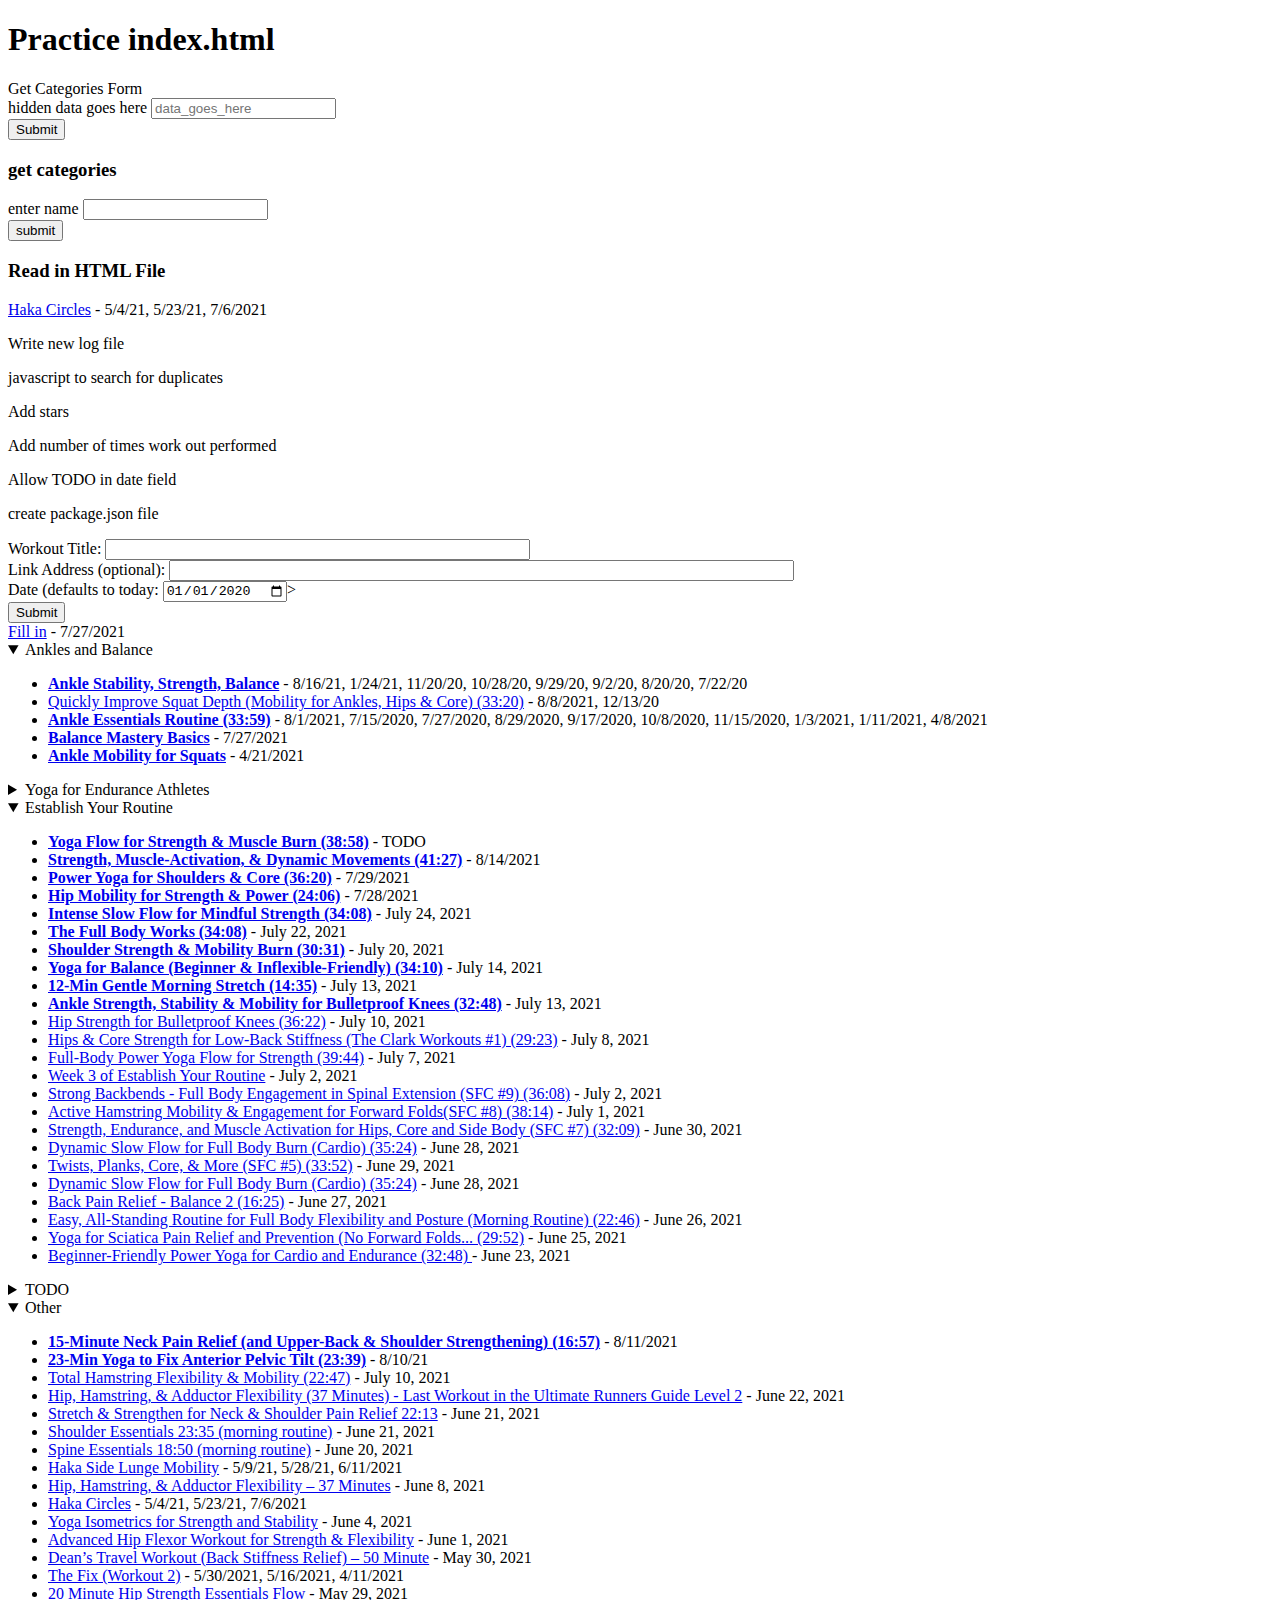
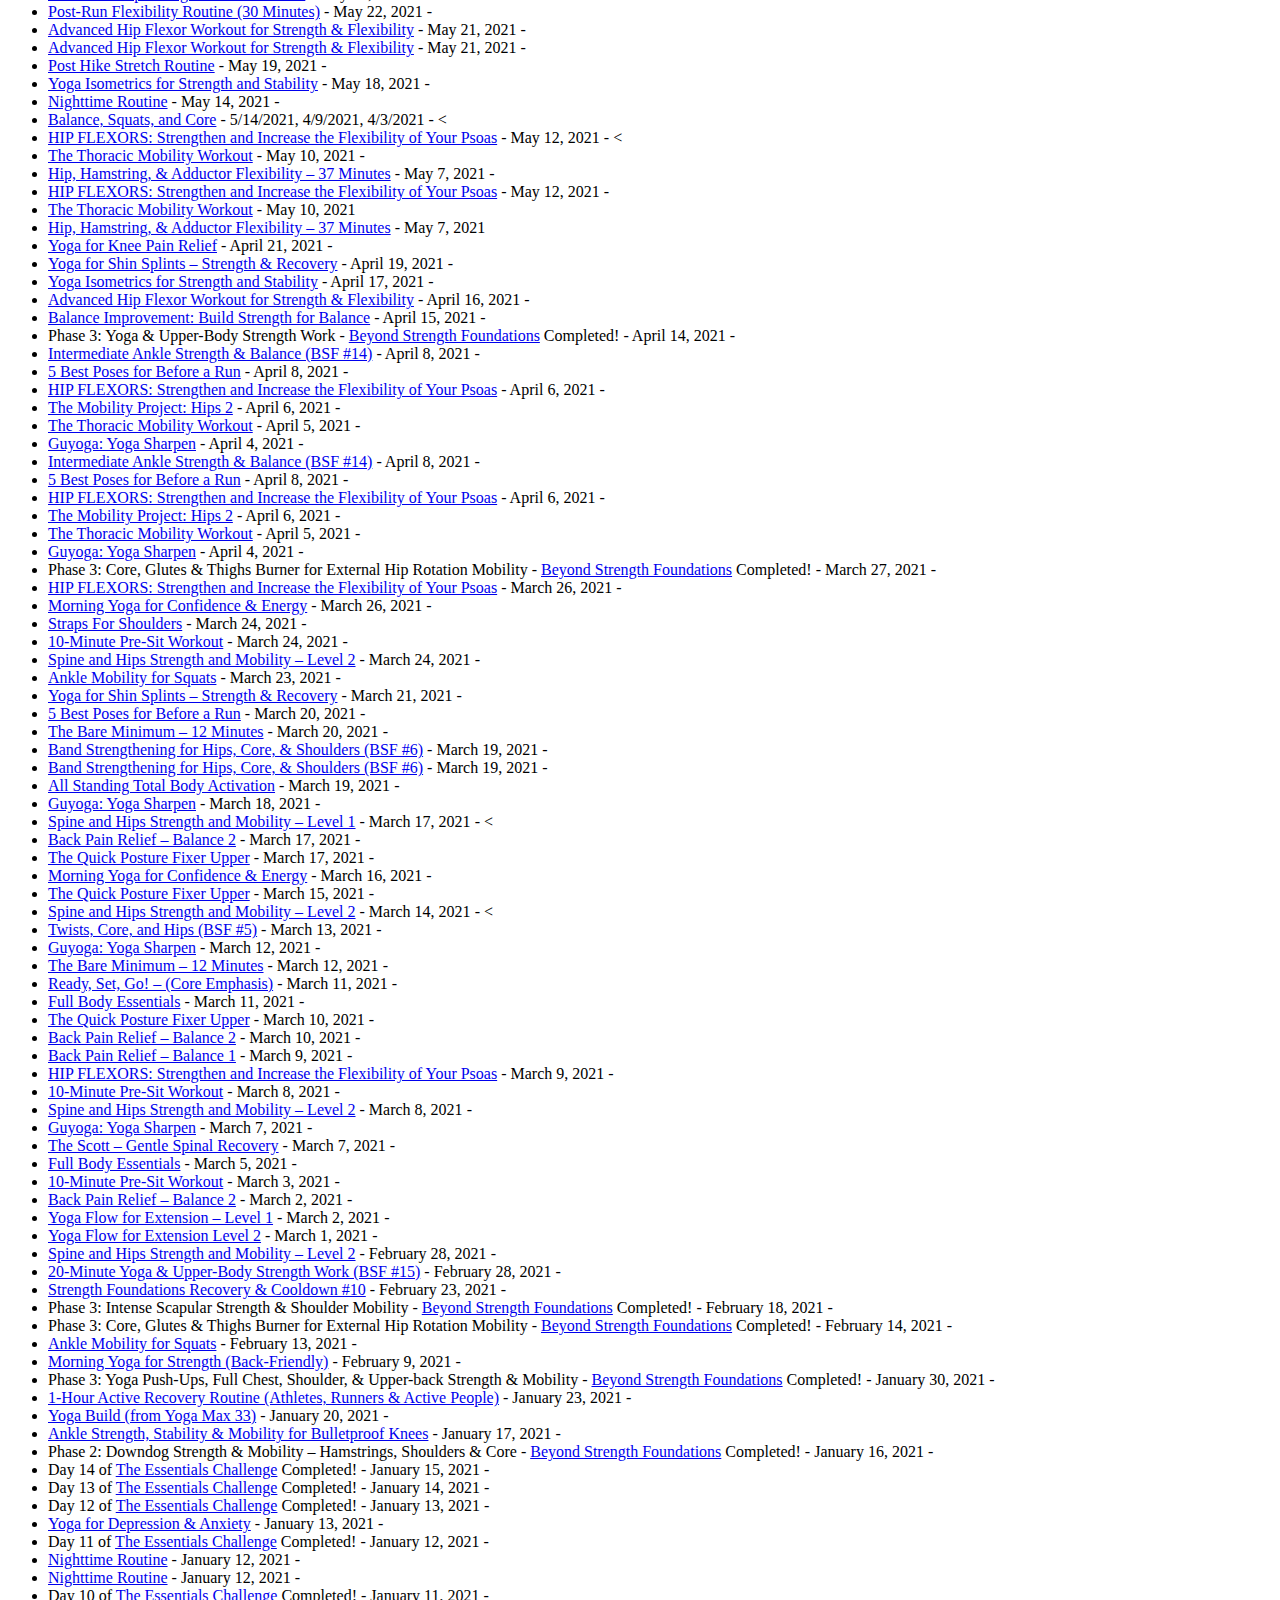
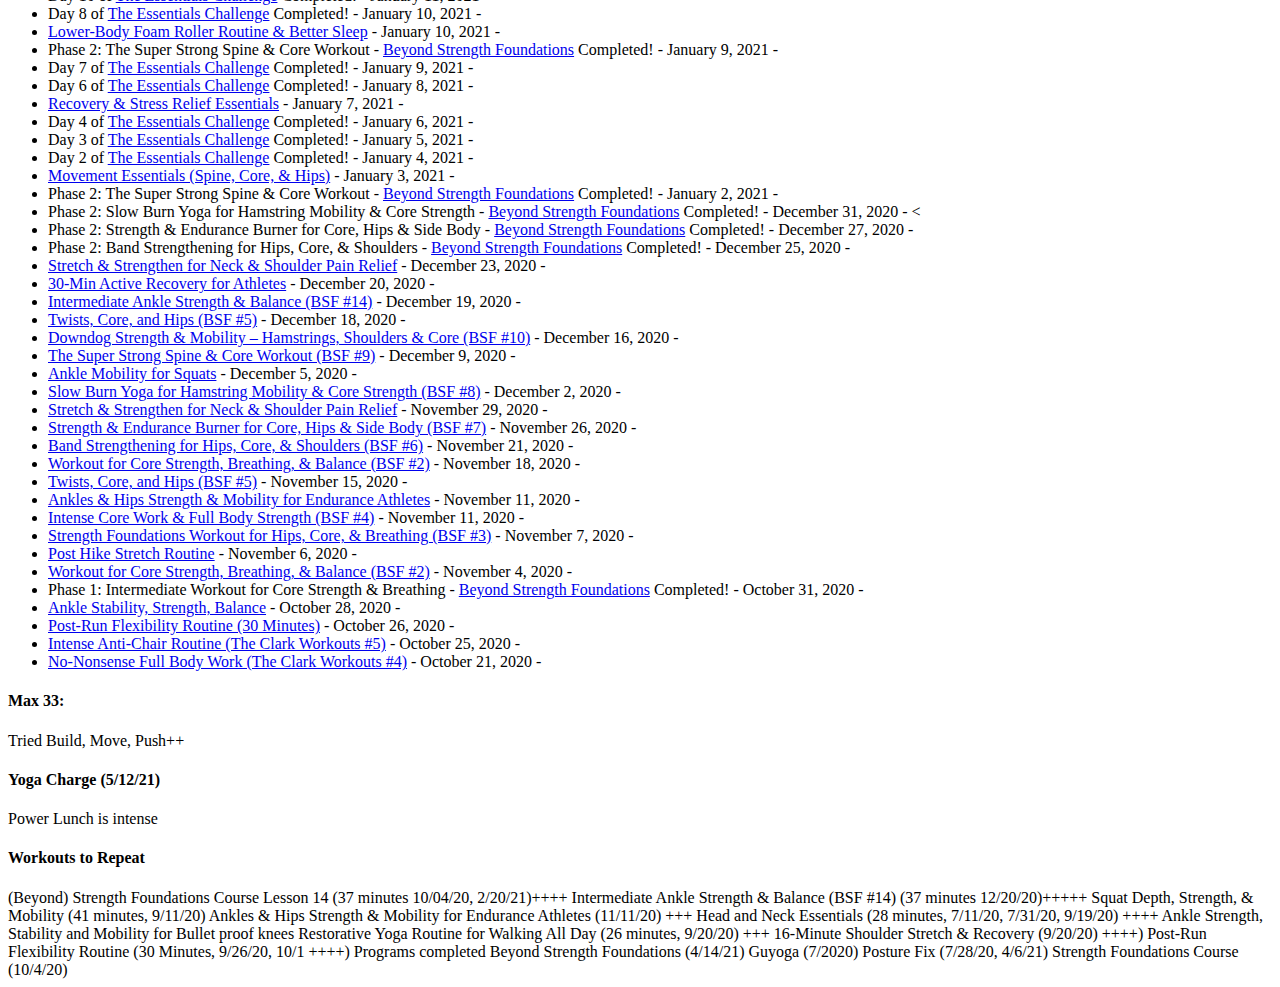
==== index.html @ 3401cc2c "Creates and Populates categories table in sqlite" ====
<!DOCTYPE html>
<html>

<head>
    <meta charset="UTF-8">
    <meta name="viewport" content="width=device-width, initial-scale=1.0">
    <title>Practice</title>
    <link rel="stylesheet" type="text/css" href="./Training_log.css">
    <link  type="text/javascript" href="./Training_log_practice.js">
    <!-- <script type="text/javascript" href="static/Training_log_practice.js"></script> -->
</head>

<body>
    <h1>Practice index.html</h1>
    <!-- from https://www.freecodecamp.org/news/learn-javascript-form-validation-by-making-a-form/ -->
    <div class="container">
        <form action="/get_categories" id="form" method="POST">
            <div class="title">Get Categories Form</div>
            <div>
                <label for="data_field">hidden data goes here</label>
                <input type="text"
                name="transfer_data"
                id="transfer_data"
                placeholder="data_goes_here"
                >
                
            </div>
            <div></div>
            <div></div>
            <button id="btn" type="submit">Submit</button>
            
        </form>

        <form id="form"></form>

    </div>
    <p class="" id="JSONData"></p>
    <form action="/get_categories" method="GET">
        <h3>get categories</h3>
        <div class="form-row">
          <label for="name"> enter name </label>
          <input type="text" name="name" id="name" autocomplete="false" />
        </div>
        <button type="submit" class="block">submit</button>
      </form>
    <!-- // start: from Free Code Camp Course 6:53 https://www.youtube.com/watch?v=Oe421EPjeBE -->
    <form action="/html_to_database" method="GET">
    <h3>Read in HTML File</h3>
    <!-- <a href="/html_to_database">html_to_database</a> doesn't work-->

    </form>
     <!-- // end: from Free Code Camp Course 6:53 https://www.youtube.com/watch?v=Oe421EPjeBE -->

     <!-- // start: from Free Code Camp Course 7:07:15 https://www.youtube.com/watch?v=Oe421EPjeBE -->
    <!-- <form action="submit" method="POST">
    <h3>Javascript Form POST</h3>
    <div class="form-row">
        <label for="name">enter name</label>
        <input type="text" name="name" id="name" class="form-alert" autocomplete="false" /> -->
    <!-- </div>
    <small class="form-alert"></small>
    <button type="submit" class="block">submit</button>
</form> -->
    <!-- paused at 7:08:47 -->
    <!-- // end: from Free Code Camp Course 7:07:15 https://www.youtube.com/watch?v=Oe421EPjeBE -->


    <li class="workout">
        <span class="data"> <a href="https://ma.manflowyoga.com/library-item/haka-circles/" class="link">Haka
                Circles</a> </span><span class="workout-log-date-separator-before">-</span>
        <span class="dates">5/4/21, 5/23/21, 7/6/2021</span>
    </li>
    <div class="TODO">
        <p>Write new log file</p>
        <p>javascript to search for duplicates</p>
        <p>Add stars</p>
        <p>Add number of times work out performed</p>
        <p>Allow TODO in date field </p>
        <p>create package.json file</p>
    </div>
    <div class="input_workout">
        <form action="/submit" method="get">
            <label for="workout_title">Workout Title:</label>
            <input type="text" id="workout_title" size=50 required><br>
            <label for="workout_link">Link Address (optional):</label>
            <input type="url" id="workout_link" size=75><br>
            <label for="workout_date">Date (defaults to today:</label>
            <input type="date" id="workout_date" value="2020-01-01" size=20>><br>
            <input type="submit" value="Submit">
        </form>
    </div>

    <li class="workout">
        <span class="data">
            <a href="https://manflowyoga.tv/programs/collection-establish-your-routine?cid=1883543" class="link">Fill
                in</a> </span>
        <span class="separator">-</span>
        <span class="dates">7/27/2021</span>
    </li>

    <details open>
        <summary>Ankles and Balance</summary>
        <ul class="workouts">

            <li class="workout">
                <span class="data"> <a href='https://manflowyoga.tv/programs/mfyl-ankle-stability-strength-balance'
                        target="_blank" rel="noopener noreferrer" class="link"><strong>Ankle Stability, Strength,
                            Balance</strong></a> </span><span class="workout-log-date-separator-before">-</span>
                <span class="dates">8/16/21, 1/24/21, 11/20/20, 10/28/20, 9/29/20, 9/2/20, 8/20/20, 7/22/20</span>
                </span>
            </li>

            <li class="workout">
                <a href="https://manflowyoga.tv/programs/collection-yoga-for-endurance-athletes-workouts?cid=1768520"
                    target="_blank" rel="noopener noreferrer" class="link">Quickly Improve Squat Depth (Mobility for
                    Ankles, Hips & Core) (33:20)</a> </span>
                <span class="separator">-</span>
                <span class="dates">8/8/2021, 12/13/20</span>
            </li>

            <li class="workout">
                <a href="https://manflowyoga.tv/programs/collection-yoga-for-endurance-athletes-workouts?cid=1768521"
                    target="_blank" rel="noopener noreferrer" class="link"><strong>Ankle Essentials Routine
                        (33:59)</strong></a> </span>
                <span class="separator">-</span>
                <span class="dates">8/1/2021, 7/15/2020, 7/27/2020, 8/29/2020, 9/17/2020, 10/8/2020, 11/15/2020,
                    1/3/2021, 1/11/2021, 4/8/2021</span>
            </li>

            <li class="workout">
                <span class="data">
                    <a href="https://manflowyoga.tv/programs/collection-yoga-for-endurance-athletes-workouts?cid=1768518"
                        target="_blank" rel="noopener noreferrer" class="link"><strong>Balance Mastery
                            Basics</strong></a> </span>
                <span class="separator">-</span>
                <span class="dates">7/27/2021</span>
            </li>

            <li class="workout">
                <span class="data">
                    <a href="https://ma.manflowyoga.com/library-item/ankle-mobility-squats/" target="_blank"
                        rel="noopener noreferrer" class="link"><strong>Ankle Mobility for Squats</strong></a> </span>
                <span class="workout-log-date-separator-before">-</span>
                <span class="dates">4/21/2021</span>
            </li>
        </ul>
    </details>

    <details closed>
        <summary>Yoga for Endurance Athletes</summary>
        <p class="subheading">Used for MSM Race</p>
        <ul class="workouts">

            <li class="workout">
                <span class="data"> <a
                        href='https://manflowyoga.tv/programs/collection-yoga-for-endurance-athletes-workouts?cid=1768526'
                        target="_blank" rel="noopener noreferrer" class="link">
                        <strong>Spinal & Shoulder Mobility for Endurance Athletes (31:58)</strong></a> </span><span class="workout-log-date-separator-before">-</span>
                <span class="dates">8/17/21</span><span class="workout-log-date-separator-after">
                </span>
            </li>

            <li class="workout">
                <span class="data"> <a
                        href='https://manflowyoga.tv/programs/collection-yoga-for-endurance-athletes-workouts?cid=1768507'
                        target="_blank" rel="noopener noreferrer" class="link">30-Min Active Recovery for Athletes
                        (32:42)</a> </span><span class="workout-log-date-separator-before">-</span>
                <span class="dates">8/15/21</span><span class="workout-log-date-separator-after">
                </span>
            </li>

            <li class="workout">
                <span class="data"> <a
                        href='https://manflowyoga.tv/programs/collection-yoga-for-endurance-athletes-workouts?cid=1768507'
                        target="_blank" rel="noopener noreferrer" class="link"><strong>Intense 32-Min Total Strength &
                            Mobility for Endurance Athletes (32:38)</strong></a> </span><span
                    class="workout-log-date-separator-before">-</span>
                <span class="dates">8/13/21</span><span class="workout-log-date-separator-after">
                </span>
            </li>

            <li class="workout">
                <span class="data"> <a
                        href='https://manflowyoga.tv/programs/collection-yoga-for-endurance-athletes-recovery?cid=1768715'
                        target="_blank" rel="noopener noreferrer" class="link"><strong>Total Body Soreness Relief
                            (47:46)</strong></a> </span><span class="workout-log-date-separator-before">-</span>
                <span class="dates">8/10/21, 2/27/2021</span><span class="workout-log-date-separator-after">
                </span>
            </li>

            <li class="workout">
                <span class="data">
                    <a href="https://manflowyoga.tv/programs/collection-yoga-for-endurance-athletes-workouts?cid=1768520"
                        class="link"> Quickly Improve Squat Depth (Mobility for Ankles, Hips & Core) (33:20)</a></span>
                <span class="separator">-</span>
                <span class="data"><i>See Ankles and Balance</i></span>
            </li>

            <li class="workout">
                <span class="data">
                    <a href="https://manflowyoga.tv/programs/collection-yoga-for-endurance-athletes-workouts?cid=1768522"
                        class="link">All-Levels Total Hip Flexibility (54:10)</a> </span>
                <span class="separator">-</span>
                <span class="dates">8/7/2021</span>
            </li>

            <li class="workout">
                <span class="data">
                    <a href="https://manflowyoga.tv/programs/collection-yoga-for-endurance-athletes-workouts?cid=1768521"
                        class="link"><strong>Ankle Essentials Routine</strong> </a> </span>
                <span class="separator">-</span>
                <span class="data"><i>See Ankles and Balance</i></span>
            </li>

            <li class="workout">
                <a href="https://manflowyoga.tv/programs/collection-yoga-for-endurance-athletes-workouts?cid=1768519"
                    class="link"><strong>Dynamic Lunge Burner for Hips & Core (29:33)</strong></a> </span>
                <span class="separator">-</span>
                <span class="dates">7/31/2021</span>
            </li>

            <li class="workout">
                <a href="https://manflowyoga.tv/programs/collection-yoga-for-endurance-athletes-workouts?cid=1768517"
                    class="link">Unleash Your Butt Power: Glute Activation & Strength (26:57)</a> </span>
                <span class="separator">-</span>
                <span class="dates">7/26/2021</span>
            </li>

            <li class="workout">
                <a href="https://manflowyoga.tv/programs/collection-yoga-for-endurance-athletes-workouts?cid=1768516"
                    class="link"><strong>Lower-Body Joint Essentials (No-Impact Strengthening for Knees, Hips, &
                        Ankles) (28:43)</strong></a> </span>
                <span class="separator">-</span>
                <span class="dates">7/25/2021</span>
            </li>

            <li class="workout">
                <a href="https://manflowyoga.tv/programs/collection-yoga-for-endurance-athletes-workouts?cid=1768515"
                    class="link"><strong>Ankles & Hips Strength & Mobility for Endurance Athletes
                        (29:45)</strong></a> </span>
                <span class="separator">-</span>
                <span class="dates">July 21, 2021</span>
            </li>

            <li class="workout">
                <a href="https://manflowyoga.tv/programs/collection-yoga-for-endurance-athletes-workouts?cid=1768509"
                    class="link">Beginner’s Workout for Core Strength & Awareness (29:30)</a> </span>
                <span class="separator">-</span>
                <span class="dates">July 19, 2021</span>
            </li>

            <li class="workout">
                <a href="https://manflowyoga.tv/programs/collection-yoga-for-endurance-athletes-recovery?cid=1768720"
                    class="link"><strong>Engage & Recover - Full Body Active Recovery
                        (45:48)</strong></a></span>
                <span class="separator">-</span>
                <span class="dates">July 18, 2021</span>
            </li>

            <li class="workout">
                <a href="https://manflowyoga.tv/programs/collection-yoga-for-endurance-athletes-recovery?cid=1768718"
                    class="link"><strong>1-Hour Active Recovery Routine (Athletes, Runners & Active People)
                        (62:21)</strong></a> </span>
                <span class="separator">-</span>
                <span class="dates">July 13, 2021</span>
            </li>

            <li class="workout">
                <a href="https://manflowyoga.tv/programs/collection-yoga-for-endurance-athletes-recovery?cid=1768723>"
                    class="link"><strong>Weight Training Warm-up Routine (Quick, Full Body) (14:02)</strong></a>
                </span>
                <span class="separator">-</span>
                <span class="dates">July 12, 2021</span>
            </li>

            <li class="workout">
                <a href="https://manflowyoga.tv/programs/collection-yoga-for-endurance-athletes-workouts?cid=1768508"
                    class="link">Total Body MAX for Athletes (60:27)</a> </span>
                <span class="separator">-</span>
                <span class="dates">July 9, 2021</span>
            </li>

            <li class="workout">
                <a href="https://manflowyoga.tv/programs/collection-yoga-for-endurance-athletes-workouts?cid=1768506"
                    class="link">Yoga Strength for Cyclists: Correcting Muscular Imbalances, Posture & Mobility
                    (28:11)
                </a> </span>
                <span class="separator">-</span>
                <span class="dates">July 5, 2021</span>
            </li>
        </ul>
    </details>

    <details open>
        <summary>Establish Your Routine</summary>

        <ul class="workouts">

            <li class="workout">
                <span class="data">
                    <a href="https://manflowyoga.tv/programs/collection-establish-your-routine?cid=1883551"
                        target="_blank" rel="noopener noreferrer" class="link"><strong>Yoga Flow for Strength & Muscle
                            Burn (38:58)</strong></a> </span>
                <span class="separator">-</span>
                <span class="dates">TODO</span>
            </li>

            <li class="workout">
                <span class="data">
                    <a href="https://manflowyoga.tv/programs/collection-establish-your-routine?cid=1883550"
                        target="_blank" rel="noopener noreferrer" class="link"><strong>Strength, Muscle-Activation, &
                            Dynamic Movements (41:27)</strong></a> </span>
                <span class="separator">-</span>
                <span class="dates">8/14/2021</span>
            </li>

            <li class="workout">
                <span class="data">
                    <a href="https://manflowyoga.tv/programs/collection-establish-your-routine?cid=1883549"
                        class="link"><strong>Power Yoga for Shoulders & Core (36:20)</strong></a> </span>
                <span class="separator">-</span>
                <span class="dates">7/29/2021</span>
            </li>

            <li class="workout">
                <span class="data">
                    <a href="https://manflowyoga.tv/programs/collection-establish-your-routine?cid=1883547"
                        class="link"><strong>Hip Mobility for Strength & Power (24:06)</strong></a> </span>
                <span class="separator">-</span>
                <span class="dates">7/28/2021</span>
            </li>

            <li class="workout">
                <a href="https://manflowyoga.tv/programs/collection-establish-your-routine?cid=1883546"
                    class="link"><strong>Intense Slow Flow for Mindful Strength (34:08)</strong></a> </span>
                <span class="separator">-</span>
                <span class="dates">July 24, 2021</span>
            </li>

            <li class="workout">
                <a href="https://manflowyoga.tv/programs/collection-establish-your-routine?cid=1883545"
                    class="link"><strong>The Full Body Works (34:08)</strong></a> </span>
                <span class="separator">-</span>
                <span class="dates">July 22, 2021</span>
            </li>

            <li class="workout">
                <a href="https://manflowyoga.tv/programs/collection-establish-your-routine?cid=1883544"
                    class="link"><strong>Shoulder Strength & Mobility Burn (30:31)</a></strong></span>
                <span class="separator">-</span>
                <span class="dates">July 20, 2021</span>
            </li>

            <li class="workout">
                <a href="https://manflowyoga.tv/programs/collection-establish-your-routine?cid=1883543"
                    class="link"><strong>Yoga for Balance (Beginner & Inflexible-Friendly) (34:10)</strong></a>
                </span>
                <span class="separator">-</span>
                <span class="dates">July 14, 2021</span>
            </li>

            <li class="workout">
                <a href="https://manflowyoga.tv/programs/collection-establish-your-routine?cid=1883540&offset=2"
                    class="link"><strong>12-Min Gentle Morning Stretch (14:35)</strong></a> </span>
                <span class="separator">-</span>
                <span class="dates">July 13, 2021</span>
            </li>

            <li class="workout">
                <a href="https://manflowyoga.tv/programs/collection-establish-your-routine?cid=1883541"
                    class="link"><strong>Ankle Strength, Stability & Mobility for Bulletproof Knees
                        (32:48)</strong></a> </span>
                <span class="separator">-</span>
                <span class="dates">July 13, 2021</span>

            <li class="workout">
                <a href="https://manflowyoga.tv/programs/collection-establish-your-routine?cid=1883540&offset=2"
                    class="link">Hip Strength for Bulletproof Knees (36:22)</a> </span>
                <span class="separator">-</span>
                <span class="dates">July 10, 2021</span>
            </li>

            <li class="workout">
                <a href="https://manflowyoga.tv/programs/collection-establish-your-routine?cid=1883539"
                    class="link">Hips & Core Strength for Low-Back Stiffness (The Clark Workouts #1) (29:23)</a>
                </span>
                <span class="separator">-</span>
                <span class="dates">July 8, 2021</span>
            </li>

            <li class="workout">
                <a href="https://manflowyoga.tv/programs/collection-establish-your-routine?cid=1883537"
                    class="link">Full-Body Power Yoga Flow for Strength (39:44)</a> </span>
                <span class="separator">-</span>
                <span class="dates">July 7, 2021</span>
            </li>

            <li class="workout">
                <a href="#" class="link">Week 3 of Establish Your Routine</a> </span>
                <span class="separator">-</span>
                <span class="dates">July 2, 2021</span>
            </li>

            <li class="workout">
                <a href="https://manflowyoga.tv/programs/collection-establish-your-routine?cid=1883535"
                    class="link">Strong Backbends - Full Body Engagement in Spinal Extension (SFC #9)
                    (36:08)</a> </span>
                <span class="separator">-</span>
                <span class="dates">July 2, 2021</span>
            </li>

            <li class="workout">
                <a href="https://manflowyoga.tv/programs/collection-establish-your-routine?cid=1883534"
                    class="link">Active Hamstring Mobility & Engagement for Forward Folds(SFC #8) (38:14)</a>
                </span>
                <span class="separator">-</span>
                <span class="dates">July 1, 2021</span>
            </li>

            <li class="workout">
                <a href="https://manflowyoga.tv/programs/collection-establish-your-routine?cid=1883533"
                    class="link">Strength, Endurance, and Muscle Activation for Hips, Core and Side Body (SFC
                    #7) (32:09)</a> </span>
                <span class="separator">-</span>
                <span class="dates">June 30, 2021</span>
            </li>

            <li class="workout">
                <span class="data"> <a
                        href="https://manflowyoga.tv/programs/collection-establish-your-routine?cid=1883528"
                        class="link">Dynamic Slow Flow for Full Body Burn (Cardio) (35:24)</a> </span><span
                    class="workout-log-date-separator-before">-</span>
                <span class="dates">June 28, 2021</span>
            </li>

            <li class="workout">
                <span class="data"> <a
                        href="https://manflowyoga.tv/programs/collection-establish-your-routine?cid=1883528"
                        class="link">Twists, Planks, Core, & More (SFC #5) (33:52)</a> </span><span
                    class="workout-log-date-separator-before">-</span>
                <span class="dates">June 29, 2021</span>
            </li>

            <li class="workout">
                <span class="data"> <a
                        href="https://manflowyoga.tv/programs/collection-establish-your-routine?cid=1883528"
                        class="link">Dynamic Slow Flow for Full Body Burn (Cardio) (35:24)</a> </span><span
                    class="workout-log-date-separator-before">-</span>
                <span class="dates">June 28, 2021</span>
            </li>

            <li class="workout">
                <span class="data"> <a
                        href="https://manflowyoga.tv/programs/collection-establish-your-routine?cid=1883529"
                        class="link">Back Pain Relief - Balance 2 (16:25)</a> </span><span
                    class="workout-log-date-separator-before">-</span>
                <span class="dates">June 27, 2021</span>
            </li>

            <li class="workout">
                <span class="data"> <a
                        href="https://manflowyoga.tv/programs/collection-establish-your-routine?cid=1883528"
                        class="link">Easy, All-Standing Routine for Full Body Flexibility and Posture (Morning
                        Routine) (22:46)</a> </span><span class="workout-log-date-separator-before">-</span>
                <span class="dates">June 26, 2021</span>
            </li>

            <li class="workout">
                <span class="data"> <a
                        href="https://manflowyoga.tv/programs/collection-establish-your-routine?cid=1883527"
                        class="link">Yoga for Sciatica Pain Relief and Prevention (No Forward Folds...
                        (29:52)</a> </span><span class="workout-log-date-separator-before">-</span>
                <span class="dates">June 25, 2021</span>
            </li>

            <li class="workout">
                <span class="data"> <a
                        href="https://manflowyoga.tv/programs/collection-establish-your-routine?cid=1883525"
                        class="link">Beginner-Friendly Power Yoga for Cardio and Endurance (32:48) </a>
                </span><span class="workout-log-date-separator-before">-</span>
                <span class="dates">June 23, 2021</span>
            </li>
        </ul>
    </details>

    <details closed>
        <summary>TODO</summary>
        <ul class="workouts">

            <li class="workout">
                <span class="data">
                    <a href="https://manflowyoga.tv/programs/mfyl-head-neck-essentials" target="_blank"
                        rel="noopener noreferrer" class="link"><strong>Head & Neck Essentials (28:49)</strong></a>
                </span>
                <span class="separator">-</span>
                <span class="dates">8/12/21</span>
            </li>
        </ul>
    </details>

    <details open>
        <summary>Other</summary>

        <ul class="workouts">

            <li class="workout">
                <span class="data">
                    <a href="https://manflowyoga.tv/programs/mfyl-15-minute-neck-pain-relief-and-upper-back-shoulder-strengthening"
                        target="_blank" rel="noopener noreferrer" class="link"><strong>15-Minute Neck Pain Relief (and
                            Upper-Back & Shoulder Strengthening) (16:57)</strong></a> </span>
                <span class="separator">-</span>
                <span class="dates">8/11/2021</span>
            </li>

            <li class="workout">
                <span class="data"> <a
                        href="https://manflowyoga.tv/programs/mfyl-23-min-yoga-to-fix-anterior-pelvic-tilt?categoryId=68275"
                        class="link"><strong>23-Min Yoga to Fix Anterior Pelvic Tilt (23:39)</strong></a> </span><span
                    class="workout-log-date-separator-before">-</span>
                <span class="dates">8/10/21</span>
            </li>

            <li class="workout">
                <a href="https://manflowyoga.tv/programs/mfyl-total-hamstring-flexibility-mobility" class="link">Total
                    Hamstring Flexibility & Mobility (22:47)</a> </span>
                <span class="separator">-</span>
                <span class="dates">July 10, 2021</span>
            </li>

            <li class="workout">
                <span class="data"> <a href="https://manflowyoga.tv/programs/mfyl-hip-hamstring-adductor-37"
                        class="link">Hip,
                        Hamstring, & Adductor Flexibility (37 Minutes) - Last Workout in the Ultimate Runners Guide
                        Level
                        2</a> </span><span class="workout-log-date-separator-before">-</span>
                <span class="dates">June 22, 2021</span>
            </li>

            <li class="workout">
                <span class="data"> <a
                        href="https://manflowyoga.tv/programs/mfyl-stretch-strengthen-for-neck-shoulder-pain-relief"
                        class="link">Stretch & Strengthen for Neck & Shoulder Pain Relief 22:13</a> </span><span
                    class="workout-log-date-separator-before">-</span>
                <span class="dates">June 21, 2021</span>
            </li>

            <li class="workout">
                <span class="data"> <a
                        href="https://manflowyoga.tv/programs/collection-establish-your-routine?cid=1883521"
                        class="link">Shoulder Essentials 23:35 (morning routine)</a> </span><span
                    class="workout-log-date-separator-before">-</span>
                <span class="dates">June 21, 2021</span>
            </li>

            <li class="workout">
                <span class="data"> <a
                        href="https://manflowyoga.tv/programs/collection-establish-your-routine?cid=1883521"
                        class="link">Spine Essentials 18:50 (morning routine)</a> </span><span
                    class="workout-log-date-separator-before">-</span>
                <span class="dates">June 20, 2021</span>
            </li>

            <li class="workout">
                <span class="data"> <a href="https://ma.manflowyoga.com/library-item/haka-side-lunge-mobility/"
                        class="link">Haka Side Lunge Mobility</a> </span><span
                    class="workout-log-date-separator-before">-</span>
                <span class="dates">5/9/21, 5/28/21, 6/11/2021</span>
            </li>

            <li class="workout">
                <span class="data"> <a href="https://ma.manflowyoga.com/library-item/hip-hamstring-adductor-37/"
                        class="link">Hip, Hamstring, &amp; Adductor Flexibility – 37 Minutes</a> </span><span
                    class="workout-log-date-separator-before">-</span>
                <span class="dates">June 8, 2021</span>
            </li>

            <li class="workout">
                <span class="data"> <a href="https://ma.manflowyoga.com/library-item/haka-circles/" class="link">Haka
                        Circles</a> </span><span class="workout-log-date-separator-before">-</span>
                <span class="dates">5/4/21, 5/23/21, 7/6/2021</span>
            </li>

            <li class="workout">
                <span class="data"> <a href="https://ma.manflowyoga.com/library-item/isometrics-strength-stability/"
                        class="link">Yoga Isometrics for Strength and Stability</a> </span><span
                    class="workout-log-date-separator-before">-</span>
                <span class="dates">June 4, 2021</span>
            </li>

            <li class="workout">
                <span class="data"> <a href="https://ma.manflowyoga.com/library-item/advanced-hip-flexor/"
                        class="link">Advanced Hip Flexor Workout for Strength &amp; Flexibility</a> </span><span
                    class="workout-log-date-separator-before">-</span>
                <span class="dates">June 1, 2021</span>
            </li>

            <li class="workout">
                <span class="data"> <a
                        href="https://ma.manflowyoga.com/library-item/deans-travel-workout-back-stiffness-relief-50-minute/"
                        class="link">Dean’s Travel Workout (Back Stiffness Relief) – 50 Minute</a> </span><span
                    class="workout-log-date-separator-before">-</span>
                <span class="dates">May 30, 2021</span>
            </li>

            <li class="workout">
                <span class="data"> <a href="https://ma.manflowyoga.com/library-item/fix-workout-2/" class="link">The
                        Fix
                        (Workout 2)</a> </span><span class="workout-log-date-separator-before">-</span>
                <span class="dates">5/30/2021, 5/16/2021, 4/11/2021</span>
            </li>

            <li class="workout">
                <span class="data"> <a
                        href="https://ma.manflowyoga.com/library-item/20-minute-hip-strength-essentials-flow/"
                        class="link">20 Minute Hip Strength Essentials Flow</a> </span><span
                    class="workout-log-date-separator-before">-</span>
                <span class="dates">May 29, 2021</span>
            </li>

            <li class="workout">
                <span class="data"> <a
                        href="https://ma.manflowyoga.com/library-item/post-run-flexibility-routine-30-minutes/"
                        class="link">Post-Run Flexibility Routine (30 Minutes)</a> </span><span
                    class="workout-log-date-separator-before">-</span>
                <span class="dates">May 22, 2021</span><span class="workout-log-date-separator-after"> -
                </span>
            </li>

            <li class="workout">
                <span class="data"> <a href="https://ma.manflowyoga.com/library-item/advanced-hip-flexor/"
                        class="link">Advanced Hip Flexor Workout for Strength &amp; Flexibility</a> </span><span
                    class="workout-log-date-separator-before">-</span>
                <span class="dates">May 21, 2021</span><span class="workout-log-date-separator-after"> -
                </span>
            </li>

            <li class="workout">
                <span class="data"> <a href="https://ma.manflowyoga.com/library-item/advanced-hip-flexor/"
                        class="link">Advanced Hip Flexor Workout for Strength &amp; Flexibility</a> </span><span
                    class="workout-log-date-separator-before">-</span>
                <span class="dates">May 21, 2021</span><span class="workout-log-date-separator-after"> -
                </span>
            </li>

            <li class="workout">
                <span class="data"> <a href="https://ma.manflowyoga.com/library-item/post-hike-stretch-routine/"
                        class="link">Post Hike Stretch Routine</a> </span><span
                    class="workout-log-date-separator-before">-</span>
                <span class="dates">May 19, 2021</span><span class="workout-log-date-separator-after"> -
                </span>
            </li>

            <li class="workout">
                <span class="data"> <a href="https://ma.manflowyoga.com/library-item/isometrics-strength-stability/"
                        class="link">Yoga Isometrics for Strength and Stability</a> </span><span
                    class="workout-log-date-separator-before">-</span>
                <span class="dates">May 18, 2021</span><span class="workout-log-date-separator-after"> -
                </span>
            </li>

            <li class="workout">
                <span class="data"> <a href="https://ma.manflowyoga.com/library-item/nighttime-routine/"
                        class="link">Nighttime
                        Routine</a> </span><span class="workout-log-date-separator-before">-</span>
                <span class="dates">May 14, 2021</span><span class="workout-log-date-separator-after"> -
                </span>
            </li>

            <li class="workout">
                <span class="data"> <a href="https://ma.manflowyoga.com/library-item/balance-squats-core/"
                        class="link">Balance, Squats, and Core</a> </span><span
                    class="workout-log-date-separator-before">-</span>
                <span class="dates">5/14/2021, 4/9/2021, 4/3/2021</span><span class="workout-log-date-separator-after">
                    -
                </span>

                < </li> <li class="workout">
                    <span class="data"> <a href="https://ma.manflowyoga.com/library-item/psoas-flexibility-strength/"
                            class="link">HIP FLEXORS: Strengthen and Increase the Flexibility of Your Psoas</a>
                    </span><span class="workout-log-date-separator-before">-</span>
                    <span class="dates">May 12, 2021</span><span class="workout-log-date-separator-after"> -
                    </span>

                    < </li> <li class="workout">
                        <span class="data"> <a href="https://ma.manflowyoga.com/library-item/thoracic-mobility-workout/"
                                class="link">The Thoracic Mobility Workout</a> </span><span
                            class="workout-log-date-separator-before">-</span>
                        <span class="dates">May 10, 2021</span><span class="workout-log-date-separator-after"> -
                        </span>
            </li>

            <li class="workout">
                <span class="data"> <a href="https://ma.manflowyoga.com/library-item/hip-hamstring-adductor-37/"
                        class="link">Hip, Hamstring, &amp; Adductor Flexibility – 37 Minutes</a> </span><span
                    class="workout-log-date-separator-before">-</span>
                <span class="dates">May 7, 2021</span><span class="workout-log-date-separator-after"> - </span>
            </li>

            <li class="workout">
                <span class="data"> <a href="https://ma.manflowyoga.com/library-item/psoas-flexibility-strength/"
                        class="link">HIP FLEXORS: Strengthen and Increase the Flexibility of Your Psoas</a>
                </span><span class="workout-log-date-separator-before">-</span>
                <span class="dates">May 12, 2021</span><span class="workout-log-date-separator-after"> -
                </span>
            </li>

            <li class="workout">
                <span class="data"> <a href="https://ma.manflowyoga.com/library-item/thoracic-mobility-workout/"
                        class="link">The Thoracic Mobility Workout</a> </span><span
                    class="workout-log-date-separator-before">-</span>
                <span class="dates">May 10, 2021</span>
            </li>

            <li class="workout">
                <span class="data"> <a href="https://ma.manflowyoga.com/library-item/hip-hamstring-adductor-37/"
                        class="link">Hip, Hamstring, &amp; Adductor Flexibility – 37 Minutes</a> </span><span
                    class="workout-log-date-separator-before">-</span>
                <span class="dates">May 7, 2021</span>
            </li>

            <li class="workout">
                <span class="data"> <a href="https://ma.manflowyoga.com/library-item/yoga-knee-pain-relief/"
                        class="link">Yoga
                        for Knee Pain Relief</a> </span><span class="workout-log-date-separator-before">-</span>
                <span class="dates">April 21, 2021</span><span class="workout-log-date-separator-after"> -
                </span>
            </li>

            <li class="workout">
                <span class="data"> <a
                        href="https://ma.manflowyoga.com/library-item/yoga-for-shin-splints-strength-recovery/"
                        class="link">Yoga for Shin Splints – Strength &amp; Recovery</a> </span><span
                    class="workout-log-date-separator-before">-</span>
                <span class="dates">April 19, 2021</span><span class="workout-log-date-separator-after"> -
                </span>
            </li>

            <li class="workout">
                <span class="data"> <a href="https://ma.manflowyoga.com/library-item/isometrics-strength-stability/"
                        class="link">Yoga Isometrics for Strength and Stability</a> </span><span
                    class="workout-log-date-separator-before">-</span>
                <span class="dates">April 17, 2021</span><span class="workout-log-date-separator-after"> -
                </span>
            </li>

            <li class="workout">
                <span class="data"> <a href="https://ma.manflowyoga.com/library-item/advanced-hip-flexor/"
                        class="link">Advanced Hip Flexor Workout for Strength &amp; Flexibility</a> </span><span
                    class="workout-log-date-separator-before">-</span>
                <span class="dates">April 16, 2021</span><span class="workout-log-date-separator-after"> -
                </span>
            </li>

            <li class="workout">
                <span class="data"> <a
                        href="https://ma.manflowyoga.com/library-item/balance-improvement-build-strength-for-balance/"
                        class="link">Balance Improvement: Build Strength for Balance</a> </span><span
                    class="workout-log-date-separator-before">-</span>
                <span class="dates">April 15, 2021</span><span class="workout-log-date-separator-after"> -
                </span>
            </li>

            <li class="workout">
                <span class="data"><span class="workout-log-prefix">Phase 3: Yoga &amp; Upper-Body Strength
                        Work -</span> <a href="https://ma.manflowyoga.com/programs/beyond-strength-foundations/"
                        class="link">Beyond Strength Foundations</a> <span class="workout-log-suffix">Completed!</span>
                </span><span class="workout-log-date-separator-before">-</span>
                <span class="dates">April 14, 2021</span><span class="workout-log-date-separator-after"> -
                </span>
            </li>

            <li class="workout">
                <span class="data"> <a
                        href="https://ma.manflowyoga.com/library-item/intermediate-ankle-strength-balance-sfws-14/"
                        class="link">Intermediate Ankle Strength &amp; Balance (BSF&nbsp;#14)</a> </span><span
                    class="workout-log-date-separator-before">-</span>
                <span class="dates">April 8, 2021</span><span class="workout-log-date-separator-after"> -
                </span>
            </li>

            <li class="workout">
                <span class="data"> <a href="https://ma.manflowyoga.com/library-item/5-best-poses-for-before-a-run/"
                        class="link">5 Best Poses for Before a Run</a> </span><span
                    class="workout-log-date-separator-before">-</span>
                <span class="dates">April 8, 2021</span><span class="workout-log-date-separator-after"> -
                </span>
            </li>

            <li class="workout">
                <span class="data"> <a href="https://ma.manflowyoga.com/library-item/psoas-flexibility-strength/"
                        class="link">HIP FLEXORS: Strengthen and Increase the Flexibility of Your Psoas</a>
                </span><span class="workout-log-date-separator-before">-</span>
                <span class="dates">April 6, 2021</span><span class="workout-log-date-separator-after"> -
                </span>
            </li>

            <li class="workout">
                <span class="data"> <a href="https://ma.manflowyoga.com/library-item/mobility-project-hips-2/"
                        class="link">The
                        Mobility Project: Hips 2</a> </span><span class="workout-log-date-separator-before">-</span>
                <span class="dates">April 6, 2021</span><span class="workout-log-date-separator-after"> -
                </span>
            </li>

            <li class="workout">
                <span class="data"> <a href="https://ma.manflowyoga.com/library-item/thoracic-mobility-workout/"
                        class="link">The Thoracic Mobility Workout</a> </span><span
                    class="workout-log-date-separator-before">-</span>
                <span class="dates">April 5, 2021</span><span class="workout-log-date-separator-after"> -
                </span>
            </li>

            <li class="workout">
                <span class="data"> <a href="https://ma.manflowyoga.com/library-item/guyoga-yoga-sharpen/"
                        class="link">Guyoga:
                        Yoga Sharpen</a> </span><span class="workout-log-date-separator-before">-</span>
                <span class="dates">April 4, 2021</span><span class="workout-log-date-separator-after"> -
                </span>
            </li>

            <li class="workout">
                <span class="data"> <a
                        href="https://ma.manflowyoga.com/library-item/intermediate-ankle-strength-balance-sfws-14/"
                        class="link">Intermediate Ankle Strength &amp; Balance (BSF&nbsp;#14)</a> </span><span
                    class="workout-log-date-separator-before">-</span>
                <span class="dates">April 8, 2021</span><span class="workout-log-date-separator-after"> -
                </span>
            </li>

            <li class="workout">
                <span class="data"> <a href="https://ma.manflowyoga.com/library-item/5-best-poses-for-before-a-run/"
                        class="link">5 Best Poses for Before a Run</a> </span><span
                    class="workout-log-date-separator-before">-</span>
                <span class="dates">April 8, 2021</span><span class="workout-log-date-separator-after"> -
                </span>
            </li>

            <li class="workout">
                <span class="data"> <a href="https://ma.manflowyoga.com/library-item/psoas-flexibility-strength/"
                        class="link">HIP FLEXORS: Strengthen and Increase the Flexibility of Your Psoas</a>
                </span><span class="workout-log-date-separator-before">-</span>
                <span class="dates">April 6, 2021</span><span class="workout-log-date-separator-after"> -
                </span>
            </li>

            <li class="workout">
                <span class="data"> <a href="https://ma.manflowyoga.com/library-item/mobility-project-hips-2/"
                        class="link">The
                        Mobility Project: Hips 2</a> </span><span class="workout-log-date-separator-before">-</span>
                <span class="dates">April 6, 2021</span><span class="workout-log-date-separator-after"> -
                </span>
            </li>

            <li class="workout">
                <span class="data"> <a href="https://ma.manflowyoga.com/library-item/thoracic-mobility-workout/"
                        class="link">The Thoracic Mobility Workout</a> </span><span
                    class="workout-log-date-separator-before">-</span>
                <span class="dates">April 5, 2021</span><span class="workout-log-date-separator-after"> -
                </span>
            </li>

            <li class="workout">
                <span class="data"> <a href="https://ma.manflowyoga.com/library-item/guyoga-yoga-sharpen/"
                        class="link">Guyoga:
                        Yoga Sharpen</a> </span><span class="workout-log-date-separator-before">-</span>
                <span class="dates">April 4, 2021</span><span class="workout-log-date-separator-after"> -
                </span>
            </li>

            <li class="workout">
                <span class="data"><span class="workout-log-prefix">Phase 3: Core, Glutes &amp; Thighs
                        Burner for External Hip Rotation Mobility -</span> <a
                        href="https://ma.manflowyoga.com/programs/beyond-strength-foundations/" class="link">Beyond
                        Strength Foundations</a> <span class="workout-log-suffix">Completed!</span> </span><span
                    class="workout-log-date-separator-before">-</span>
                <span class="dates">March 27, 2021</span><span class="workout-log-date-separator-after"> -
                </span>
            </li>

            <li class="workout">
                <span class="data"> <a href="https://ma.manflowyoga.com/library-item/psoas-flexibility-strength/"
                        class="link">HIP FLEXORS: Strengthen and Increase the Flexibility of Your Psoas</a>
                </span><span class="workout-log-date-separator-before">-</span>
                <span class="dates">March 26, 2021</span><span class="workout-log-date-separator-after"> -
                </span>
            </li>

            <li class="workout">
                <span class="data"> <a href="https://ma.manflowyoga.com/library-item/morning-yoga-confidence-energy/"
                        class="link">Morning Yoga for Confidence &amp; Energy</a> </span><span
                    class="workout-log-date-separator-before">-</span>
                <span class="dates">March 26, 2021</span><span class="workout-log-date-separator-after"> -
                </span>
            </li>

            <li class="workout">
                <span class="data"> <a href="https://ma.manflowyoga.com/library-item/straps-for-shoulders/"
                        class="link">Straps
                        For Shoulders</a> </span><span class="workout-log-date-separator-before">-</span>
                <span class="dates">March 24, 2021</span><span class="workout-log-date-separator-after"> -
                </span>
            </li>

            <li class="workout">
                <span class="data"> <a href="https://ma.manflowyoga.com/library-item/10-minute-pre-sit-workout/"
                        class="link">10-Minute Pre-Sit Workout</a> </span><span
                    class="workout-log-date-separator-before">-</span>
                <span class="dates">March 24, 2021</span><span class="workout-log-date-separator-after"> -
                </span>
            </li>

            <li class="workout">
                <span class="data"> <a
                        href="https://ma.manflowyoga.com/library-item/spine-hips-strength-mobility-level-2/"
                        class="link">Spine and Hips Strength and Mobility – Level 2</a> </span><span
                    class="workout-log-date-separator-before">-</span>
                <span class="dates">March 24, 2021</span><span class="workout-log-date-separator-after"> -
                </span>
            </li>

            <li class="workout">
                <span class="data"> <a href="https://ma.manflowyoga.com/library-item/ankle-mobility-squats/"
                        class="link">Ankle
                        Mobility for Squats</a> </span><span class="workout-log-date-separator-before">-</span>
                <span class="dates">March 23, 2021</span><span class="workout-log-date-separator-after"> -
                </span>
            </li>

            <li class="workout">
                <span class="data"> <a
                        href="https://ma.manflowyoga.com/library-item/yoga-for-shin-splints-strength-recovery/"
                        class="link">Yoga for Shin Splints – Strength &amp; Recovery</a> </span><span
                    class="workout-log-date-separator-before">-</span>
                <span class="dates">March 21, 2021</span><span class="workout-log-date-separator-after"> -
                </span>
            </li>

            <li class="workout">
                <span class="data"> <a href="https://ma.manflowyoga.com/library-item/5-best-poses-for-before-a-run/"
                        class="link">5 Best Poses for Before a Run</a> </span><span
                    class="workout-log-date-separator-before">-</span>
                <span class="dates">March 20, 2021</span><span class="workout-log-date-separator-after"> -
                </span>
            </li>

            <li class="workout">
                <span class="data"> <a href="https://ma.manflowyoga.com/library-item/the-bare-minimum-12-minutes/"
                        class="link">The Bare Minimum – 12 Minutes</a> </span><span
                    class="workout-log-date-separator-before">-</span>
                <span class="dates">March 20, 2021</span><span class="workout-log-date-separator-after"> -
                </span>
            </li>

            <li class="workout">
                <span class="data"> <a
                        href="https://ma.manflowyoga.com/library-item/band-strengthening-for-hips-core-shoulders-sfws-6/"
                        class="link">Band Strengthening for Hips, Core, &amp; Shoulders (BSF&nbsp;#6)</a>
                </span><span class="workout-log-date-separator-before">-</span>
                <span class="dates">March 19, 2021</span><span class="workout-log-date-separator-after"> -
                </span>
            </li>

            <li class="workout">
                <span class="data"> <a
                        href="https://ma.manflowyoga.com/library-item/band-strengthening-for-hips-core-shoulders-sfws-6/"
                        class="link">Band Strengthening for Hips, Core, &amp; Shoulders (BSF&nbsp;#6)</a>
                </span><span class="workout-log-date-separator-before">-</span>
                <span class="dates">March 19, 2021</span><span class="workout-log-date-separator-after"> -
                </span>
            </li>

            <li class="workout">
                <span class="data"> <a href="https://ma.manflowyoga.com/library-item/standing-total-body-activation/"
                        class="link">All Standing Total Body Activation</a> </span><span
                    class="workout-log-date-separator-before">-</span>
                <span class="dates">March 19, 2021</span><span class="workout-log-date-separator-after"> -
                </span>
            </li>

            <li class="workout">
                <span class="data"> <a href="https://ma.manflowyoga.com/library-item/guyoga-yoga-sharpen/"
                        class="link">Guyoga:
                        Yoga Sharpen</a> </span><span class="workout-log-date-separator-before">-</span>
                <span class="dates">March 18, 2021</span><span class="workout-log-date-separator-after"> -
                </span>
            </li>

            <li class="workout">
                <span class="data"> <a
                        href="https://ma.manflowyoga.com/library-item/spine-hips-strength-mobility-level-1/"
                        class="link">Spine and Hips Strength and Mobility – Level 1</a> </span><span
                    class="workout-log-date-separator-before">-</span>
                <span class="dates">March 17, 2021</span><span class="workout-log-date-separator-after"> -
                </span>

                < </li> <li class="workout">
                    <span class="data"> <a href="https://ma.manflowyoga.com/library-item/back-pain-relief-balance-2/"
                            class="link">Back Pain Relief – Balance 2</a> </span><span
                        class="workout-log-date-separator-before">-</span>
                    <span class="dates">March 17, 2021</span><span class="workout-log-date-separator-after"> -
                    </span>

            <li class="workout">
                <span class="data"> <a href="https://ma.manflowyoga.com/library-item/quick-posture-fixer-upper/"
                        class="link">The Quick Posture Fixer Upper</a> </span><span
                    class="workout-log-date-separator-before">-</span>
                <span class="dates">March 17, 2021</span><span class="workout-log-date-separator-after"> -
                </span>
            </li>

            <li class="workout">
                <span class="data"> <a href="https://ma.manflowyoga.com/library-item/morning-yoga-confidence-energy/"
                        class="link">Morning Yoga for Confidence &amp; Energy</a> </span><span
                    class="workout-log-date-separator-before">-</span>
                <span class="dates">March 16, 2021</span><span class="workout-log-date-separator-after"> -
                </span>
            </li>

            <li class="workout">
                <span class="data"> <a href="https://ma.manflowyoga.com/library-item/quick-posture-fixer-upper/"
                        class="link">The Quick Posture Fixer Upper</a> </span><span
                    class="workout-log-date-separator-before">-</span>
                <span class="dates">March 15, 2021</span><span class="workout-log-date-separator-after"> -
                </span>
            </li>

            <li class="workout">
                <span class="data"> <a
                        href="https://ma.manflowyoga.com/library-item/spine-hips-strength-mobility-level-2/"
                        class="link">Spine and Hips Strength and Mobility – Level 2</a> </span><span
                    class="workout-log-date-separator-before">-</span>
                <span class="dates">March 14, 2021</span><span class="workout-log-date-separator-after"> -
                </span>

                < </li> <li class="workout">
                    <span class="data"> <a href="https://ma.manflowyoga.com/library-item/twists-core-and-hips/"
                            class="link">Twists, Core, and Hips (BSF&nbsp;#5)</a> </span><span
                        class="workout-log-date-separator-before">-</span>
                    <span class="dates">March 13, 2021</span><span class="workout-log-date-separator-after"> -
                    </span>
            </li>

            <li class="workout">
                <span class="data"> <a href="https://ma.manflowyoga.com/library-item/guyoga-yoga-sharpen/"
                        class="link">Guyoga:
                        Yoga Sharpen</a> </span><span class="workout-log-date-separator-before">-</span>
                <span class="dates">March 12, 2021</span><span class="workout-log-date-separator-after"> -
                </span>
            </li>

            <li class="workout">
                <span class="data"> <a href="https://ma.manflowyoga.com/library-item/the-bare-minimum-12-minutes/"
                        class="link">The Bare Minimum – 12 Minutes</a> </span><span
                    class="workout-log-date-separator-before">-</span>
                <span class="dates">March 12, 2021</span><span class="workout-log-date-separator-after"> -
                </span>
            </li>

            <li class="workout">
                <span class="data"> <a href="https://ma.manflowyoga.com/library-item/ready-set-go-core-emphasis/"
                        class="link">Ready, Set, Go! – (Core Emphasis)</a> </span><span
                    class="workout-log-date-separator-before">-</span>
                <span class="dates">March 11, 2021</span><span class="workout-log-date-separator-after"> -
                </span>
            </li>

            <li class="workout">
                <span class="data"> <a href="https://ma.manflowyoga.com/library-item/full-body-essentials/"
                        class="link">Full
                        Body Essentials</a> </span><span class="workout-log-date-separator-before">-</span>
                <span class="dates">March 11, 2021</span><span class="workout-log-date-separator-after"> -
                </span>
            </li>

            <li class="workout">
                <span class="data"> <a href="https://ma.manflowyoga.com/library-item/quick-posture-fixer-upper/"
                        class="link">The Quick Posture Fixer Upper</a> </span><span
                    class="workout-log-date-separator-before">-</span>
                <span class="dates">March 10, 2021</span><span class="workout-log-date-separator-after"> -
                </span>
            </li>

            <li class="workout">
                <span class="data"> <a href="https://ma.manflowyoga.com/library-item/back-pain-relief-balance-2/"
                        class="link">Back Pain Relief – Balance 2</a> </span><span
                    class="workout-log-date-separator-before">-</span>
                <span class="dates">March 10, 2021</span><span class="workout-log-date-separator-after"> -
                </span>
            </li>

            <li class="workout">
                <span class="data"> <a href="https://ma.manflowyoga.com/library-item/back-pain-relief-balance-1/"
                        class="link">Back Pain Relief – Balance 1</a> </span><span
                    class="workout-log-date-separator-before">-</span>
                <span class="dates">March 9, 2021</span><span class="workout-log-date-separator-after"> -
                </span>
            </li>

            <li class="workout">
                <span class="data"> <a href="https://ma.manflowyoga.com/library-item/psoas-flexibility-strength/"
                        class="link">HIP FLEXORS: Strengthen and Increase the Flexibility of Your Psoas</a>
                </span><span class="workout-log-date-separator-before">-</span>
                <span class="dates">March 9, 2021</span><span class="workout-log-date-separator-after"> -
                </span>
            </li>

            <li class="workout">
                <span class="data"> <a href="https://ma.manflowyoga.com/library-item/10-minute-pre-sit-workout/"
                        class="link">10-Minute Pre-Sit Workout</a> </span><span
                    class="workout-log-date-separator-before">-</span>
                <span class="dates">March 8, 2021</span><span class="workout-log-date-separator-after"> -
                </span>
            </li>

            <li class="workout">
                <span class="data"> <a
                        href="https://ma.manflowyoga.com/library-item/spine-hips-strength-mobility-level-2/"
                        class="link">Spine and Hips Strength and Mobility – Level 2</a> </span><span
                    class="workout-log-date-separator-before">-</span>
                <span class="dates">March 8, 2021</span><span class="workout-log-date-separator-after"> -
                </span>
            </li>

            <li class="workout">
                <span class="data"> <a href="https://ma.manflowyoga.com/library-item/guyoga-yoga-sharpen/"
                        class="link">Guyoga:
                        Yoga Sharpen</a> </span><span class="workout-log-date-separator-before">-</span>
                <span class="dates">March 7, 2021</span><span class="workout-log-date-separator-after"> -
                </span>

            <li class="workout">
                <span class="data"> <a href="https://ma.manflowyoga.com/library-item/scott-gentle-spinal-recovery/"
                        class="link">The Scott – Gentle Spinal Recovery</a> </span><span
                    class="workout-log-date-separator-before">-</span>
                <span class="dates">March 7, 2021</span><span class="workout-log-date-separator-after"> -
                </span>
            </li>

            <li class="workout">
                <span class="data"> <a href="https://ma.manflowyoga.com/library-item/full-body-essentials/"
                        class="link">Full
                        Body Essentials</a> </span><span class="workout-log-date-separator-before">-</span>
                <span class="dates">March 5, 2021</span><span class="workout-log-date-separator-after"> -
                </span>
            </li>


            <li class="workout">
                <span class="data"> <a href="https://ma.manflowyoga.com/library-item/10-minute-pre-sit-workout/"
                        class="link">10-Minute Pre-Sit Workout</a> </span><span
                    class="workout-log-date-separator-before">-</span>
                <span class="dates">March 3, 2021</span><span class="workout-log-date-separator-after"> -
                </span>
            </li>

            <li class="workout">
                <span class="data"> <a href="https://ma.manflowyoga.com/library-item/back-pain-relief-balance-2/"
                        class="link">Back Pain Relief – Balance 2</a> </span><span
                    class="workout-log-date-separator-before">-</span>
                <span class="dates">March 2, 2021</span><span class="workout-log-date-separator-after"> -
                </span>
            </li>

            <li class="workout">
                <span class="data"> <a href="https://ma.manflowyoga.com/library-item/yoga-flow-extension-level-1/"
                        class="link">Yoga Flow for Extension – Level 1</a> </span><span
                    class="workout-log-date-separator-before">-</span>
                <span class="dates">March 2, 2021</span><span class="workout-log-date-separator-after"> -
                </span>
            </li>

            <li class="workout">
                <span class="data"> <a href="https://ma.manflowyoga.com/library-item/yoga-flow-extension-level-2/"
                        class="link">Yoga Flow for Extension Level 2</a> </span><span
                    class="workout-log-date-separator-before">-</span>
                <span class="dates">March 1, 2021</span><span class="workout-log-date-separator-after"> -
                </span>
            </li>

            <li class="workout">
                <span class="data"> <a
                        href="https://ma.manflowyoga.com/library-item/spine-hips-strength-mobility-level-2/"
                        class="link">Spine and Hips Strength and Mobility – Level 2</a> </span><span
                    class="workout-log-date-separator-before">-</span>
                <span class="dates">February 28, 2021</span><span class="workout-log-date-separator-after"> -
                </span>
            </li>

            <li class="workout">
                <span class="data"> <a
                        href="https://ma.manflowyoga.com/library-item/20-minute-yoga-upper-body-strength-work-sfws-15/"
                        class="link">20-Minute Yoga &amp; Upper-Body Strength Work (BSF&nbsp;#15)</a>
                </span><span class="workout-log-date-separator-before">-</span>
                <span class="dates">February 28, 2021</span><span class="workout-log-date-separator-after"> -
                </span>
            </li>

            <li class="workout">
                <span class="data"> <a
                        href="https://ma.manflowyoga.com/library-item/strength-foundations-recovery-cooldown-10/"
                        class="link">Strength Foundations Recovery &amp; Cooldown #10</a> </span><span
                    class="workout-log-date-separator-before">-</span>
                <span class="dates">February 23, 2021</span><span class="workout-log-date-separator-after"> -
                </span>
            </li>

            <li class="workout">
                <span class="data"><span class="workout-log-prefix">Phase 3: Intense Scapular Strength &amp;
                        Shoulder Mobility -</span> <a
                        href="https://ma.manflowyoga.com/programs/beyond-strength-foundations/" class="link">Beyond
                        Strength Foundations</a> <span class="workout-log-suffix">Completed!</span> </span><span
                    class="workout-log-date-separator-before">-</span>
                <span class="dates">February 18, 2021</span><span class="workout-log-date-separator-after"> -
                </span>
            </li>

            <li class="workout">
                <span class="data"><span class="workout-log-prefix">Phase 3: Core, Glutes &amp; Thighs
                        Burner for External Hip Rotation Mobility -</span> <a
                        href="https://ma.manflowyoga.com/programs/beyond-strength-foundations/" class="link">Beyond
                        Strength Foundations</a> <span class="workout-log-suffix">Completed!</span> </span><span
                    class="workout-log-date-separator-before">-</span>
                <span class="dates">February 14, 2021</span><span class="workout-log-date-separator-after"> -
                </span>
            </li>

            <li class="workout">
                <span class="data"> <a href="https://ma.manflowyoga.com/library-item/ankle-mobility-squats/"
                        class="link">Ankle
                        Mobility for Squats</a> </span><span class="workout-log-date-separator-before">-</span>
                <span class="dates">February 13, 2021</span><span class="workout-log-date-separator-after"> -
                </span>
            </li>

            <li class="workout">
                <span class="data"> <a
                        href="https://ma.manflowyoga.com/library-item/morning-yoga-for-strength-back-friendly/"
                        class="link">Morning Yoga for Strength (Back-Friendly)</a> </span><span
                    class="workout-log-date-separator-before">-</span>
                <span class="dates">February 9, 2021</span><span class="workout-log-date-separator-after"> -
                </span>
            </li>

            <li class="workout">
                <span class="data"><span class="workout-log-prefix">Phase 3: Yoga Push-Ups, Full Chest,
                        Shoulder, &amp; Upper-back Strength &amp; Mobility -</span> <a
                        href="https://ma.manflowyoga.com/programs/beyond-strength-foundations/" class="link">Beyond
                        Strength Foundations</a> <span class="workout-log-suffix">Completed!</span> </span><span
                    class="workout-log-date-separator-before">-</span>
                <span class="dates">January 30, 2021</span><span class="workout-log-date-separator-after"> -
                </span>
            </li>

            <li class="workout">
                <span class="data"> <a
                        href="https://ma.manflowyoga.com/library-item/1-hour-active-recovery-routine-athletes-runners-active-people/"
                        class="link">1-Hour Active Recovery Routine (Athletes, Runners &amp; Active People)</a>
                </span><span class="workout-log-date-separator-before">-</span>
                <span class="dates">January 23, 2021</span><span class="workout-log-date-separator-after"> -
                </span>
            </li>

            <li class="workout">
                <span class="data"> <a href="https://ma.manflowyoga.com/library-item/yoga-build-from-yoga-max-33/"
                        class="link">Yoga Build (from Yoga Max 33)</a> </span><span
                    class="workout-log-date-separator-before">-</span>
                <span class="dates">January 20, 2021</span><span class="workout-log-date-separator-after"> -
                </span>
            </li>

            <li class="workout">
                <span class="data"> <a
                        href="https://ma.manflowyoga.com/library-item/ankle-strength-stability-mobility-bulletproof-knees/"
                        class="link">Ankle Strength, Stability &amp; Mobility for Bulletproof Knees</a>
                </span><span class="workout-log-date-separator-before">-</span>
                <span class="dates">January 17, 2021</span><span class="workout-log-date-separator-after"> -
                </span>
            </li>

            <li class="workout">
                <span class="data"><span class="workout-log-prefix">Phase 2: Downdog Strength &amp; Mobility
                        – Hamstrings, Shoulders &amp; Core -</span> <a
                        href="https://ma.manflowyoga.com/programs/beyond-strength-foundations/" class="link">Beyond
                        Strength Foundations</a> <span class="workout-log-suffix">Completed!</span> </span><span
                    class="workout-log-date-separator-before">-</span>
                <span class="dates">January 16, 2021</span><span class="workout-log-date-separator-after"> -
                </span>
            </li>

            <li class="workout">
                <span class="data"><span class="workout-log-prefix">Day 14 of</span> <a
                        href="https://ma.manflowyoga.com/programs/the-essentials-challenge/" class="link">The
                        Essentials Challenge</a> <span class="workout-log-suffix">Completed!</span> </span><span
                    class="workout-log-date-separator-before">-</span>
                <span class="dates">January 15, 2021</span><span class="workout-log-date-separator-after"> -
                </span>
            </li>

            <li class="workout">
                <span class="data"><span class="workout-log-prefix">Day 13 of</span> <a
                        href="https://ma.manflowyoga.com/programs/the-essentials-challenge/" class="link">The
                        Essentials Challenge</a> <span class="workout-log-suffix">Completed!</span> </span><span
                    class="workout-log-date-separator-before">-</span>
                <span class="dates">January 14, 2021</span><span class="workout-log-date-separator-after"> -
                </span>
            </li>

            <li class="workout">
                <span class="data"><span class="workout-log-prefix">Day 12 of</span> <a
                        href="https://ma.manflowyoga.com/programs/the-essentials-challenge/" class="link">The
                        Essentials Challenge</a> <span class="workout-log-suffix">Completed!</span> </span><span
                    class="workout-log-date-separator-before">-</span>
                <span class="dates">January 13, 2021</span><span class="workout-log-date-separator-after"> -
                </span>
            </li>

            <li class="workout">
                <span class="data"> <a href="https://ma.manflowyoga.com/library-item/yoga-for-depression-anxiety/"
                        class="link">Yoga for Depression &amp; Anxiety</a> </span><span
                    class="workout-log-date-separator-before">-</span>
                <span class="dates">January 13, 2021</span><span class="workout-log-date-separator-after"> -
                </span>
            </li>

            <li class="workout">
                <span class="data"><span class="workout-log-prefix">Day 11 of</span> <a
                        href="https://ma.manflowyoga.com/programs/the-essentials-challenge/" class="link">The
                        Essentials Challenge</a> <span class="workout-log-suffix">Completed!</span> </span><span
                    class="workout-log-date-separator-before">-</span>
                <span class="dates">January 12, 2021</span><span class="workout-log-date-separator-after"> -
                </span>
            </li>

            <li class="workout">
                <span class="data"> <a href="https://ma.manflowyoga.com/library-item/nighttime-routine/"
                        class="link">Nighttime
                        Routine</a> </span><span class="workout-log-date-separator-before">-</span>
                <span class="dates">January 12, 2021</span><span class="workout-log-date-separator-after"> -
                </span>
            </li>

            <li class="workout">
                <span class="data"> <a href="https://ma.manflowyoga.com/library-item/nighttime-routine/"
                        class="link">Nighttime
                        Routine</a> </span><span class="workout-log-date-separator-before">-</span>
                <span class="dates">January 12, 2021</span><span class="workout-log-date-separator-after"> -
                </span>
            </li>

            <li class="workout">
                <span class="data"><span class="workout-log-prefix">Day 10 of</span> <a
                        href="https://ma.manflowyoga.com/programs/the-essentials-challenge/" class="link">The
                        Essentials Challenge</a> <span class="workout-log-suffix">Completed!</span> </span><span
                    class="workout-log-date-separator-before">-</span>
                <span class="dates">January 11, 2021</span><span class="workout-log-date-separator-after"> -
                </span>
            </li>

            <li class="workout">
                <span class="data"><span class="workout-log-prefix">Day 8 of</span> <a
                        href="https://ma.manflowyoga.com/programs/the-essentials-challenge/" class="link">The
                        Essentials Challenge</a> <span class="workout-log-suffix">Completed!</span> </span><span
                    class="workout-log-date-separator-before">-</span>
                <span class="dates">January 10, 2021</span><span class="workout-log-date-separator-after"> -
                </span>
            </li>

            <li class="workout">
                <span class="data"> <a
                        href="https://ma.manflowyoga.com/library-item/lower-body-foam-roller-routine-better-sleep/"
                        class="link">Lower-Body Foam Roller Routine &amp; Better Sleep</a> </span><span
                    class="workout-log-date-separator-before">-</span>
                <span class="dates">January 10, 2021</span><span class="workout-log-date-separator-after"> -
                </span>
            </li>

            <li class="workout">
                <span class="data"><span class="workout-log-prefix">Phase 2: The Super Strong Spine &amp;
                        Core Workout -</span> <a href="https://ma.manflowyoga.com/programs/beyond-strength-foundations/"
                        class="link">Beyond Strength Foundations</a> <span class="workout-log-suffix">Completed!</span>
                </span><span class="workout-log-date-separator-before">-</span>
                <span class="dates">January 9, 2021</span><span class="workout-log-date-separator-after"> -
                </span>
            </li>

            <li class="workout">
                <span class="data"><span class="workout-log-prefix">Day 7 of</span> <a
                        href="https://ma.manflowyoga.com/programs/the-essentials-challenge/" class="link">The
                        Essentials Challenge</a> <span class="workout-log-suffix">Completed!</span> </span><span
                    class="workout-log-date-separator-before">-</span>
                <span class="dates">January 9, 2021</span><span class="workout-log-date-separator-after"> -
                </span>
            </li>

            <li class="workout">
                <span class="data"><span class="workout-log-prefix">Day 6 of</span> <a
                        href="https://ma.manflowyoga.com/programs/the-essentials-challenge/" class="link">The
                        Essentials Challenge</a> <span class="workout-log-suffix">Completed!</span> </span><span
                    class="workout-log-date-separator-before">-</span>
                <span class="dates">January 8, 2021</span><span class="workout-log-date-separator-after"> -
                </span>
            </li>

            <li class="workout">
                <span class="data"> <a href="https://ma.manflowyoga.com/library-item/recovery-stress-relief-essentials/"
                        class="link">Recovery &amp; Stress Relief Essentials</a> </span><span
                    class="workout-log-date-separator-before">-</span>
                <span class="dates">January 7, 2021</span><span class="workout-log-date-separator-after"> -
                </span>
            </li>

            <li class="workout">
                <span class="data"><span class="workout-log-prefix">Day 4 of</span> <a
                        href="https://ma.manflowyoga.com/programs/the-essentials-challenge/" class="link">The
                        Essentials Challenge</a> <span class="workout-log-suffix">Completed!</span> </span><span
                    class="workout-log-date-separator-before">-</span>
                <span class="dates">January 6, 2021</span><span class="workout-log-date-separator-after"> -
                </span>
            </li>

            <li class="workout">
                <span class="data"><span class="workout-log-prefix">Day 3 of</span> <a
                        href="https://ma.manflowyoga.com/programs/the-essentials-challenge/" class="link">The
                        Essentials Challenge</a> <span class="workout-log-suffix">Completed!</span> </span><span
                    class="workout-log-date-separator-before">-</span>
                <span class="dates">January 5, 2021</span><span class="workout-log-date-separator-after"> -
                </span>
            </li>

            <li class="workout">
                <span class="data"><span class="workout-log-prefix">Day 2 of</span> <a
                        href="https://ma.manflowyoga.com/programs/the-essentials-challenge/" class="link">The
                        Essentials Challenge</a> <span class="workout-log-suffix">Completed!</span> </span><span
                    class="workout-log-date-separator-before">-</span>
                <span class="dates">January 4, 2021</span><span class="workout-log-date-separator-after"> -
                </span>
            </li>

            <li class="workout">
                <span class="data"> <a
                        href="https://ma.manflowyoga.com/library-item/movement-essentials-spine-core-hips/"
                        class="link">Movement Essentials (Spine, Core, &amp; Hips)</a> </span><span
                    class="workout-log-date-separator-before">-</span>
                <span class="dates">January 3, 2021</span><span class="workout-log-date-separator-after"> -
                </span>
            </li>

            <li class="workout">
                <span class="data"><span class="workout-log-prefix">Phase 2: The Super Strong Spine &amp;
                        Core Workout -</span> <a href="https://ma.manflowyoga.com/programs/beyond-strength-foundations/"
                        class="link">Beyond Strength Foundations</a> <span class="workout-log-suffix">Completed!</span>
                </span><span class="workout-log-date-separator-before">-</span>
                <span class="dates">January 2, 2021</span><span class="workout-log-date-separator-after"> -
                </span>
            </li>

            <li class="workout">
                <span class="data"><span class="workout-log-prefix">Phase 2: Slow Burn Yoga for Hamstring
                        Mobility &amp; Core Strength -</span> <a
                        href="https://ma.manflowyoga.com/programs/beyond-strength-foundations/" class="link">Beyond
                        Strength Foundations</a> <span class="workout-log-suffix">Completed!</span> </span><span
                    class="workout-log-date-separator-before">-</span>
                <span class="dates">December 31, 2020</span><span class="workout-log-date-separator-after"> -
                </span>

                < </li> <li class="workout">
                    <span class="data"><span class="workout-log-prefix">Phase 2: Strength &amp; Endurance
                            Burner
                            for Core, Hips &amp; Side Body -</span> <a
                            href="https://ma.manflowyoga.com/programs/beyond-strength-foundations/" class="link">Beyond
                            Strength Foundations</a> <span class="workout-log-suffix">Completed!</span> </span><span
                        class="workout-log-date-separator-before">-</span>
                    <span class="dates">December 27, 2020</span><span class="workout-log-date-separator-after"> -
                    </span>
            </li>

            <li class="workout">
                <span class="data"><span class="workout-log-prefix">Phase 2: Band Strengthening for Hips,
                        Core, &amp; Shoulders -</span> <a
                        href="https://ma.manflowyoga.com/programs/beyond-strength-foundations/" class="link">Beyond
                        Strength Foundations</a> <span class="workout-log-suffix">Completed!</span> </span><span
                    class="workout-log-date-separator-before">-</span>
                <span class="dates">December 25, 2020</span><span class="workout-log-date-separator-after"> -
                </span>
            </li>

            <li class="workout">
                <span class="data"> <a
                        href="https://ma.manflowyoga.com/library-item/stretch-strengthen-for-neck-shoulder-pain-relief/"
                        class="link">Stretch &amp; Strengthen for Neck &amp; Shoulder Pain Relief</a>
                </span><span class="workout-log-date-separator-before">-</span>
                <span class="dates">December 23, 2020</span><span class="workout-log-date-separator-after"> -
                </span>
            </li>

            <li class="workout">
                <span class="data"> <a
                        href="https://ma.manflowyoga.com/library-item/30-min-active-recovery-for-athletes/"
                        class="link">30-Min Active Recovery for Athletes</a> </span><span
                    class="workout-log-date-separator-before">-</span>
                <span class="dates">December 20, 2020</span><span class="workout-log-date-separator-after"> -
                </span>
            </li>

            <li class="workout">
                <span class="data"> <a
                        href="https://ma.manflowyoga.com/library-item/intermediate-ankle-strength-balance-sfws-14/"
                        class="link">Intermediate Ankle Strength &amp; Balance (BSF&nbsp;#14)</a> </span><span
                    class="workout-log-date-separator-before">-</span>
                <span class="dates">December 19, 2020</span><span class="workout-log-date-separator-after"> -
                </span>
            </li>

            <li class="workout">
                <span class="data"> <a href="https://ma.manflowyoga.com/library-item/twists-core-and-hips/"
                        class="link">Twists, Core, and Hips (BSF&nbsp;#5)</a> </span><span
                    class="workout-log-date-separator-before">-</span>
                <span class="dates">December 18, 2020</span><span class="workout-log-date-separator-after"> -
                </span>
            </li>

            <li class="workout">
                <span class="data"> <a
                        href="https://ma.manflowyoga.com/library-item/downdog-strength-mobility-hamstrings-shoulders-core-sfws-10/"
                        class="link">Downdog Strength &amp; Mobility – Hamstrings, Shoulders &amp; Core
                        (BSF&nbsp;#10)</a> </span><span class="workout-log-date-separator-before">-</span>
                <span class="dates">December 16, 2020</span><span class="workout-log-date-separator-after"> -
                </span>
            </li>

            <li class="workout">
                <span class="data"> <a
                        href="https://ma.manflowyoga.com/library-item/super-strong-spine-core-workout-sfws-9/"
                        class="link">The Super Strong Spine &amp; Core Workout (BSF&nbsp;#9)</a> </span><span
                    class="workout-log-date-separator-before">-</span>
                <span class="dates">December 9, 2020</span><span class="workout-log-date-separator-after"> -
                </span>
            </li>

            <li class="workout">
                <span class="data"> <a href="https://ma.manflowyoga.com/library-item/ankle-mobility-squats/"
                        class="link">Ankle
                        Mobility for Squats</a> </span><span class="workout-log-date-separator-before">-</span>
                <span class="dates">December 5, 2020</span><span class="workout-log-date-separator-after"> -
                </span>
            </li>

            <li class="workout">
                <span class="data"> <a
                        href="https://ma.manflowyoga.com/library-item/slow-burn-yoga-for-hamstring-mobility-core-strength-sfws-8/"
                        class="link">Slow Burn Yoga for Hamstring Mobility &amp; Core Strength (BSF&nbsp;#8)</a>
                </span><span class="workout-log-date-separator-before">-</span>
                <span class="dates">December 2, 2020</span><span class="workout-log-date-separator-after"> -
                </span>
            </li>

            <li class="workout">
                <span class="data"> <a
                        href="https://ma.manflowyoga.com/library-item/stretch-strengthen-for-neck-shoulder-pain-relief/"
                        class="link">Stretch &amp; Strengthen for Neck &amp; Shoulder Pain Relief</a>
                </span><span class="workout-log-date-separator-before">-</span>
                <span class="dates">November 29, 2020</span><span class="workout-log-date-separator-after"> -
                </span>
            </li>

            <li class="workout">
                <span class="data"> <a
                        href="https://ma.manflowyoga.com/library-item/strength-endurance-burner-for-core-hips-side-body-sfws-7/"
                        class="link">Strength &amp; Endurance Burner for Core, Hips &amp; Side Body
                        (BSF&nbsp;#7)</a> </span><span class="workout-log-date-separator-before">-</span>
                <span class="dates">November 26, 2020</span><span class="workout-log-date-separator-after"> -
                </span>
            </li>

            <li class="workout">
                <span class="data"> <a
                        href="https://ma.manflowyoga.com/library-item/band-strengthening-for-hips-core-shoulders-sfws-6/"
                        class="link">Band Strengthening for Hips, Core, &amp; Shoulders (BSF&nbsp;#6)</a>
                </span><span class="workout-log-date-separator-before">-</span>
                <span class="dates">November 21, 2020</span><span class="workout-log-date-separator-after"> -
                </span>
            </li>

            <li class="workout">
                <span class="data"> <a
                        href="https://ma.manflowyoga.com/library-item/workout-for-core-strength-breathing-balance/"
                        class="link">Workout for Core Strength, Breathing, &amp; Balance (BSF&nbsp;#2)</a>
                </span><span class="workout-log-date-separator-before">-</span>
                <span class="dates">November 18, 2020</span><span class="workout-log-date-separator-after"> -
                </span>
            </li>

            <li class="workout">
                <span class="data"> <a href="https://ma.manflowyoga.com/library-item/twists-core-and-hips/"
                        class="link">Twists, Core, and Hips (BSF&nbsp;#5)</a> </span><span
                    class="workout-log-date-separator-before">-</span>
                <span class="dates">November 15, 2020</span><span class="workout-log-date-separator-after"> -
                </span>
            </li>

            <li class="workout">
                <span class="data"> <a
                        href="https://ma.manflowyoga.com/library-item/ankles-hips-strength-mobility-for-endurance-athletes/"
                        class="link">Ankles &amp; Hips Strength &amp; Mobility for Endurance Athletes</a>
                </span><span class="workout-log-date-separator-before">-</span>
                <span class="dates">November 11, 2020</span><span class="workout-log-date-separator-after"> -
                </span>
            </li>

            <li class="workout">
                <span class="data"> <a
                        href="https://ma.manflowyoga.com/library-item/intense-core-work-full-body-strength/"
                        class="link">Intense Core Work &amp; Full Body Strength (BSF&nbsp;#4)</a> </span><span
                    class="workout-log-date-separator-before">-</span>
                <span class="dates">November 11, 2020</span><span class="workout-log-date-separator-after"> -
                </span>
            </li>

            <li class="workout">
                <span class="data"> <a
                        href="https://ma.manflowyoga.com/library-item/strength-foundations-workout-for-hips-core-breathing/"
                        class="link">Strength Foundations Workout for Hips, Core, &amp; Breathing
                        (BSF&nbsp;#3)</a> </span><span class="workout-log-date-separator-before">-</span>
                <span class="dates">November 7, 2020</span><span class="workout-log-date-separator-after"> -
                </span>
            </li>

            <li class="workout">
                <span class="data"> <a href="https://ma.manflowyoga.com/library-item/post-hike-stretch-routine/"
                        class="link">Post Hike Stretch Routine</a> </span><span
                    class="workout-log-date-separator-before">-</span>
                <span class="dates">November 6, 2020</span><span class="workout-log-date-separator-after"> -
                </span>
            </li>

            <li class="workout">
                <span class="data"> <a
                        href="https://ma.manflowyoga.com/library-item/workout-for-core-strength-breathing-balance/"
                        class="link">Workout for Core Strength, Breathing, &amp; Balance (BSF&nbsp;#2)</a>
                </span><span class="workout-log-date-separator-before">-</span>
                <span class="dates">November 4, 2020</span><span class="workout-log-date-separator-after"> -
                </span>
            </li>

            <li class="workout">
                <span class="data"><span class="workout-log-prefix">Phase 1: Intermediate Workout for Core
                        Strength &amp; Breathing -</span> <a
                        href="https://ma.manflowyoga.com/programs/beyond-strength-foundations/" class="link">Beyond
                        Strength Foundations</a> <span class="workout-log-suffix">Completed!</span> </span><span
                    class="workout-log-date-separator-before">-</span>
                <span class="dates">October 31, 2020</span><span class="workout-log-date-separator-after"> -
                </span>
            </li>

            <li class="workout">
                <span class="data"> <a href="https://ma.manflowyoga.com/library-item/ankle-stability-strength-balance/"
                        class="link">Ankle Stability, Strength, Balance</a> </span><span
                    class="workout-log-date-separator-before">-</span>
                <span class="dates">October 28, 2020</span><span class="workout-log-date-separator-after"> -
                </span>
            </li>

            <li class="workout">
                <span class="data"> <a
                        href="https://ma.manflowyoga.com/library-item/post-run-flexibility-routine-30-minutes/"
                        class="link">Post-Run Flexibility Routine (30 Minutes)</a> </span><span
                    class="workout-log-date-separator-before">-</span>
                <span class="dates">October 26, 2020</span><span class="workout-log-date-separator-after"> -
                </span>
            </li>

            <li class="workout">
                <span class="data"> <a href="https://ma.manflowyoga.com/library-item/the-clark-workouts-part-5/"
                        class="link">Intense Anti-Chair Routine (The Clark Workouts #5)</a> </span><span
                    class="workout-log-date-separator-before">-</span>
                <span class="dates">October 25, 2020</span><span class="workout-log-date-separator-after"> -
                </span>
            </li>

            <li class="workout">
                <span class="data"> <a href="https://ma.manflowyoga.com/library-item/the-clark-workouts-part-4/"
                        class="link">No-Nonsense Full Body Work (The Clark Workouts #4)</a> </span><span
                    class="workout-log-date-separator-before">-</span>
                <span class="dates">October 21, 2020</span><span class="workout-log-date-separator-after"> -

            </li>
        </ul>
    </details>

    <div class="Old Workouts">
        <div>
            <h4>Max 33:</h4>
            <p>Tried Build, Move, Push++</p>
        </div>
        <div>
            <h4>Yoga Charge (5/12/21)</h4>
            <p>Power Lunch is intense</p>
        </div>
        <div>
            <h4>Workouts to Repeat</h4>
            <p>
                <Ankle mobility for squats (37 minutes, 6/18/20, 9/24, 10/23, 12/5, 2/13/21, see training log) +++++</p>
                    <p>
            </p>
            <p></p>
            <p></p>
            <p></p>
            <p></p>
            <p></p>
            <p></p>
            <p></p>
        </div>
        <p></p>
        <p></p>
        <p></p>
        <p></p>
        <p></p>
        <p></p>
        <p></p>
        <p></p>
    </div>

    (Beyond) Strength Foundations Course Lesson 14 (37 minutes 10/04/20, 2/20/21)++++
    Intermediate Ankle Strength & Balance (BSF #14) (37 minutes 12/20/20)+++++
    Squat Depth, Strength, & Mobility (41 minutes, 9/11/20)
    Ankles & Hips Strength & Mobility for Endurance Athletes (11/11/20) +++
    Head and Neck Essentials (28 minutes, 7/11/20, 7/31/20, 9/19/20) ++++
    Ankle Strength, Stability and Mobility for Bullet proof knees
    Restorative
    Yoga Routine for Walking All Day (26 minutes, 9/20/20) +++
    16-Minute Shoulder Stretch & Recovery (9/20/20) ++++)
    Post-Run Flexibility Routine (30 Minutes, 9/26/20, 10/1 ++++)

    Programs completed
    Beyond Strength Foundations (4/14/21)
    Guyoga (7/2020)
    Posture Fix (7/28/20, 4/6/21)
    Strength Foundations Course (10/4/20)
    </body>

    <script src="./Training_log.js"></script>
    <!-- <script src="./Training_log_utilities.js"></script> -->
    <script src="./html_to_database.js"></script>
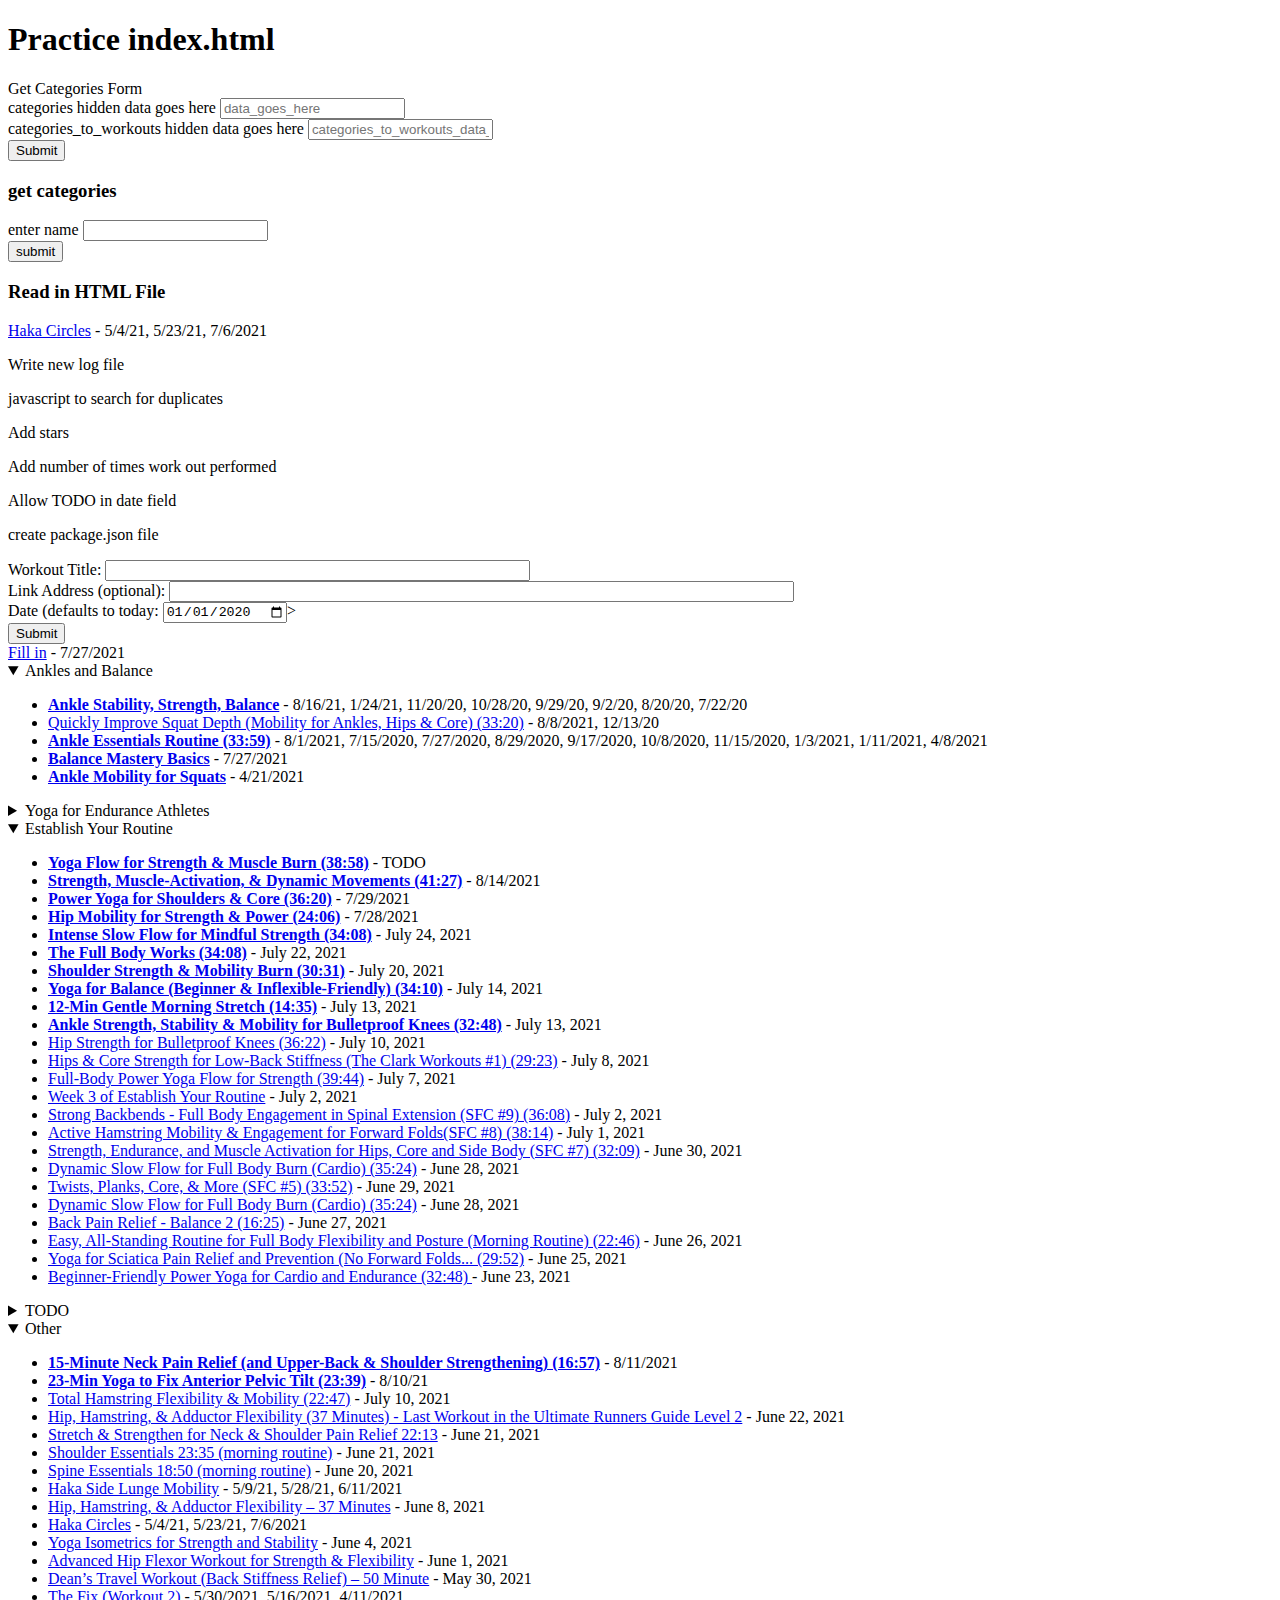
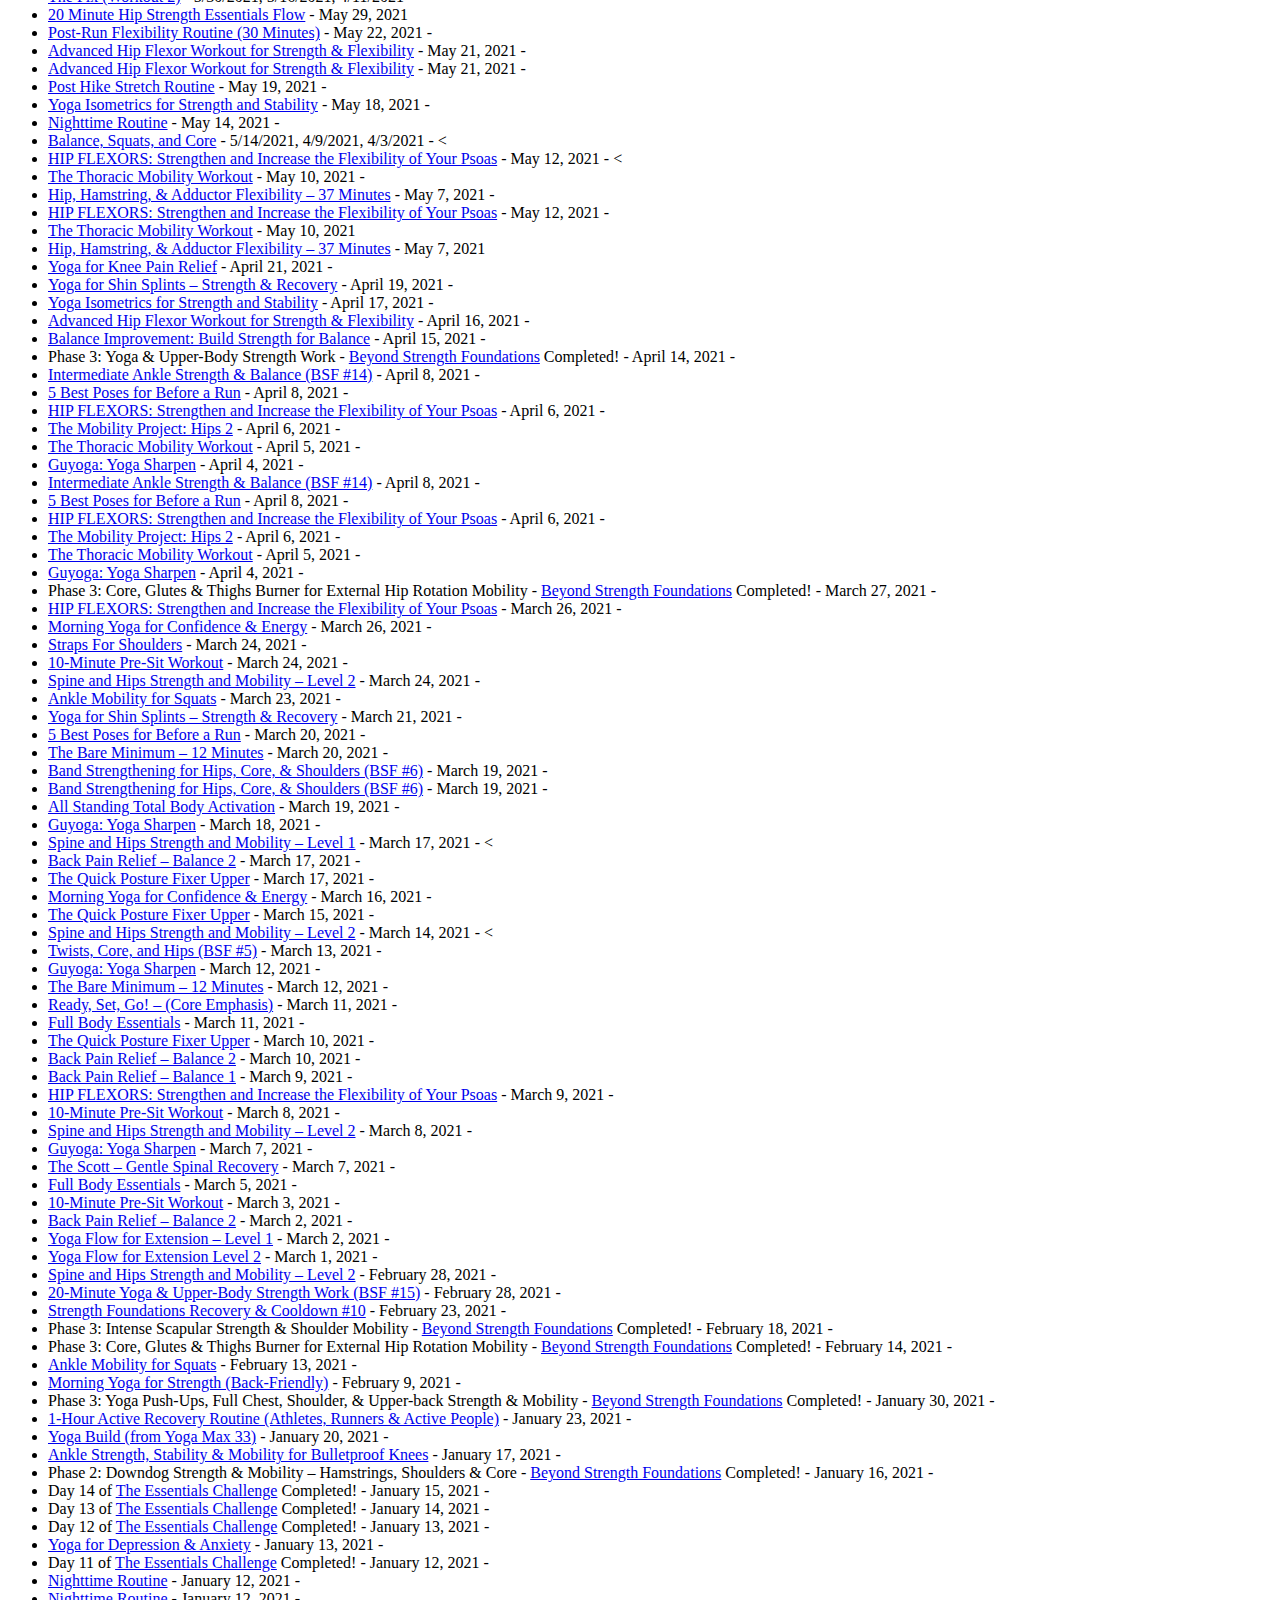
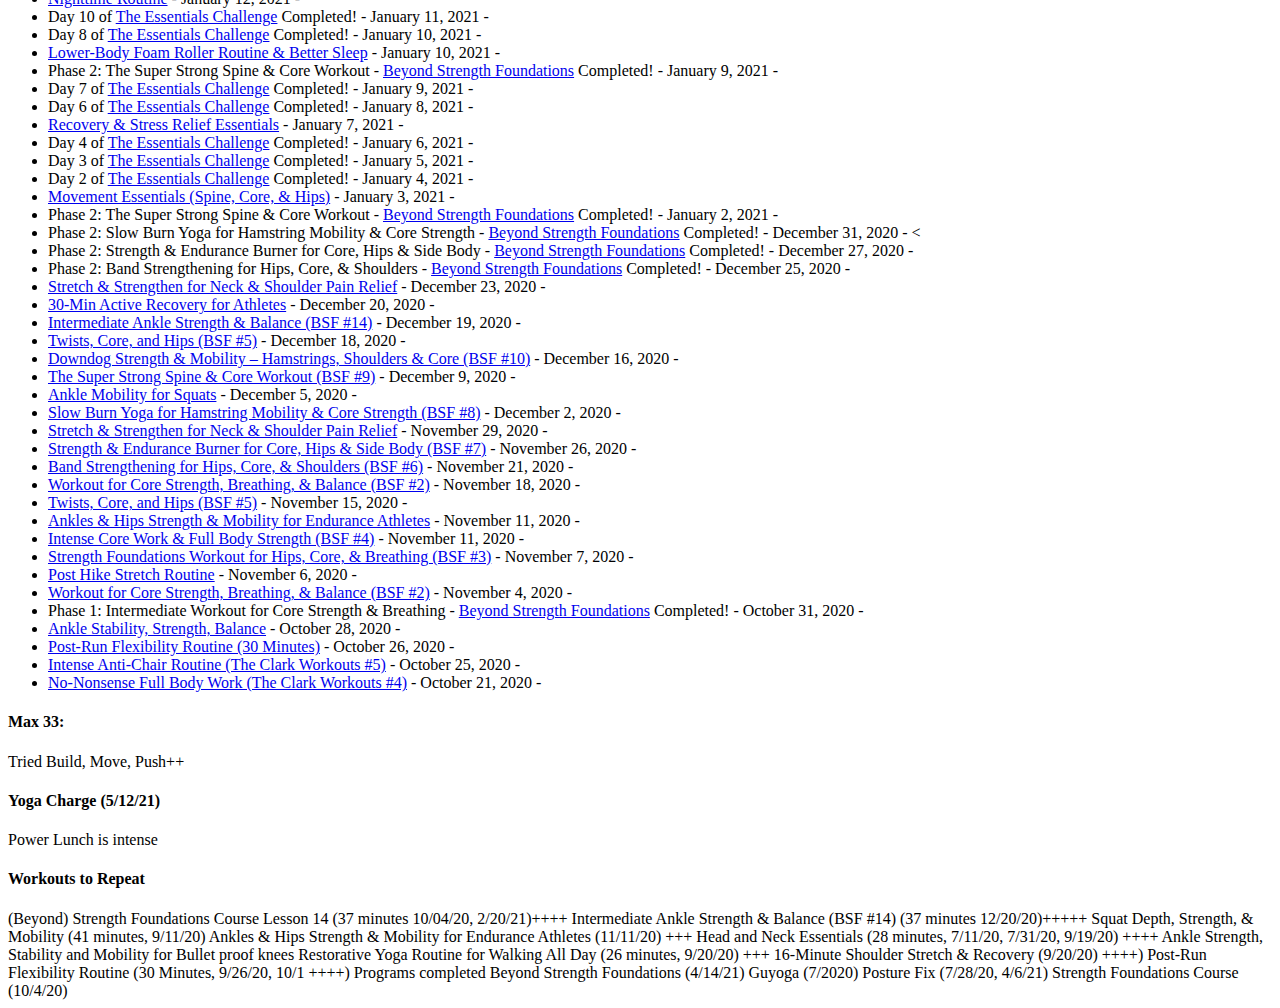
==== commit 59bc57e2: "Fixed async sequence in categories table" ====
--- a/index.html
+++ b/index.html
@@ -17,15 +17,19 @@
         <form action="/get_categories" id="form" method="POST">
             <div class="title">Get Categories Form</div>
             <div>
-                <label for="data_field">hidden data goes here</label>
+                <label for="data_field">categories hidden data goes here</label>
                 <input type="text"
-                name="transfer_data"
-                id="transfer_data"
-                placeholder="data_goes_here"
-                >
-                
+                name="categories_data"
+                id="categories_data"
+                placeholder="data_goes_here">        
             </div>
-            <div></div>
+            <div>
+                <label for="data_field">categories_to_workouts hidden data goes here</label>
+                <input type="text" 
+                name="categories_to_workouts_data" 
+                id="categories_to_workouts_data" 
+                placeholder="categories_to_workouts_data_goes_here">
+            </div>
             <div></div>
             <button id="btn" type="submit">Submit</button>
             
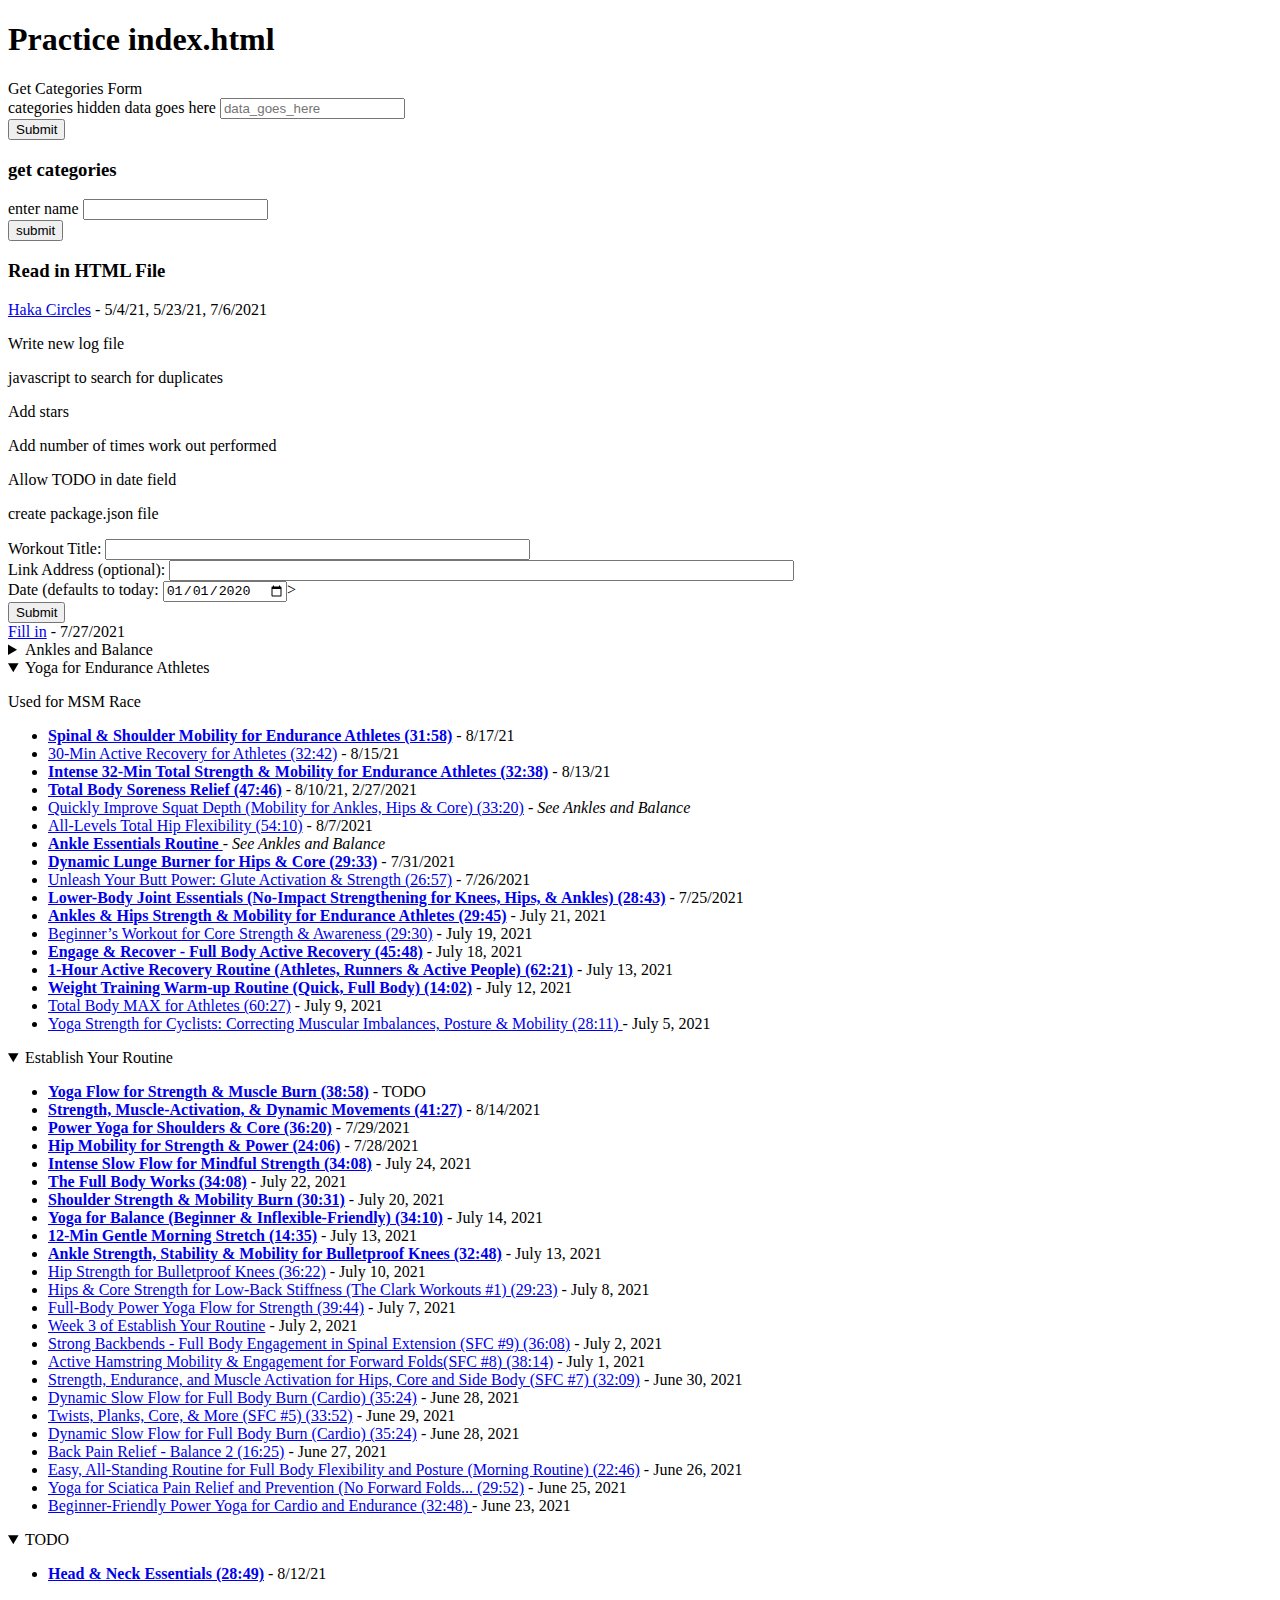
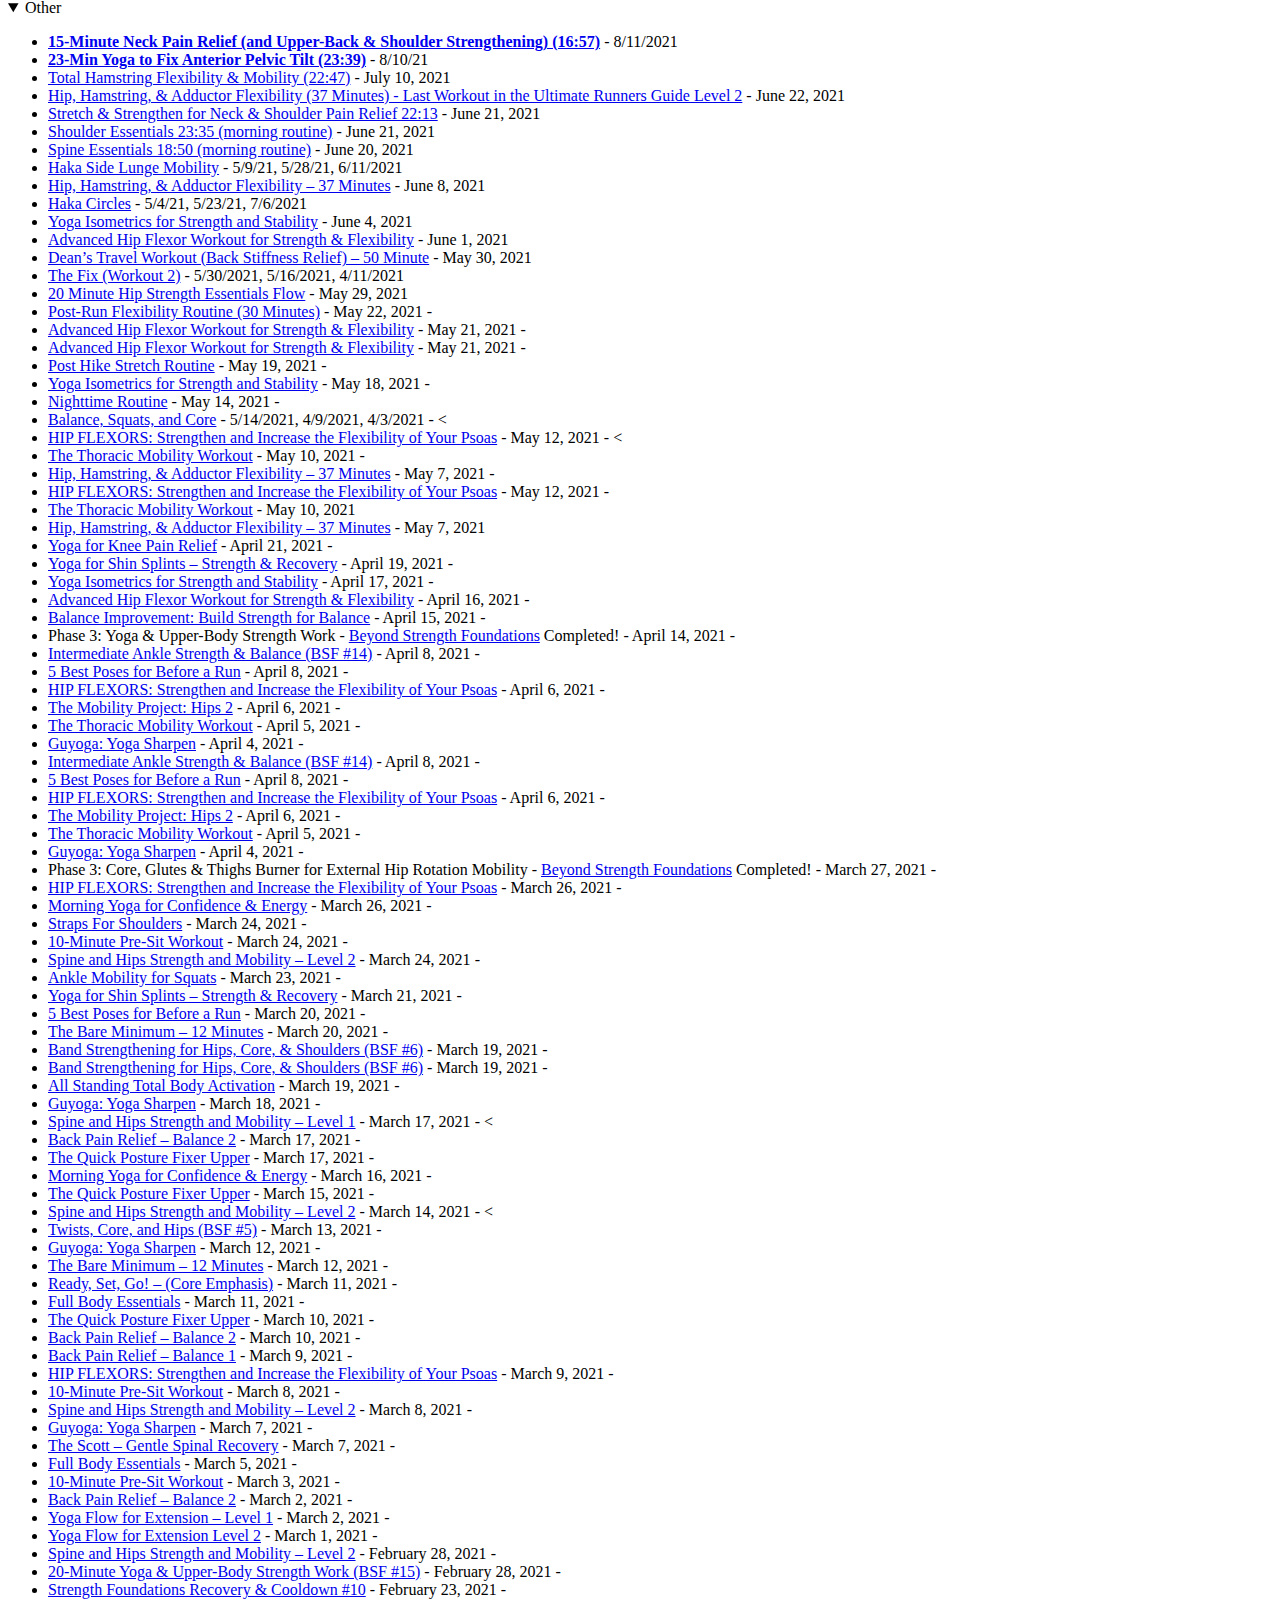
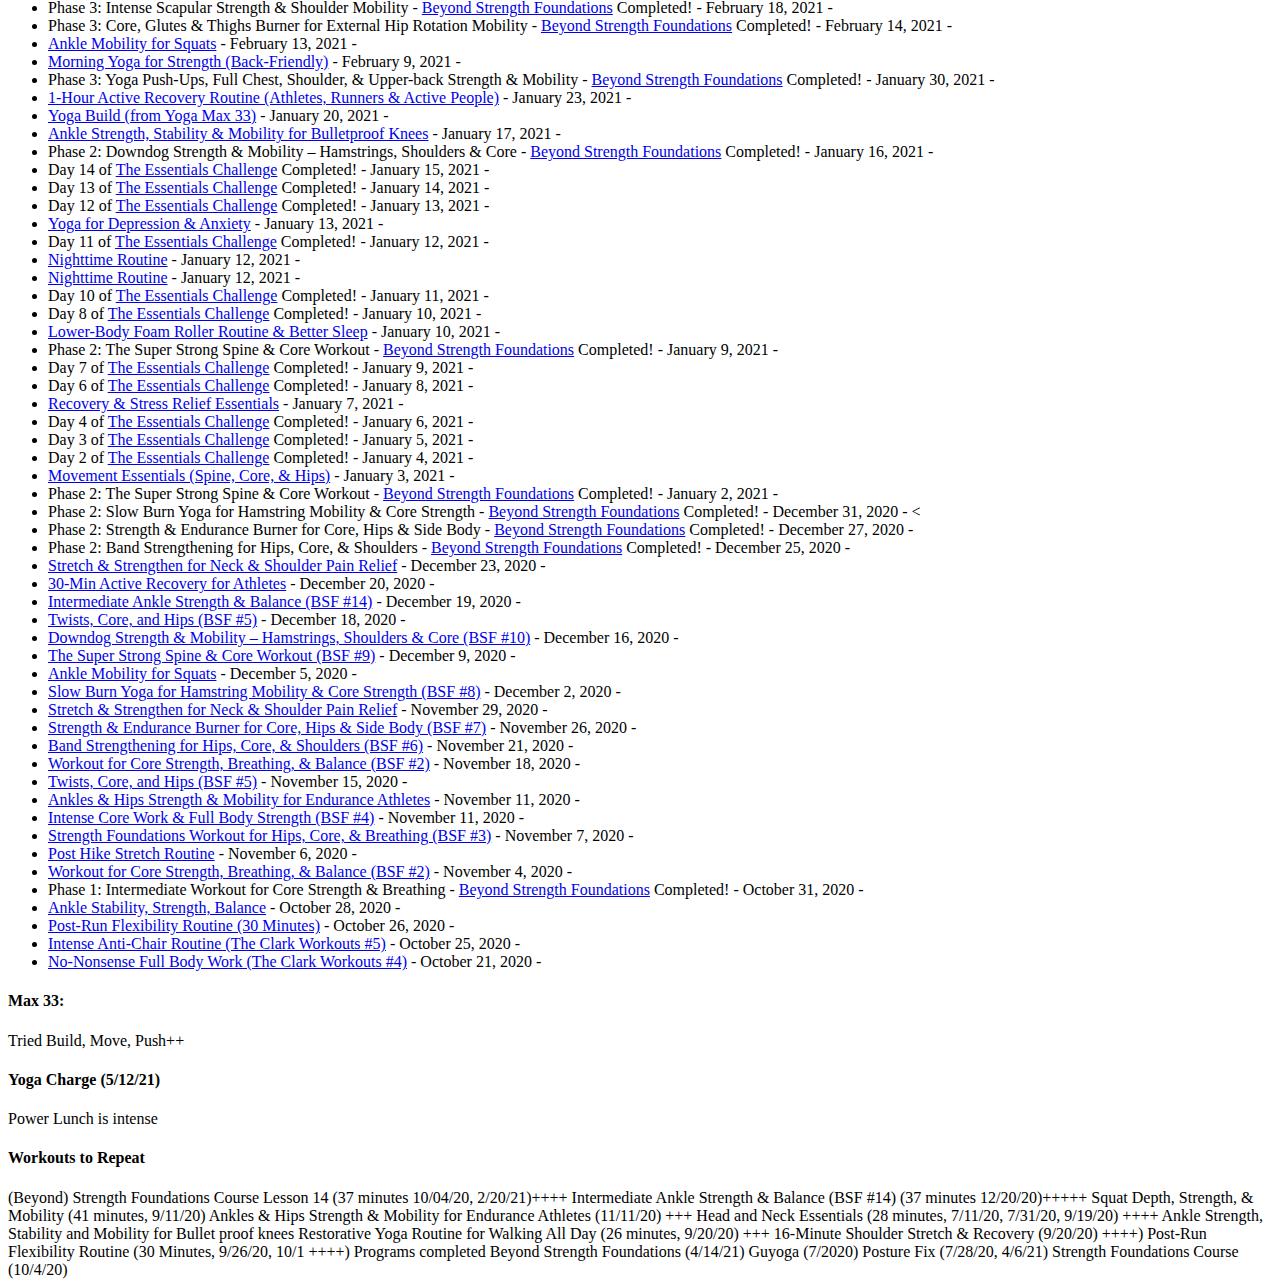
==== commit 13f4a08b: "stuck on async method" ====
--- a/index.html
+++ b/index.html
@@ -23,14 +23,6 @@
                 id="categories_data"
                 placeholder="data_goes_here">        
             </div>
-            <div>
-                <label for="data_field">categories_to_workouts hidden data goes here</label>
-                <input type="text" 
-                name="categories_to_workouts_data" 
-                id="categories_to_workouts_data" 
-                placeholder="categories_to_workouts_data_goes_here">
-            </div>
-            <div></div>
             <button id="btn" type="submit">Submit</button>
             
         </form>
@@ -102,7 +94,7 @@
         <span class="dates">7/27/2021</span>
     </li>
 
-    <details open>
+    <details closed>
         <summary>Ankles and Balance</summary>
         <ul class="workouts">
 
@@ -150,7 +142,7 @@
         </ul>
     </details>
 
-    <details closed>
+    <details open>
         <summary>Yoga for Endurance Athletes</summary>
         <p class="subheading">Used for MSM Race</p>
         <ul class="workouts">
@@ -487,7 +479,7 @@
         </ul>
     </details>
 
-    <details closed>
+    <details open>
         <summary>TODO</summary>
         <ul class="workouts">
 
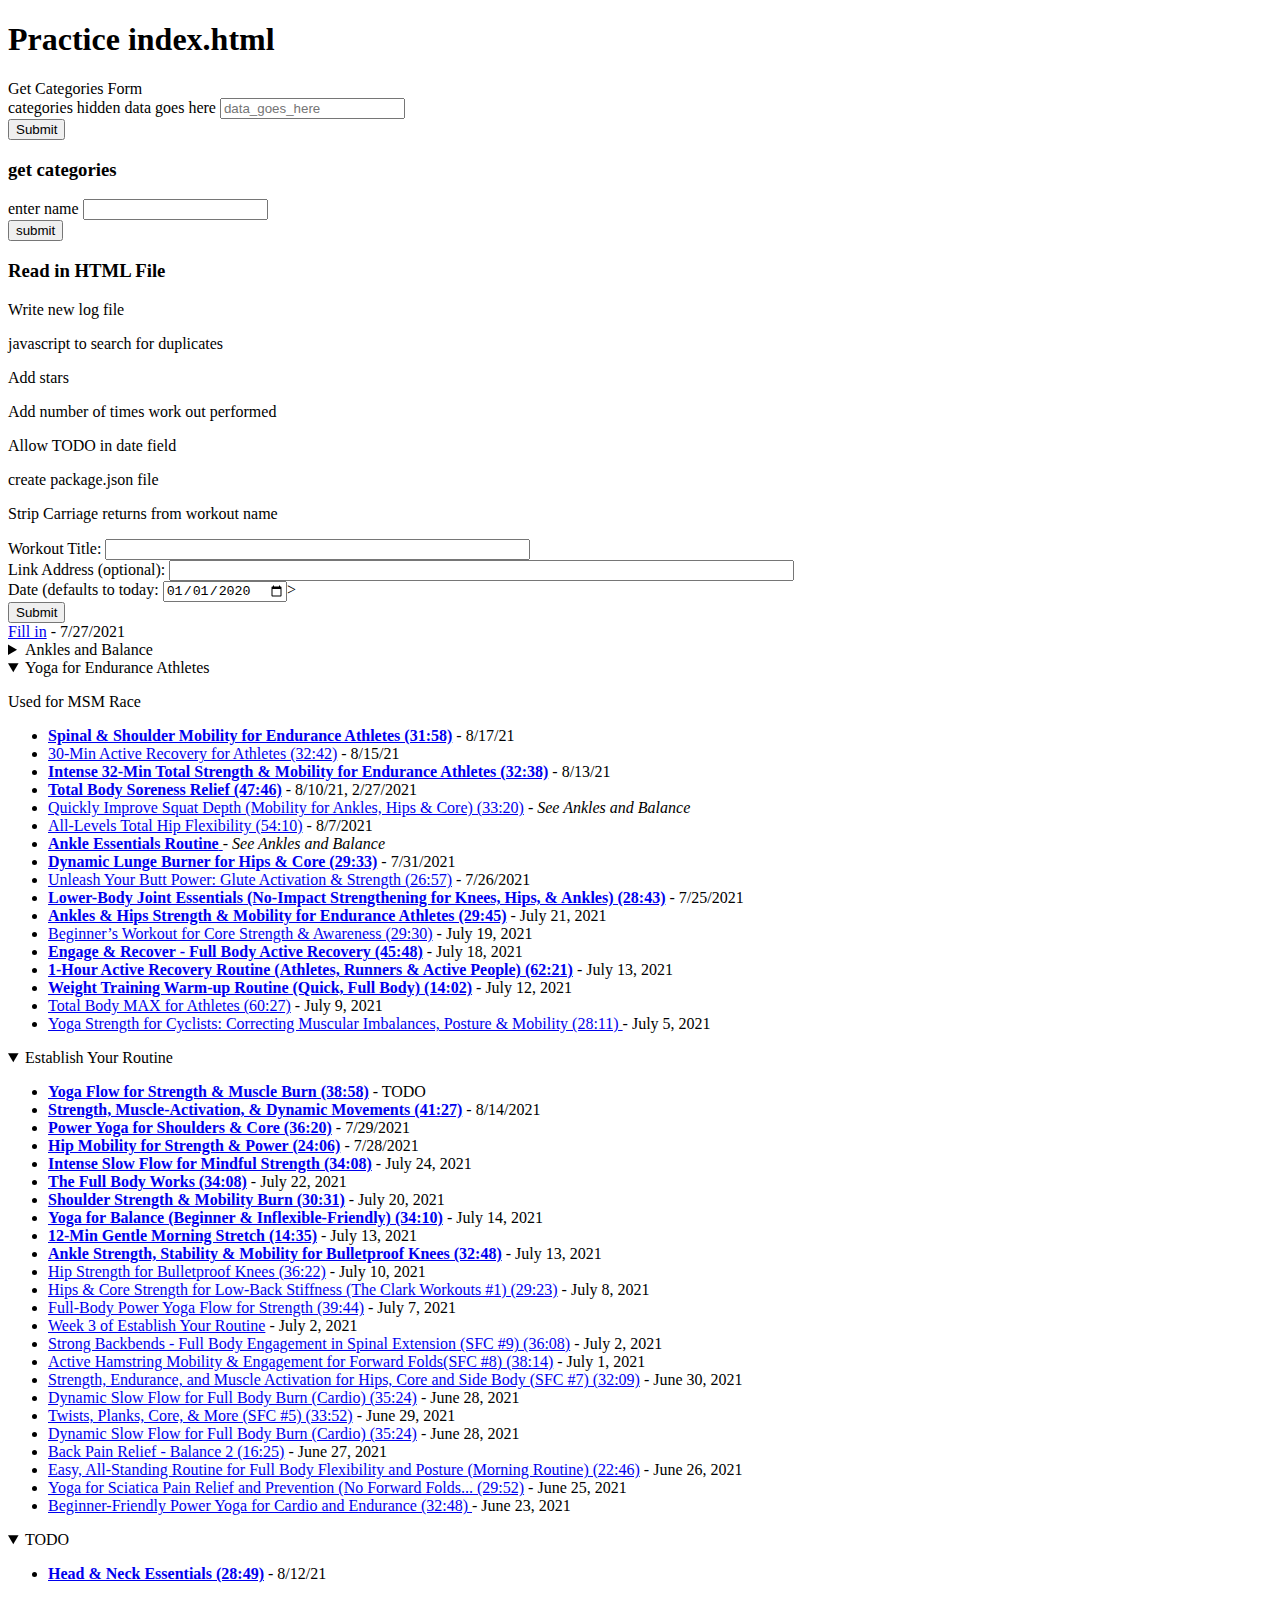
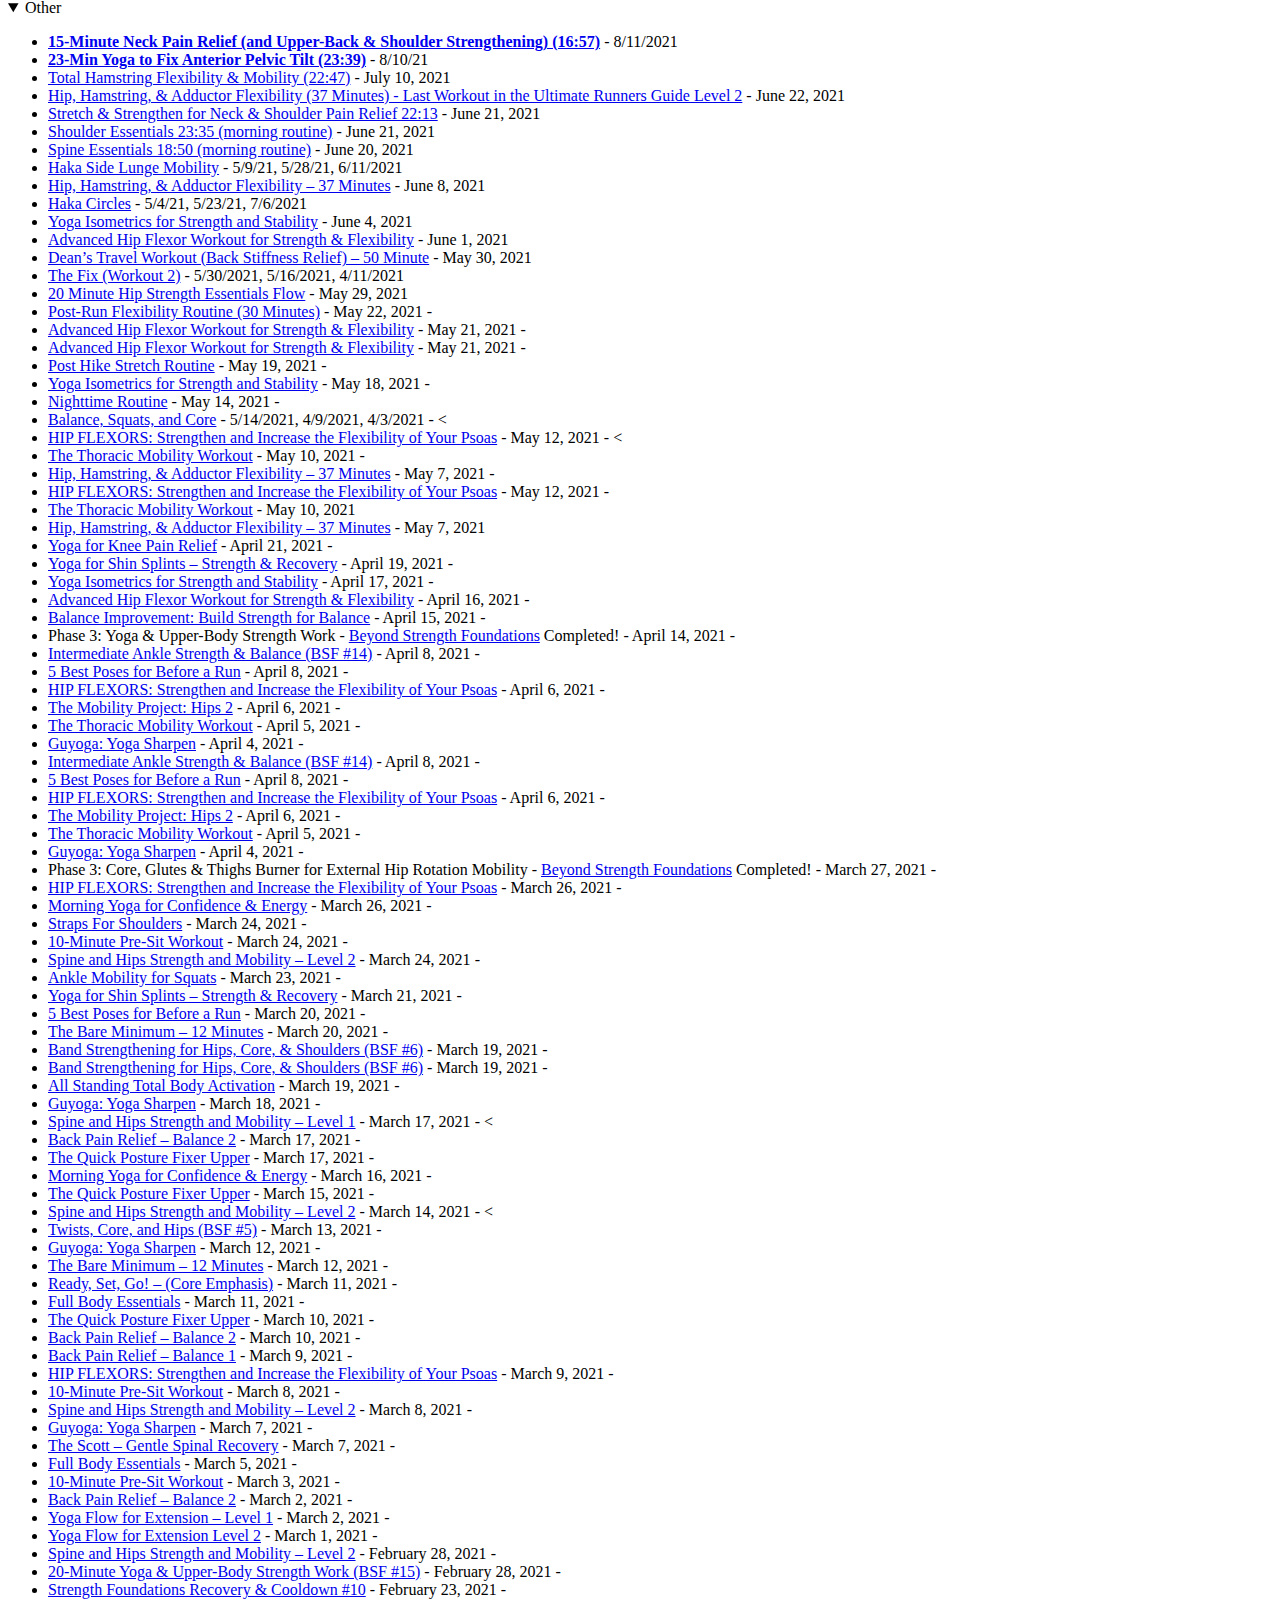
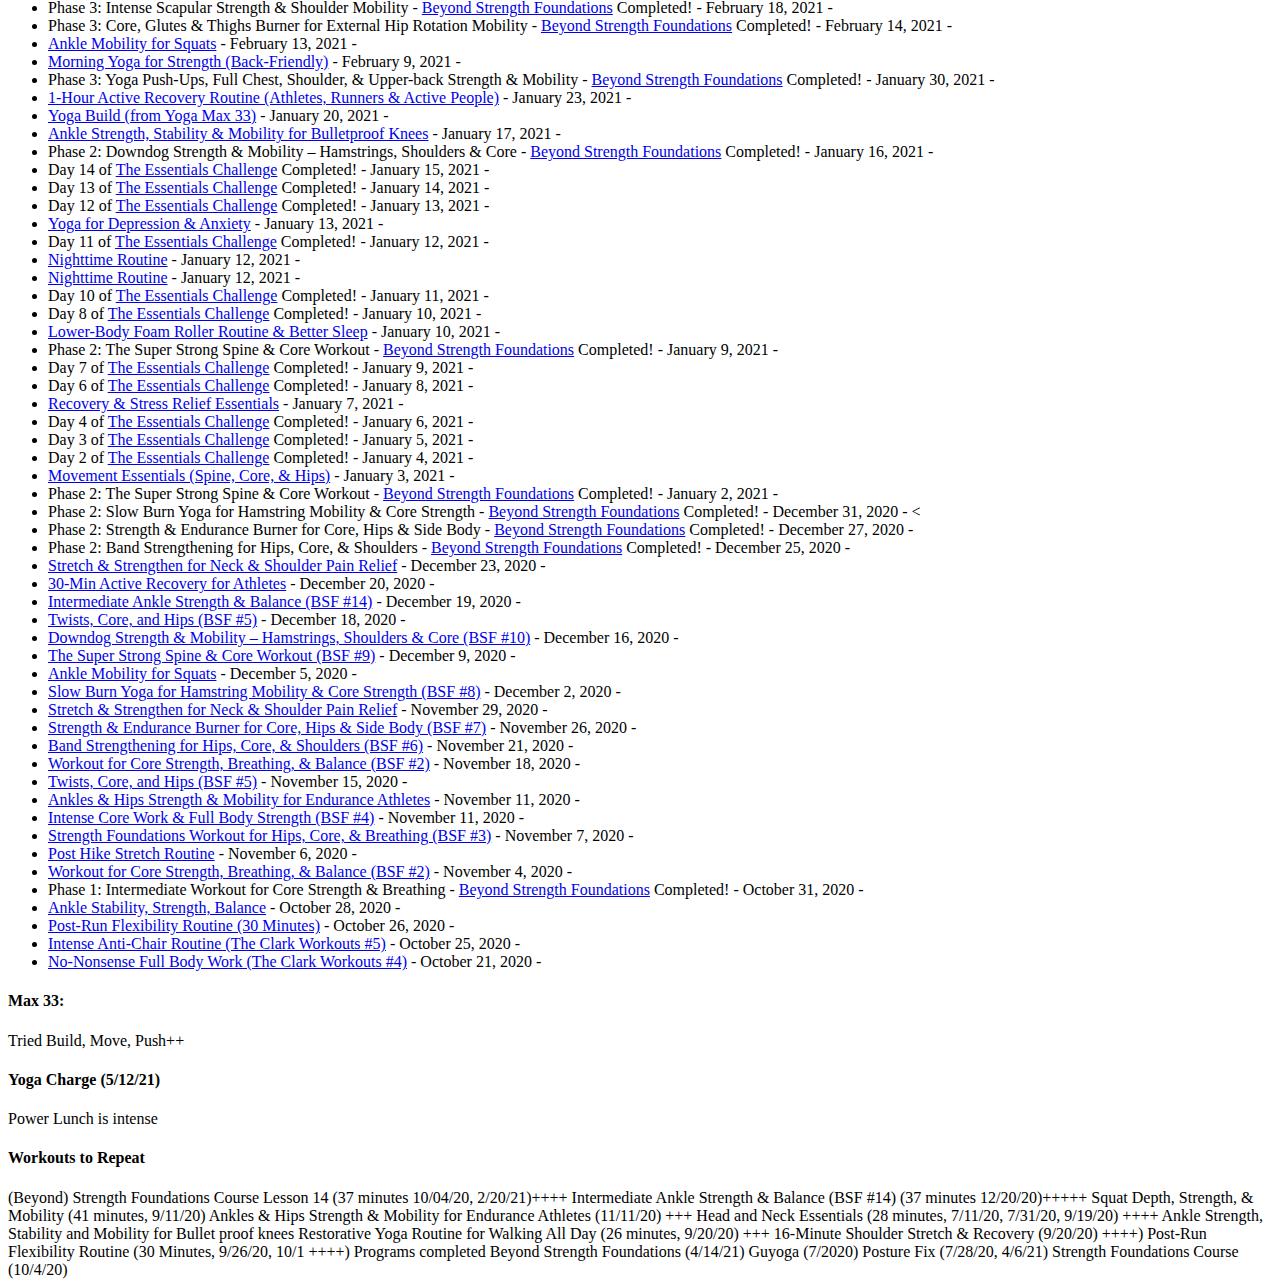
==== commit efbcd38e: "First cut at retrieving workout data from index.html" ====
--- a/index.html
+++ b/index.html
@@ -60,12 +60,6 @@
     <!-- paused at 7:08:47 -->
     <!-- // end: from Free Code Camp Course 7:07:15 https://www.youtube.com/watch?v=Oe421EPjeBE -->
 
-
-    <li class="workout">
-        <span class="data"> <a href="https://ma.manflowyoga.com/library-item/haka-circles/" class="link">Haka
-                Circles</a> </span><span class="workout-log-date-separator-before">-</span>
-        <span class="dates">5/4/21, 5/23/21, 7/6/2021</span>
-    </li>
     <div class="TODO">
         <p>Write new log file</p>
         <p>javascript to search for duplicates</p>
@@ -73,6 +67,7 @@
         <p>Add number of times work out performed</p>
         <p>Allow TODO in date field </p>
         <p>create package.json file</p>
+        <p>Strip Carriage returns from workout name</p>
     </div>
     <div class="input_workout">
         <form action="/submit" method="get">
@@ -97,12 +92,12 @@
     <details closed>
         <summary>Ankles and Balance</summary>
         <ul class="workouts">
-
             <li class="workout">
                 <span class="data"> <a href='https://manflowyoga.tv/programs/mfyl-ankle-stability-strength-balance'
                         target="_blank" rel="noopener noreferrer" class="link"><strong>Ankle Stability, Strength,
                             Balance</strong></a> </span><span class="workout-log-date-separator-before">-</span>
                 <span class="dates">8/16/21, 1/24/21, 11/20/20, 10/28/20, 9/29/20, 9/2/20, 8/20/20, 7/22/20</span>
+                <span class="comment">comment inserted for testing purpose</span>
                 </span>
             </li>
 
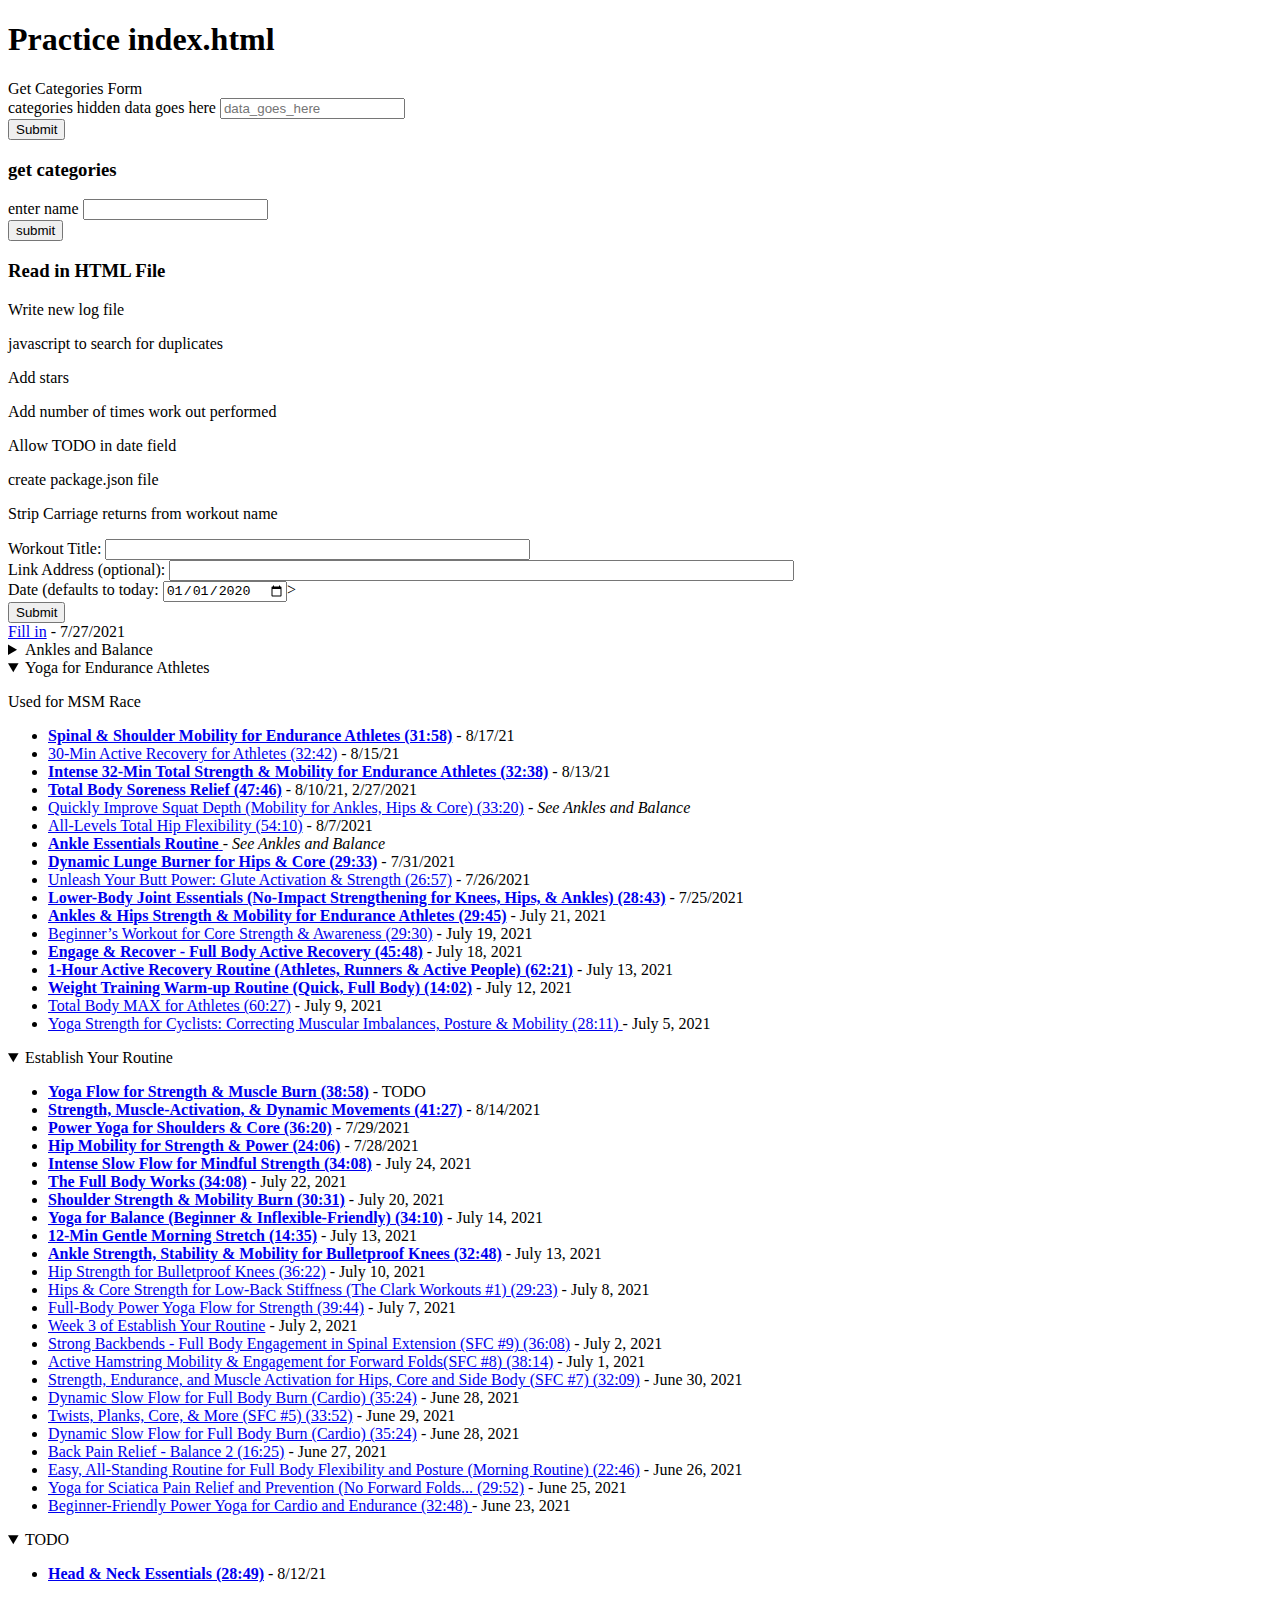
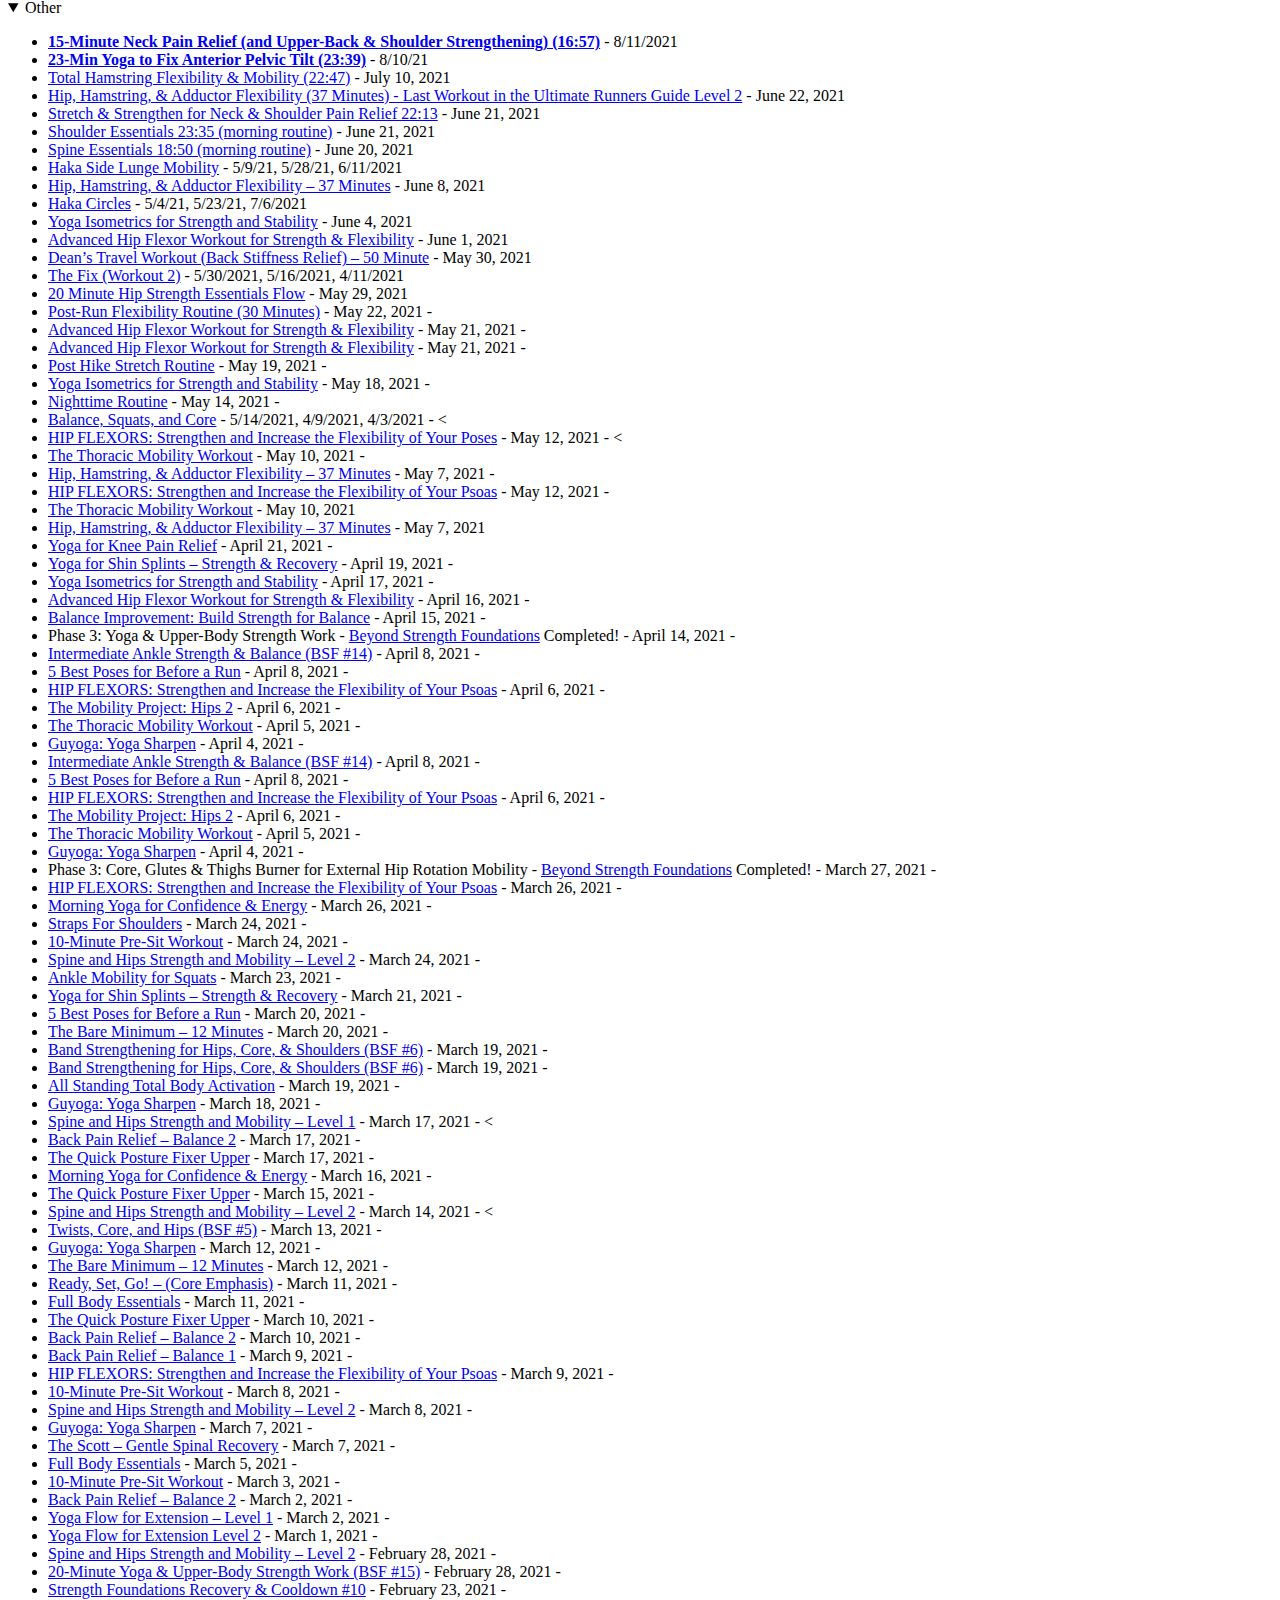
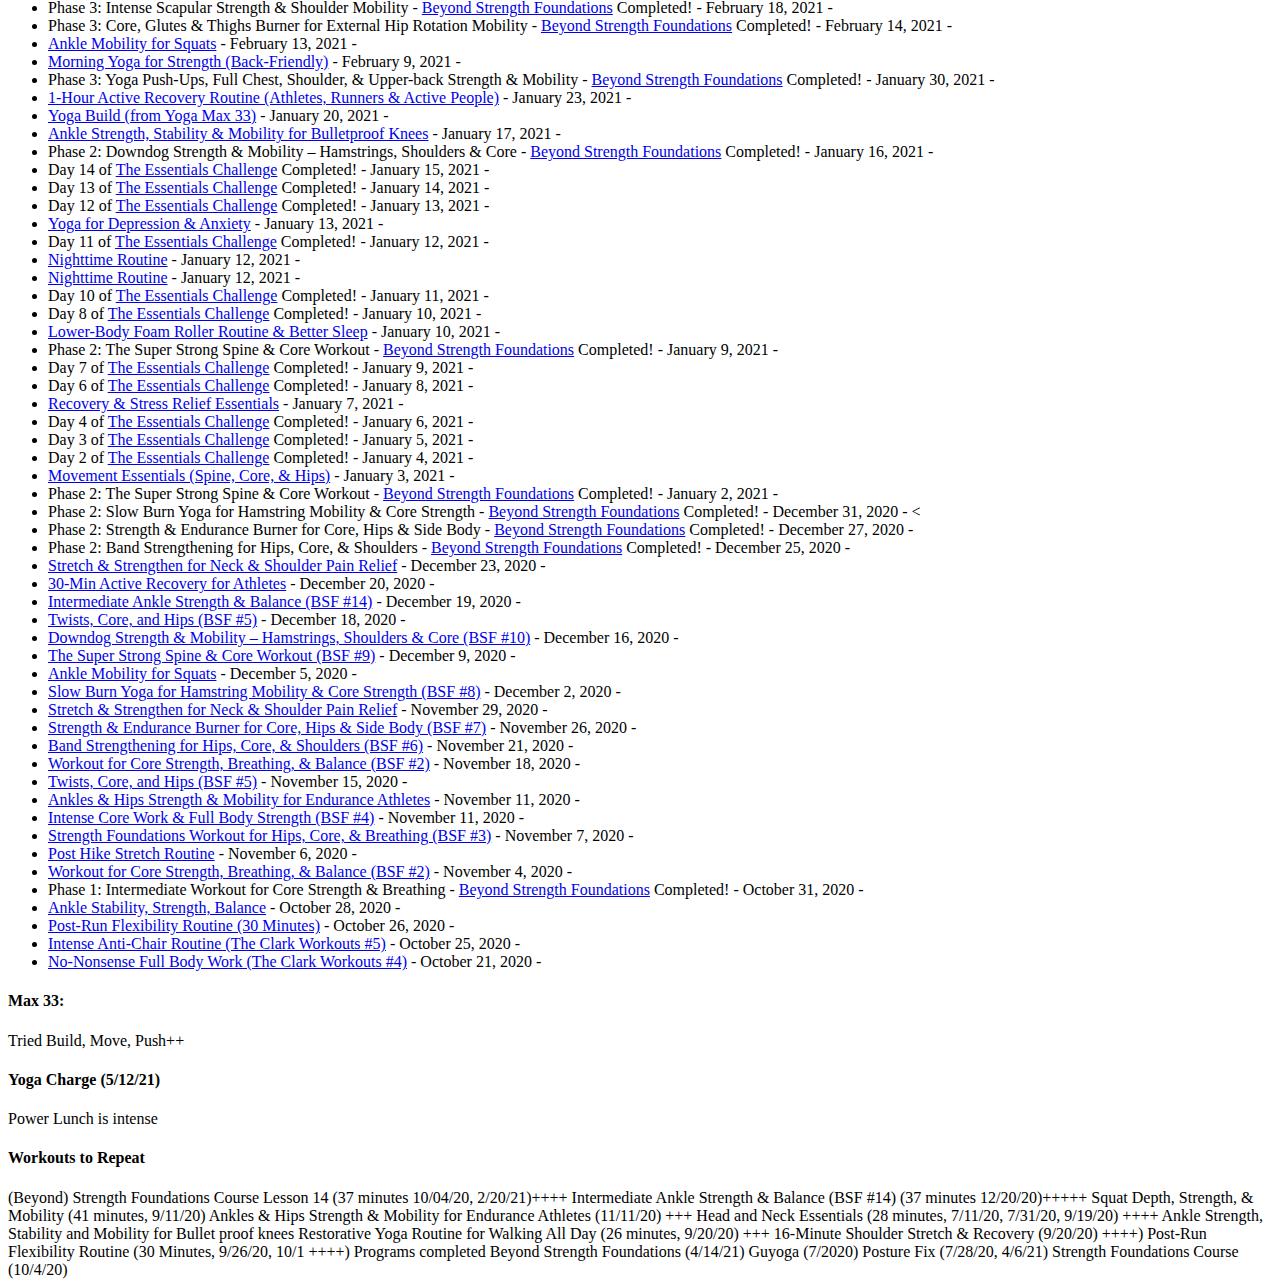
==== commit acb3ccb8: "Version U0" ====
--- a/index.html
+++ b/index.html
@@ -24,21 +24,16 @@
                 placeholder="data_goes_here">        
             </div>
             <button id="btn" type="submit">Submit</button>
-            
-        </form>
-
-        <form id="form"></form>
-
     </div>
     <p class="" id="JSONData"></p>
     <form action="/get_categories" method="GET">
         <h3>get categories</h3>
         <div class="form-row">
-          <label for="name"> enter name </label>
-          <input type="text" name="name" id="name" autocomplete="false" />
+        <label for="name"> enter name </label>
+        <input type="text" name="name" id="name" autocomplete="false" />
         </div>
         <button type="submit" class="block">submit</button>
-      </form>
+    </form>
     <!-- // start: from Free Code Camp Course 6:53 https://www.youtube.com/watch?v=Oe421EPjeBE -->
     <form action="/html_to_database" method="GET">
     <h3>Read in HTML File</h3>
@@ -116,6 +111,7 @@
                 <span class="separator">-</span>
                 <span class="dates">8/1/2021, 7/15/2020, 7/27/2020, 8/29/2020, 9/17/2020, 10/8/2020, 11/15/2020,
                     1/3/2021, 1/11/2021, 4/8/2021</span>
+                <span class="comment">comment 2 inserted for testing purpose</span>
             </li>
 
             <li class="workout">
@@ -667,7 +663,7 @@
 
                 < </li> <li class="workout">
                     <span class="data"> <a href="https://ma.manflowyoga.com/library-item/psoas-flexibility-strength/"
-                            class="link">HIP FLEXORS: Strengthen and Increase the Flexibility of Your Psoas</a>
+                            class="link">HIP FLEXORS: Strengthen and Increase the Flexibility of Your Poses</a>
                     </span><span class="workout-log-date-separator-before">-</span>
                     <span class="dates">May 12, 2021</span><span class="workout-log-date-separator-after"> -
                     </span>
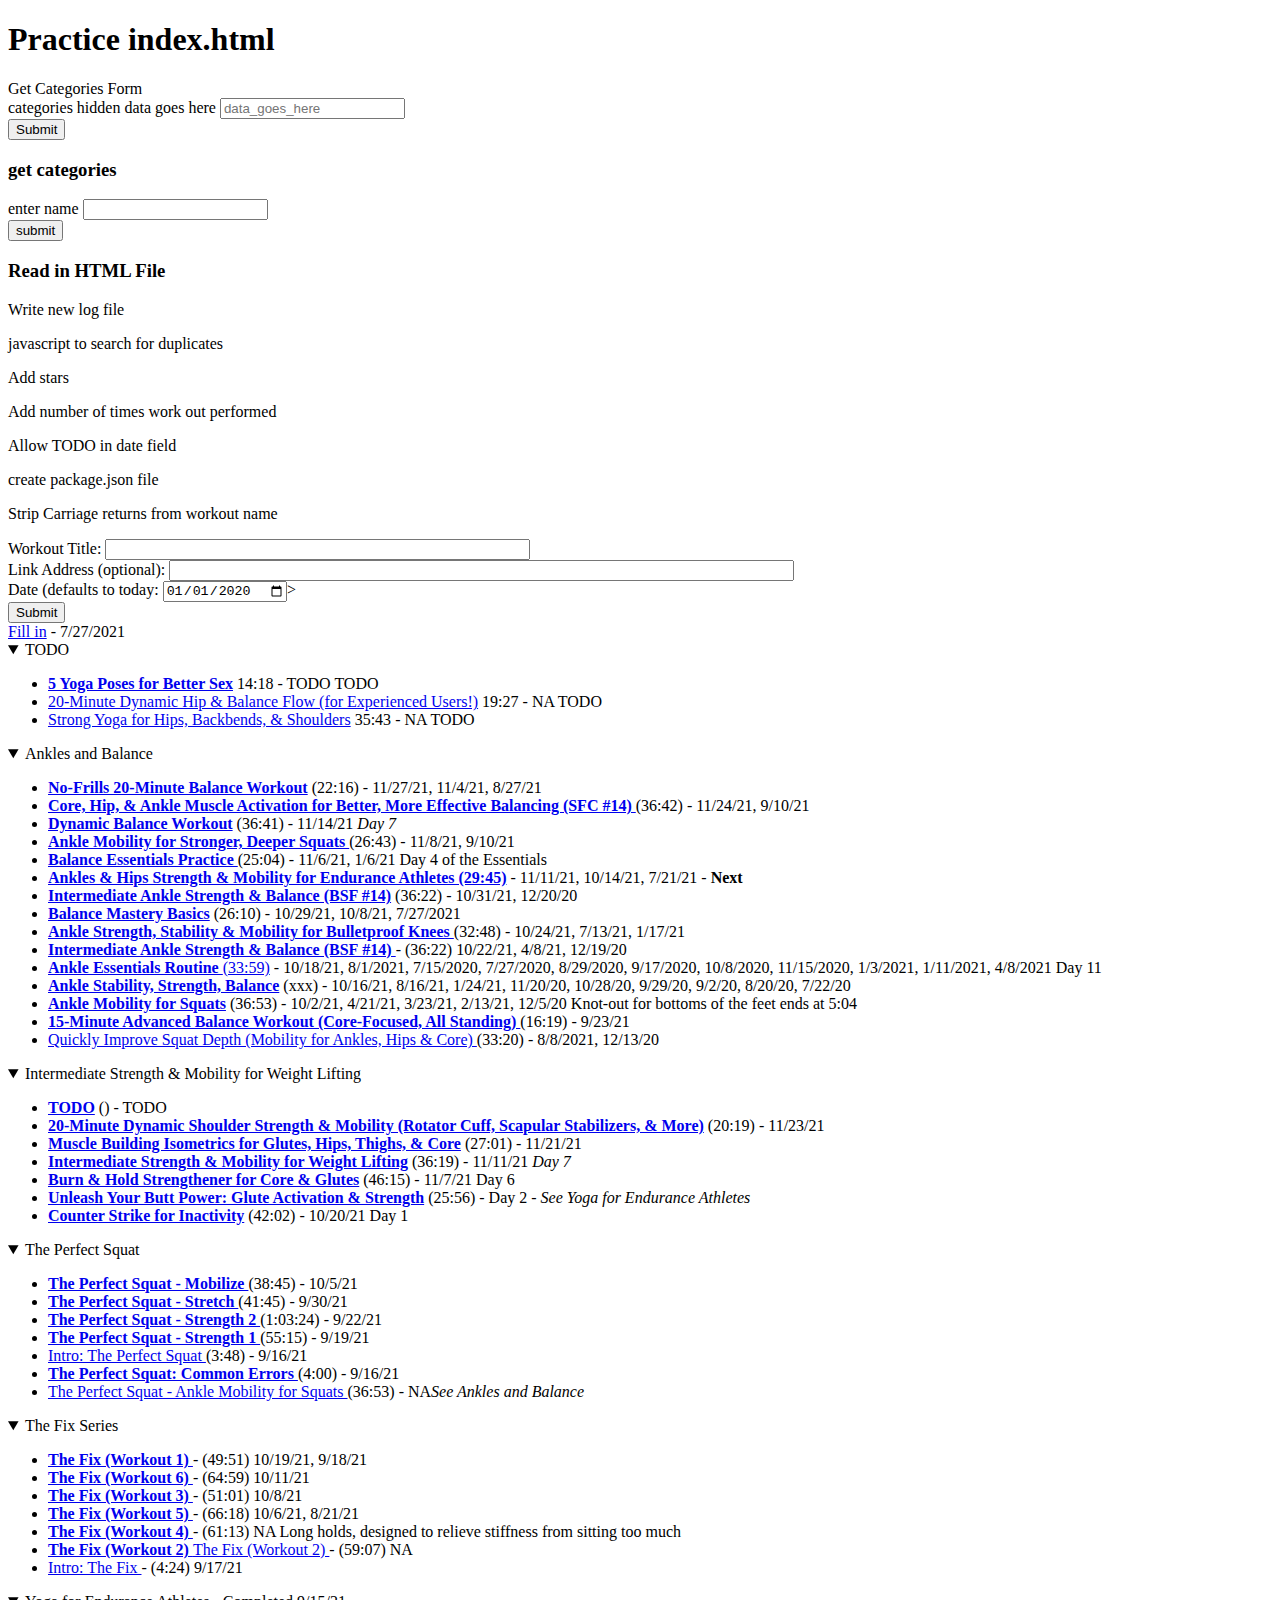
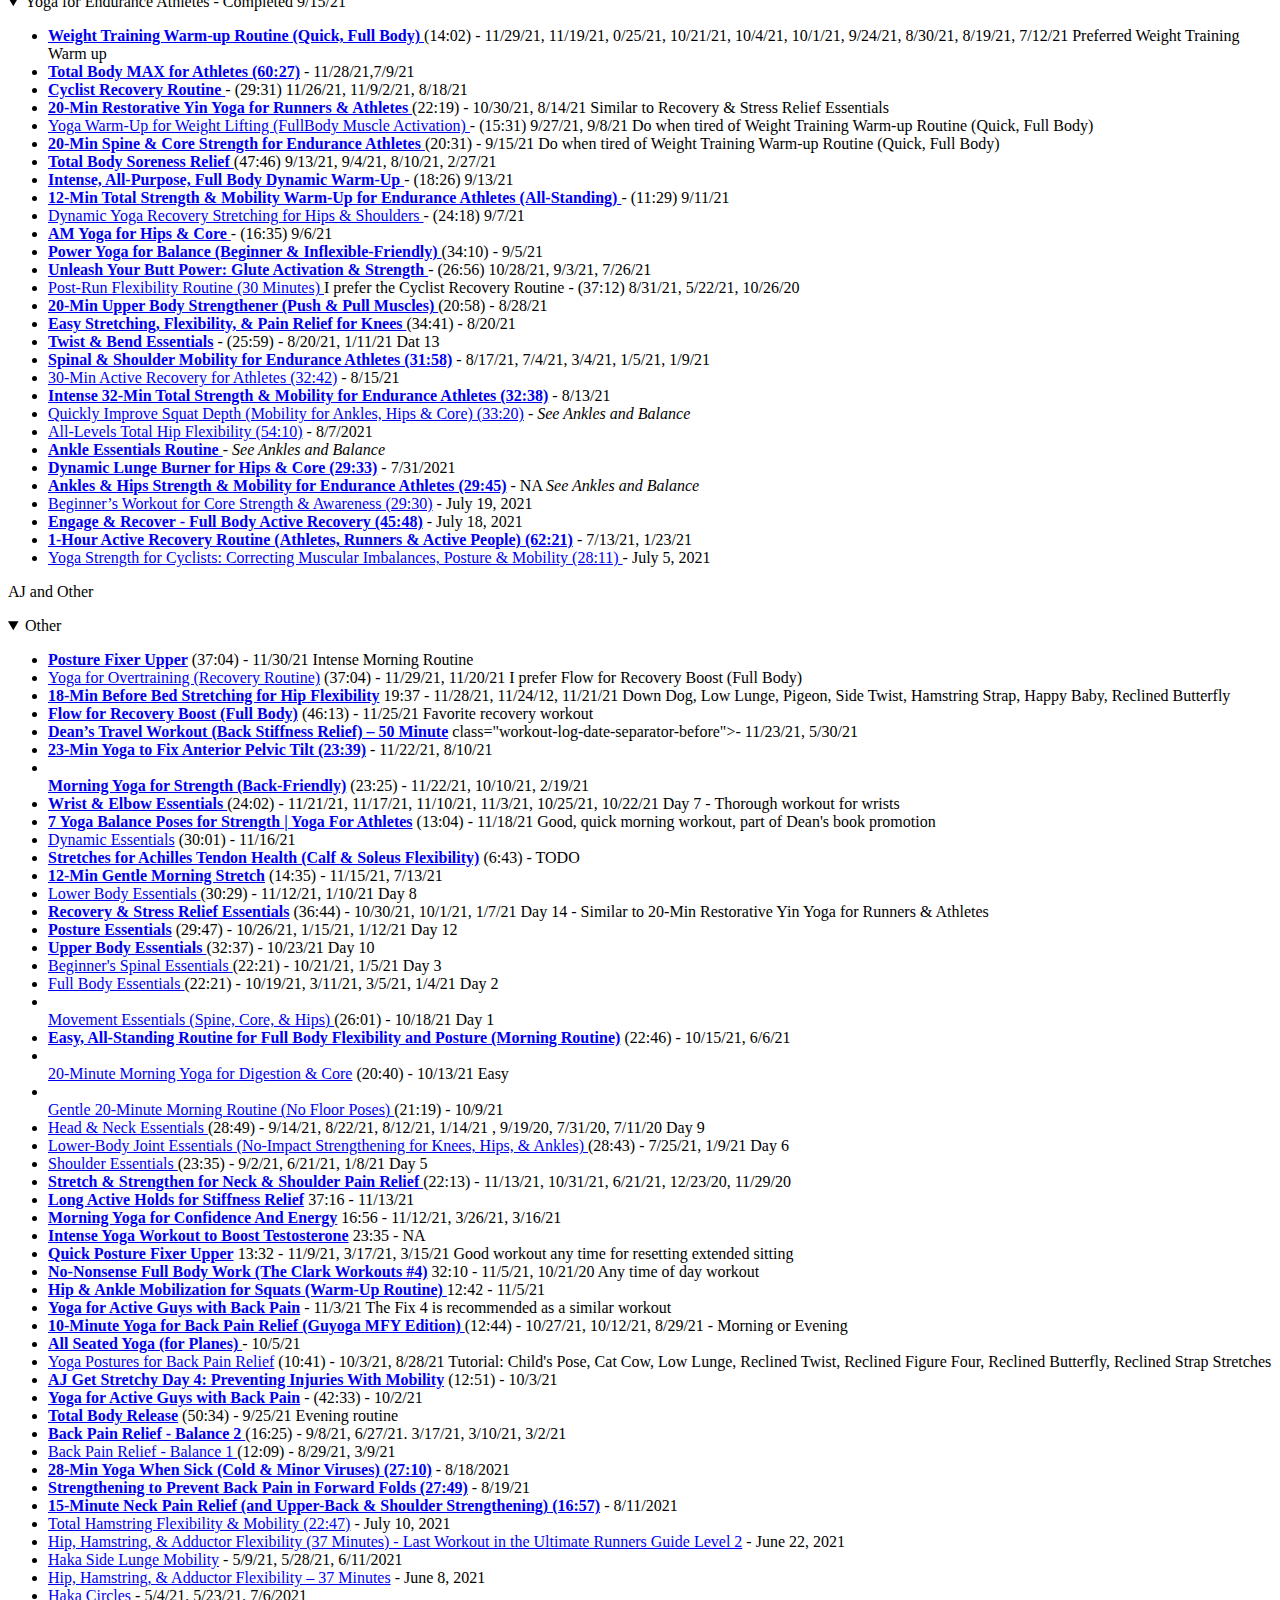
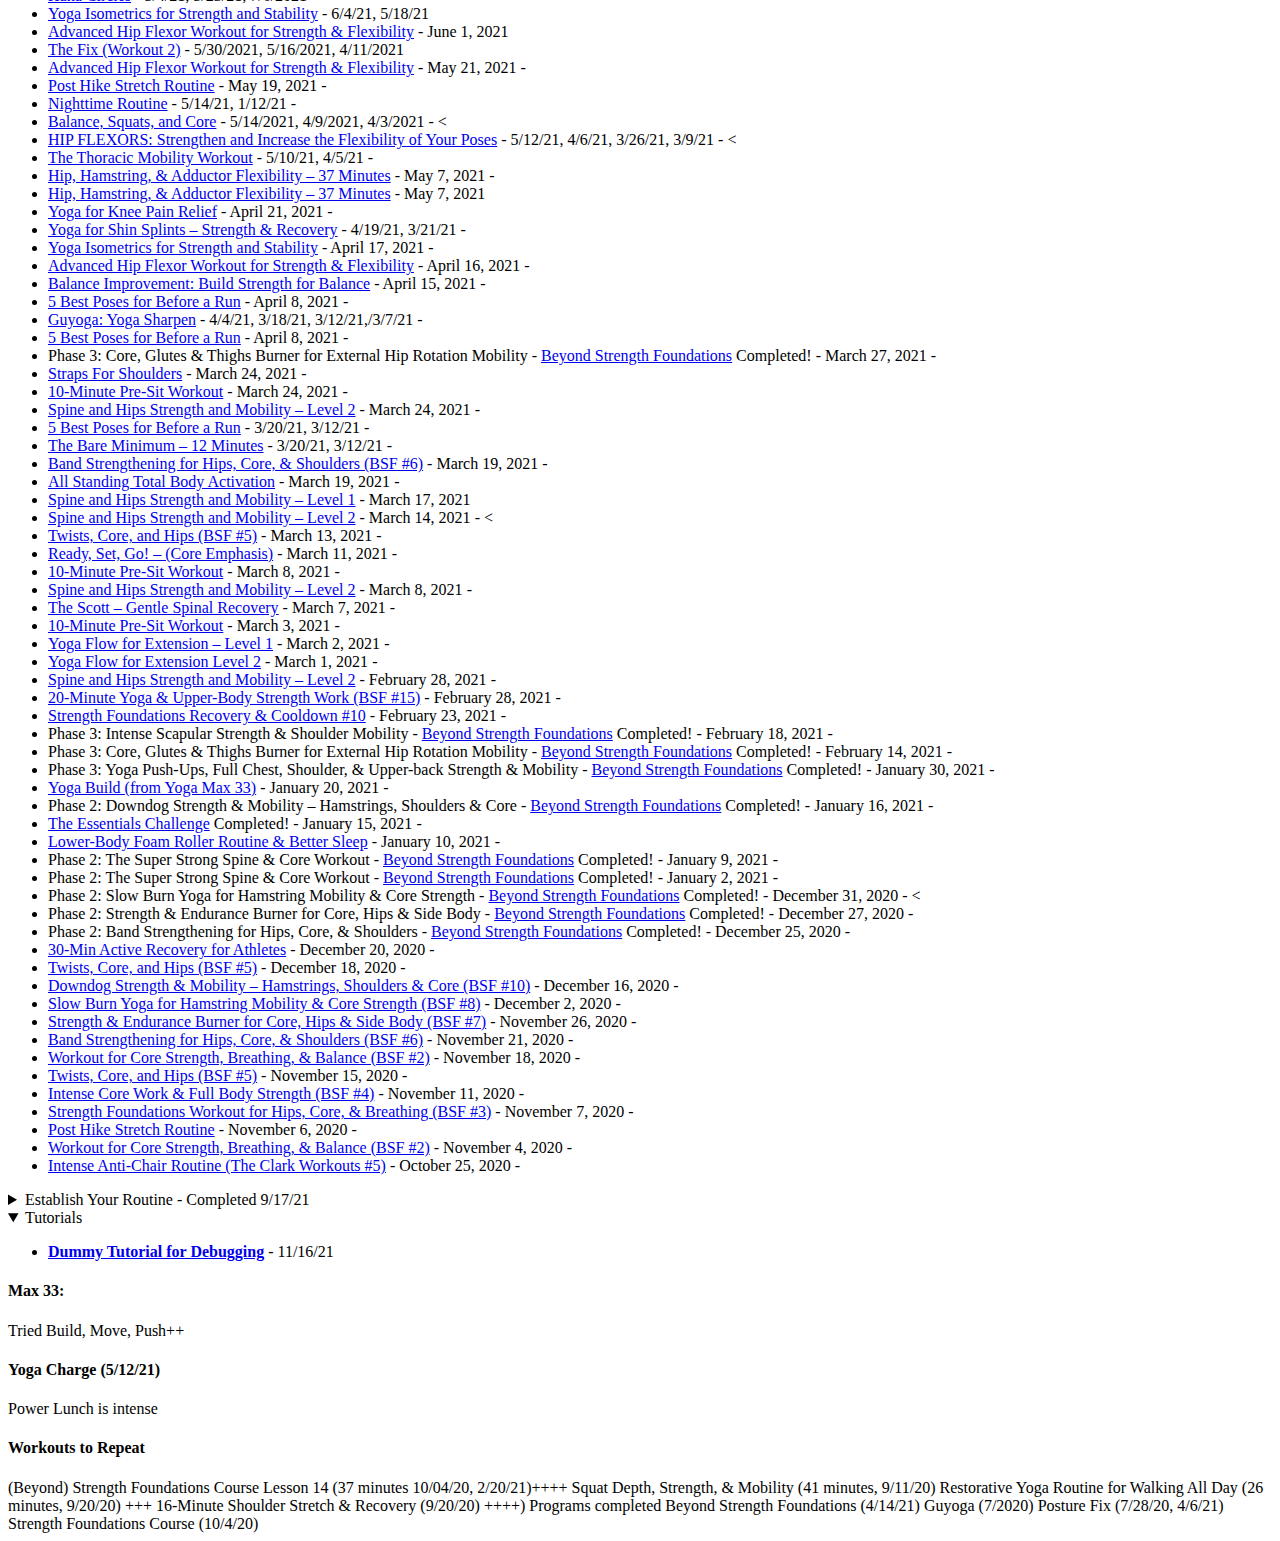
==== commit 6cf5d373: "Added console.log commands to debug index.html" ====
--- a/index.html
+++ b/index.html
@@ -84,74 +84,611 @@
         <span class="dates">7/27/2021</span>
     </li>
 
-    <details closed>
+    <details open>
+        <summary>TODO</summary>
+        <ul class="workouts">
+            <li class="workout">
+                <a href="https://manflowyoga.tv/programs/mfyl-yoga-for-better-sex"
+                    target="_blank" rel="noopener noreferrer" class="link">
+                    <strong>5 Yoga Poses for Better Sex</strong></a>
+                </span>
+                <span class="length">14:18</span>
+                <span class="separator">-</span>
+                <span class="dates">TODO</span>
+                <span class="comments">TODO </span>
+            </li>
+
+            <li class="workout">
+                <a href="https://manflowyoga.tv/programs/mfyl-20-minute-dynamic-hip-balance-flow-for-experienced-users?categoryId=68275"
+                    target="_blank" rel="noopener noreferrer" class="link">20-Minute Dynamic Hip & Balance Flow (for Experienced Users!)</a>
+                </span>
+                <span class="length">19:27</span>
+                <span class="separator">-</span>
+                <span class="dates">NA</span>
+                <span class="comments">TODO </span>
+            </li>
+
+            <li class="workout">
+                <a href="https://manflowyoga.tv/programs/mfyl-strong-yoga-for-hips-backbends-shoulders?categoryId=68275"
+                    target="_blank" rel="noopener noreferrer" class="link">Strong Yoga for Hips, Backbends, &
+                    Shoulders</a>
+                </span>
+                <span class="length">35:43</span>
+                <span class="separator">-</span>
+                <span class="dates">NA</span>
+                <span class="comments">TODO </span>
+            </li>
+ 
+        </ul>
+    </details>
+
+    <details open>
         <summary>Ankles and Balance</summary>
         <ul class="workouts">
             <li class="workout">
+                <a href="https://manflowyoga.tv/programs/collection-yoga-for-endurance-athletes-workouts?cid=1768513&permalink=mfyl-no-frills-20-minute-balance-workout"
+                    target="_blank" rel="noopener noreferrer" class="link"><strong>No-Frills 20-Minute Balance
+                        Workout</strong></a></span>
+                <span class="length">(22:16)</span>
+                <span class="separator">-</span>
+                <span class="dates">11/27/21, 11/4/21, 8/27/21</span>
+            </li>
+
+            <li class="workout">
+                <a href="https://manflowyoga.tv/programs/collection-establish-your-routine?cid=1883553" target="_blank"
+                    rel="noopener noreferrer" class="link"><strong>Core, Hip, & Ankle Muscle Activation for
+                        Better, More Effective Balancing (SFC #14) </strong></a>
+                </span>
+                <span class="length">(36:42)</span>
+                <span class="separator">-</span>
+                <span class="dates">11/24/21, 9/10/21</span>
+            </li>
+
+            <li class="workout">
+                <a href="https://manflowyoga.tv/programs/collection-intermediate-strength-mobility-for-weight-training?cid=2015987&permalink=mfyl-dynamic-balance-workout"
+                    target="_blank" rel="noopener noreferrer" class="link">
+                    <strong>Dynamic Balance Workout</strong></a>
+                </span>
+                <span class="length">(36:41)</span>
+                <span class="separator">-</span>
+                <span class="dates">11/14/21 </span>
+                <span class="comments"><i>Day 7</i></span>
+            </li>
+
+            <li class="workout">
+                <a href="https://manflowyoga.tv/programs/mfyl-ankle-mobility-for-stronger-deeper-squats" target="_blank"
+                    rel="noopener noreferrer" class="link"><strong>Ankle Mobility for Stronger, Deeper Squats
+                    </strong></a>
+                </span>
+                <span class="length">(26:43)</span>
+                <span class="separator">-</span>
+                <span class="dates">11/8/21, 9/10/21</span>
+            </li>
+
+            <li class="workout">
+                <a href="https://manflowyoga.tv/programs/collection-the-essentials?cid=16711167"
+                    target="_blank" rel="noopener noreferrer" class="link">
+                    <strong>Balance Essentials Practice </strong></a>
+                </span>
+                <span class="length">(25:04)</span>
+                <span class="separator">-</span>
+                <span class="dates">11/6/21, 1/6/21</span>
+                <span class="comments"> Day 4 of the Essentials</span>
+            </li>
+
+            <li class="workout">
+                <a href="https://manflowyoga.tv/programs/collection-yoga-for-endurance-athletes-workouts?cid=1768515"
+                    class="link"><strong>Ankles & Hips Strength & Mobility for Endurance Athletes
+                        (29:45)</strong></a> </span>
+                <span class="separator">-</span>
+                <span class="dates">11/11/21, 10/14/21, 7/21/21</span>
+                <span class="separator">-</span>
+                <span class="comments"><strong>Next</strong></span>
+            
+            <li class="workout">
+                <a href="https://manflowyoga.tv/programs/mfyl-intermediate-ankle-strength-balance-sfws-14"
+                    target="_blank" rel="noopener noreferrer" class="link">
+                    <strong>Intermediate Ankle Strength & Balance (BSF #14)</strong></a>
+                <span class="length">(36:22)
+                    <span class="separator">-</span>
+                    <span class="dates">10/31/21, 12/20/20 </span>
+            </li>
+
+            <li class="workout">
+                <a href="https://manflowyoga.tv/programs/collection-yoga-for-endurance-athletes-workouts?cid=1768518&permalink=mfyl-balance-mastery-basics"
+                    target="_blank" rel="noopener noreferrer" class="link"><strong>Balance Mastery Basics</strong></a>
+                <span class="length">(26:10)
+                    <span class="separator">-</span>
+                    <span class="dates">10/29/21, 10/8/21, 7/27/2021</span>
+            </li>
+            
+            <li class="workout">
+                <span class="data"> <a
+                    href="https://manflowyoga.tv/programs/mfyl-ankle-strength-stability-mobility-bulletproof-knees"
+                    class="link"><strong>Ankle Strength, Stability &amp; Mobility for Bulletproof Knees </strong></a>
+                    </span>
+                <span class="length">(32:48)</span>
+                <span class="separator">-</span>
+                <span class="dates">10/24/21, 7/13/21, 1/17/21</span>
+            </li>
+
+            <li class="workout">
+                <span class="data"> <a href="https://ma.manflowyoga.com/library-item/intermediate-ankle-strength-balance-sfws-14/"
+                    class="link"><strong>Intermediate Ankle Strength &amp; Balance (BSF&nbsp;#14) </strong></a>
+                    </span>
+                <span class="workout-log-date-separator-before">-</span>
+                <span class="length">(36:22)</span>
+                <span class="dates">10/22/21, 4/8/21, 12/19/20 </span>
+            </li>
+
+            <li class="workout">
+                <a href="https://manflowyoga.tv/programs/collection-yoga-for-endurance-athletes-workouts?cid=1768521"
+                    target="_blank" rel="noopener noreferrer" class="link"><strong>Ankle Essentials Routine </strong>
+                    (33:59)</a> </span>
+                <span class="separator">-</span>
+                <span class="dates">10/18/21, 8/1/2021, 7/15/2020, 7/27/2020, 8/29/2020, 9/17/2020, 10/8/2020,
+                    11/15/2020, 1/3/2021, 1/11/2021, 4/8/2021</span>
+                <span class="comment">Day 11</span>
+            </li>
+
+            <li class="workout">
                 <span class="data"> <a href='https://manflowyoga.tv/programs/mfyl-ankle-stability-strength-balance'
                         target="_blank" rel="noopener noreferrer" class="link"><strong>Ankle Stability, Strength,
-                            Balance</strong></a> </span><span class="workout-log-date-separator-before">-</span>
-                <span class="dates">8/16/21, 1/24/21, 11/20/20, 10/28/20, 9/29/20, 9/2/20, 8/20/20, 7/22/20</span>
-                <span class="comment">comment inserted for testing purpose</span>
-                </span>
+                            Balance</strong></a> </span>
+                <span class="length">(xxx)</span>
+                <span class="separator">-</span>
+                <span class="dates">10/16/21, 8/16/21, 1/24/21, 11/20/20, 10/28/20, 9/29/20, 9/2/20, 8/20/20,
+                    7/22/20</span>
+                </span>
+            </li>
+
+            <li class="workout">
+                <span class="data">
+                    <a href="https://manflowyoga.tv/programs/mfyl-ankle-mobility-for-squats" target="_blank"
+                        rel="noopener noreferrer" class="link"><strong>Ankle Mobility for Squats</strong></a> </span>
+                <span class="length">(36:53)</span>
+                <span class="workout-log-date-separator-before">-</span>
+                <span class="dates">10/2/21, 4/21/21, 3/23/21, 2/13/21, 12/5/20</span>
+                <span class="comments">Knot-out for bottoms of the feet ends at 5:04</span>
+
+            </li>
+
+            <li class="workout">
+                <a href="https://manflowyoga.tv/programs/mfyl-15-minute-advanced-balance-workout-core-focused-all-standing" target="_blank"
+                    rel="noopener noreferrer" class="link"><strong>15-Minute Advanced Balance Workout (Core-Focused, All Standing) </strong></a>
+                </span>
+                <span class="length">(16:19)</span>
+                <span class="separator">-</span>
+                <span class="dates">9/23/21</span>
             </li>
 
             <li class="workout">
                 <a href="https://manflowyoga.tv/programs/collection-yoga-for-endurance-athletes-workouts?cid=1768520"
                     target="_blank" rel="noopener noreferrer" class="link">Quickly Improve Squat Depth (Mobility for
-                    Ankles, Hips & Core) (33:20)</a> </span>
+                    Ankles, Hips & Core) </a> </span>
+                <span class="length">(33:20)</span>
                 <span class="separator">-</span>
                 <span class="dates">8/8/2021, 12/13/20</span>
-            </li>
-
-            <li class="workout">
-                <a href="https://manflowyoga.tv/programs/collection-yoga-for-endurance-athletes-workouts?cid=1768521"
-                    target="_blank" rel="noopener noreferrer" class="link"><strong>Ankle Essentials Routine
-                        (33:59)</strong></a> </span>
-                <span class="separator">-</span>
-                <span class="dates">8/1/2021, 7/15/2020, 7/27/2020, 8/29/2020, 9/17/2020, 10/8/2020, 11/15/2020,
-                    1/3/2021, 1/11/2021, 4/8/2021</span>
-                <span class="comment">comment 2 inserted for testing purpose</span>
-            </li>
-
-            <li class="workout">
-                <span class="data">
-                    <a href="https://manflowyoga.tv/programs/collection-yoga-for-endurance-athletes-workouts?cid=1768518"
-                        target="_blank" rel="noopener noreferrer" class="link"><strong>Balance Mastery
-                            Basics</strong></a> </span>
-                <span class="separator">-</span>
-                <span class="dates">7/27/2021</span>
-            </li>
-
-            <li class="workout">
-                <span class="data">
-                    <a href="https://ma.manflowyoga.com/library-item/ankle-mobility-squats/" target="_blank"
-                        rel="noopener noreferrer" class="link"><strong>Ankle Mobility for Squats</strong></a> </span>
-                <span class="workout-log-date-separator-before">-</span>
-                <span class="dates">4/21/2021</span>
             </li>
         </ul>
     </details>
 
     <details open>
-        <summary>Yoga for Endurance Athletes</summary>
-        <p class="subheading">Used for MSM Race</p>
+        <summary>Intermediate Strength & Mobility for Weight Lifting</summary>
         <ul class="workouts">
+            <li class="workout">
+                <a href="https://manflowyoga.tv/programs/collection-intermediate-strength-mobility-for-weight-training?cid=2015992&permalink=mfyl-dynamic-shoulder-strength-mobility"
+                    target="_blank" rel="noopener noreferrer" class="link">
+                    <strong>TODO</strong></a>
+                </span>
+                <span class="length">()</span>
+                <span class="separator">-</span>
+                <span class="dates">TODO </span>
+                <span class="comments"></span>
+            </li>
+
+            <li class="workout">
+                <a href="https://manflowyoga.tv/programs/collection-intermediate-strength-mobility-for-weight-training?cid=2015992&permalink=mfyl-dynamic-shoulder-strength-mobility"
+                    target="_blank" rel="noopener noreferrer" class="link">
+                    <strong>20-Minute Dynamic Shoulder Strength & Mobility (Rotator Cuff, Scapular Stabilizers, & More)</strong></a>
+                </span>
+                <span class="length">(20:19)</span>
+                <span class="separator">-</span>
+                <span class="dates">11/23/21</span>
+                <span class="comments"></span>
+            </li>
+
+            <li class="workout">
+                <a href="https://manflowyoga.tv/programs/collection-intermediate-strength-mobility-for-weight-training?cid=2015991&permalink=mfyl-muscle-building-isometrics-for-glutes-hips-thighs-core"
+                    target="_blank" rel="noopener noreferrer" class="link">
+                    <strong>Muscle Building Isometrics for Glutes, Hips, Thighs, & Core</strong></a>
+                </span>
+                <span class="length">(27:01)</span>
+                <span class="separator">-</span>
+                <span class="dates">11/21/21 </span>
+                <span class="comments"></span>
+            </li>
+
+            <li class="workout">
+                <a href="https://manflowyoga.tv/programs/collection-intermediate-strength-mobility-for-weight-training?cid=2015985&permalink=mfyl-power-yoga-for-shoulders-core"
+                    target="_blank" rel="noopener noreferrer" class="link">
+                    <strong>Intermediate Strength & Mobility for Weight Lifting</strong></a>
+                </span>
+                <span class="length">(36:19)</span>
+                <span class="separator">-</span>
+                <span class="dates">11/11/21 </span>
+                <span class="comments"><i>Day 7</i></span>
+            </li>
+
+            <li class="workout">
+                <a href="https://manflowyoga.tv/programs/collection-intermediate-strength-mobility-for-weight-training?cid=2015984&permalink=mfyl-50-minute-burn-hold-strengthener-for-core-glutes"
+                    target="_blank" rel="noopener noreferrer" class="link">
+                    <strong>Burn & Hold Strengthener for Core & Glutes</strong></a>
+                </span>
+                <span class="length">(46:15)</span>
+                <span class="separator">-</span>
+                <span class="dates">11/7/21 </span>
+                <span class="comments">Day 6</span>
+            </li>
+
+            <li class="workout">
+                <a href="https://manflowyoga.tv/programs/collection-intermediate-strength-mobility-for-weight-training?cid=2015979&permalink=mfyl-unleash-your-butt-power-glute-activation-strength"
+                    target="_blank" rel="noopener noreferrer" class="link">
+                    <strong>Unleash Your Butt Power: Glute Activation & Strength</strong></a>
+                </span>
+                <span class="length">(25:56)</span>
+                <span class="separator">-</span>
+                <span class="dates"> </span>
+                <span class="comments">Day 2 - <i>See Yoga for Endurance Athletes</i></span>
+            </li>
+
+            <li class="workout">
+                <a href="https://manflowyoga.tv/programs/collection-intermediate-strength-mobility-for-weight-training?cid=2015978"
+                    target="_blank" rel="noopener noreferrer" class="link">
+                    <strong>Counter Strike for Inactivity</strong></a>
+                </span>
+                <span class="length">(42:02)</span>
+                <span class="separator">-</span>
+                <span class="dates">10/20/21 </span>
+                <span class="comments"> Day 1</span>
+            </li>
+        </ul>
+    </details>
+
+    <details open>
+        <summary>The Perfect Squat</summary>
+        <ul class="workouts">
+            <li class="workout">
+                <a href="https://manflowyoga.tv/programs/collection-the-perfect-squat?cid=1646173" target="_blank"
+                    rel="noopener noreferrer" class="link"><strong>The Perfect Squat - Mobilize </strong></a>
+                </span>
+                <span class="length">(38:45)</span>
+                <span class="separator">-</span>
+                <span class="dates">10/5/21</span>
+            </li>
+
+            <li class="workout">
+                <a href="https://manflowyoga.tv/programs/collection-the-perfect-squat?cid=1646172" target="_blank"
+                    rel="noopener noreferrer" class="link"><strong>The Perfect Squat - Stretch </strong></a>
+                </span>
+                <span class="length">(41:45)</span>
+                <span class="separator">-</span>
+                <span class="dates"> 9/30/21</span>
+            </li>
+
+            <li class="workout">
+                <a href="https://manflowyoga.tv/programs/collection-the-perfect-squat?cid=1646174"
+                target="_blank" rel="noopener noreferrer" class="link"><strong>The Perfect Squat - Strength 2 </strong></a>
+                </span>
+                <span class="length">(1:03:24)</span>
+                <span class="separator">-</span>
+                <span class="dates">9/22/21</span>
+            </li>
+
+            <li class="workout">
+                <a href="https://manflowyoga.tv/programs/collection-the-perfect-squat?cid=1646171"
+                target="_blank" rel="noopener noreferrer" class="link">
+                <strong>The Perfect Squat - Strength 1 </strong></a>
+                </span>
+                <span class="length">(55:15)</span>
+                <span class="separator">-</span>
+                <span class="dates">9/19/21</span>
+            </li>
+
+            <li class="workout">
+                <a href="https://manflowyoga.tv/programs/mfyl-intro-the-perfect-squat"
+                target="_blank" rel="noopener noreferrer" class="link">Intro: The Perfect Squat </a>
+                </span>
+                <span class="length">(3:48)</span>
+                <span class="separator">-</span>
+                <span class="dates">9/16/21</span>
+            </li>
+
+            <li class="workout">
+                <a href="https://manflowyoga.tv/programs/collection-the-perfect-squat?cid=1646169"
+                target="_blank" rel="noopener noreferrer" class="link"><strong>The Perfect Squat: Common Errors </strong></a>
+                </span>
+                <span class="length">(4:00)</span>
+                <span class="separator">-</span>
+                <span class="dates">9/16/21</span>
+            </li>
+
+            <li class="workout">
+                <a href="https://manflowyoga.tv/programs/collection-the-perfect-squat?cid=1646175"
+                target="_blank" rel="noopener noreferrer" class="link">The Perfect Squat - Ankle Mobility for Squats </a>
+                </span>
+                <span class="length">(36:53)</span>
+                <span class="separator">-</span>
+                <span class="dates">NA<i>See Ankles and Balance</i></span>
+            </li>
+        </ul>
+        
+
+    </details>
+
+    <details open>
+        <summary>The Fix Series</summary>
+            <ul class="workouts">
+                <li class="workout">
+                    <span class="data">
+                        <a href="https://manflowyoga.tv/programs/collection-the-fix?cid=1683258" target="_blank"
+                            rel="noopener noreferrer" class="link"><strong>The Fix (Workout 1) </strong></a>
+                    </span>
+                    <span class="separator">-</span>
+                    <span class="length">(49:51) </span>
+                    <span class="dates">10/19/21, 9/18/21</span>
+                    <span class="comments"></span>
+                </li>
+
+                <li class="workout">
+                    <span class="data">
+                        <a href="https://manflowyoga.tv/programs/collection-the-fix?cid=1683263" target="_blank"
+                            rel="noopener noreferrer" class="link"><strong>The Fix (Workout 6) </strong></a></span>
+                    <span class="separator">-</span>
+                    <span class="length">(64:59) </span>
+                    <span class="dates">10/11/21 </span>
+                    <span class="comments"></span>
+                </li>
+
+                <li class="workout">
+                    <span class="data">
+                        <a href="#" target="_blank" rel="noopener noreferrer" class="link"><strong>The Fix (Workout 3)
+                            </strong></a>
+                    </span>
+                    <span class="separator">-</span>
+                    <span class="length">(51:01) </span>
+                    <span class="dates">10/8/21 </span>
+                    <span class="comments"></span>
+                </li>
+
+                <li class="workout">
+                    <span class="data">
+                        <a href="#" target="_blank"
+                            rel="noopener noreferrer" class="link"><strong>The Fix (Workout 5) </strong></a>
+                    </span>
+                    <span class="separator">-</span>
+                    <span class="length">(66:18) </span>
+                    <span class="dates">10/6/21, 8/21/21</span>
+                    <span class="comments"></span>
+                </li>
+
+                <li class="workout">
+                    <span class="data">
+                        <a href="https://manflowyoga.tv/programs/collection-the-fix?cid=1683261" target="_blank"
+                            rel="noopener noreferrer" class="link"><strong>The Fix (Workout 4) </strong></a></span>
+                    <span class="separator">-</span>
+                    <span class="length">(61:13) </span>
+                    <span class="dates">NA</span>
+                    <span class="comments">Long holds, designed to relieve stiffness from sitting too much</span>
+                </li>
+
+                <li class="workout">
+                    <span class="data">
+                        <a href="https://manflowyoga.tv/programs/collection-the-fix?cid=1683259" target="_blank"
+                            rel="noopener noreferrer" class="link"><strong>The Fix (Workout 2) </strong>The Fix (Workout 2) </a>
+                    </span>
+                    <span class="separator">-</span>
+                    <span class="length">(59:07) </span>
+                    <span class="dates">NA</span>
+                    <span class="comments"></span>
+                </li>
+
+                <li class="workout">
+                    <span class="data">
+                        <a href="https://manflowyoga.tv/programs/collection-the-fix?categoryId=66093" target="_blank"
+                            rel="noopener noreferrer" class="link">Intro: The Fix </a>
+                    </span>
+                    <span class="separator">-</span>
+                    <span class="length">(4:24) </span>
+                    <span class="dates">9/17/21</span>
+                    <span class="comments"></span>
+                </li>
+            </ul>
+    </details>
+
+    <details open>
+     <summary>Yoga for Endurance Athletes - Completed 9/15/21</summary>
+        <ul class="workouts">
+            <li class="workout">
+                <a href="https://manflowyoga.tv/programs/mfyl-weight-training-warm-up-routine" target="_blank"
+                    rel="noopener noreferrer" class="link"><strong>Weight Training Warm-up Routine (Quick, Full Body)
+                    </strong></a>
+                </span>
+                <span class="length">(14:02)</span>
+                <span class="separator">-</span>
+                <span class="dates">11/29/21, 11/19/21, 0/25/21, 10/21/21, 10/4/21, 10/1/21, 9/24/21, 8/30/21, 8/19/21, 7/12/21</span>
+                <span class="comments">Preferred Weight Training Warm up</span>
+            </li>
+
+            <li class="workout">
+                <a href="https://manflowyoga.tv/programs/collection-yoga-for-endurance-athletes-workouts?cid=1768508"
+                    target="_blank" rel="noopener noreferrer" class="link"><strong>Total Body MAX for Athletes
+                        (60:27)</strong></a>
+                </span>
+                <span class="separator">-</span>
+                <span class="dates">11/28/21,7/9/21</span>
+            </li>
+
+            <li class="workout">
+                <span class="data">
+                    <a href="https://manflowyoga.tv/programs/collection-yoga-for-endurance-athletes-recovery?cid=1768713"
+                        target="_blank" rel="noopener noreferrer" class="link">
+                        <strong>Cyclist Recovery Routine </strong></a> </span>
+                <span class="separator">-</span>
+                <span class="length">(29:31)</span>
+                <span class="dates">11/26/21, 11/9/2/21, 8/18/21</span>
+            </li>
+
+            <li class="workout">
+                <a href="https://manflowyoga.tv/programs/mfyl-20-min-restorative-yin-yoga-for-runners-athletes?categoryId=66094"
+                    target="_blank" rel="noopener noreferrer" class="link">
+                    <strong>20-Min Restorative Yin Yoga for Runners & Athletes </strong></a>
+                </span>
+                <span class="length">(22:19)</span>
+                <span class="separator">-</span>
+                <span class="dates">10/30/21, 8/14/21</span>
+                <span class="comments">Similar to Recovery & Stress Relief Essentials </span>
+            </li>
+
+            <li class="workout">
+                <a href="https://manflowyoga.tv/programs/collection-yoga-for-endurance-athletes-recovery?cid=1768724"
+                    target="_blank" rel="noopener noreferrer" class="link">
+                    Yoga Warm-Up for Weight Lifting (FullBody Muscle Activation) </a> </span>
+                <span class="separator">-</span>
+                <span class="length">(15:31)</span>
+                <span class="dates">9/27/21, 9/8/21</span>
+                <span class="comments">Do when tired of Weight Training Warm-up Routine (Quick, Full Body)</span>
+            </li>
+            
+            <li class="workout">
+                <a href="https://manflowyoga.tv/programs/collection-yoga-for-endurance-athletes-workouts?cid=1768514"
+                    target="_blank" rel="noopener noreferrer" class="link"><strong>20-Min Spine & Core Strength for
+                        Endurance Athletes </strong></a>
+                </span>
+                <span class="length">(20:31)</span>
+                <span class="separator">-</span>
+                <span class="dates">9/15/21</span>
+                <span class="comments">Do when tired of Weight Training Warm-up Routine (Quick, Full Body)</span>
+            </li>
+
+            <li class="workout">
+                <span class="data"> <a
+                        href='https://manflowyoga.tv/programs/collection-yoga-for-endurance-athletes-recovery?cid=1768715'
+                        target="_blank" rel="noopener noreferrer" class="link"><strong>Total Body Soreness Relief </strong></a> </span>
+                        <span class="length">(47:46)</span>
+                        <span class="dates">9/13/21, 9/4/21, 8/10/21, 2/27/21</span>
+            </li>
+
+        <li class="workout">
+            <a href="https://manflowyoga.tv/programs/collection-yoga-for-endurance-athletes-recovery?cid=1768725"
+            target="_blank" rel="noopener noreferrer" class="link"><strong>Intense, All-Purpose, Full Body Dynamic Warm-Up </strong></a> </span>
+            <span class="separator">-</span>
+            <span class="length">(18:26)</span>
+            <span class="dates">9/13/21</span>
+        </li>
+
+        <li class="workout">
+            <a href="https://manflowyoga.tv/programs/collection-yoga-for-endurance-athletes-recovery?cid=1768722"
+            target="_blank" rel="noopener noreferrer" class="link"><strong>12-Min Total Strength & Mobility Warm-Up for Endurance Athletes (All-Standing) </strong></a></span>
+            <span class="separator">-</span>
+            <span class="length">(11:29)</span>
+            <span class="dates">9/11/21</span>
+        </li>
+
+        <li class="workout">
+            <a href="https://manflowyoga.tv/programs/collection-yoga-for-endurance-athletes-recovery?cid=1768719"
+            target="_blank" rel="noopener noreferrer" class="link">Dynamic Yoga Recovery Stretching for Hips & Shoulders </a> </span>
+            <span class="separator">-</span>
+            <span class="length">(24:18)</span>
+            <span class="dates">9/7/21</span>
+        </li>
+
+            <li class="workout">
+                <a href="https://manflowyoga.tv/programs/mfyl-am-yoga-for-hips-core
+                target="_blank" rel="noopener noreferrer" class="link"><strong>AM Yoga for Hips & Core </strong></a> </span>
+                <span class="separator">-</span>
+                <span class="length">(16:35)</span>
+                <span class="dates">9/6/21</span>
+            </li>
+    
+            <li class="workout">
+                <a href="https://manflowyoga.tv/programs/collection-establish-your-routine?cid=1883543"
+                    target="_blank" rel="noopener noreferrer" class="link"><strong>Power Yoga for Balance
+                        (Beginner & Inflexible-Friendly) </strong></a>
+                </span>
+                <span class="length">(34:10)</span>
+                <span class="separator">-</span>
+                <span class="dates">9/5/21</span>
+            </li>
+
+            <li class="workout">
+                <a href="https://manflowyoga.tv/programs/collection-yoga-for-endurance-athletes-workouts?cid=1768517"
+                target="_blank" rel="noopener noreferrer" class="link">
+                    <strong>Unleash Your Butt Power: Glute Activation & Strength </strong></a> </span> 
+                <span class="separator">-</span>
+                <span class="length">(26:56)</span>
+                <span class="dates">10/28/21, 9/3/21, 7/26/21</span>
+            </li>
+
+            <li class="workout">
+                <span class="data"> <a
+                        href="https://manflowyoga.tv/programs/mfyl-post-run-flexibility-routine-30-minutes?categoryId=66094"
+                        target="_blank" rel="noopener noreferrer" class="link">Post-Run Flexibility Routine (30 Minutes)
+                    </a> </span>
+                <span>I prefer the Cyclist Recovery Routine</span>
+                <span class="workout-log-date-separator-before">-</span>
+                <span class="length">(37:12)</span>
+                <span class="dates">8/31/21, 5/22/21, 10/26/20</span>
+            </li>
+
+            <li class="workout">
+                <a href="https://manflowyoga.tv/programs/collection-yoga-for-endurance-athletes-workouts?cid=1768525"
+                    target="_blank" rel="noopener noreferrer" class="link"><strong>20-Min Upper Body Strengthener (Push
+                        & Pull Muscles) </strong></a>
+                </span>
+                <span class="length">(20:58)</span>
+                <span class="separator">-</span>
+                <span class="dates">8/28/21</span>
+            </li>
+
+            <li class="workout">
+                <a href="https://manflowyoga.tv/programs/collection-yoga-for-endurance-athletes-recovery?cid=1768714"
+                    target="_blank" rel="noopener noreferrer" class="link"><strong>Easy Stretching, Flexibility, & Pain
+                        Relief for Knees </strong></a>
+                </span>
+                <span class="length">(34:41)</span>
+                <span class="separator">-</span>
+                <span class="dates">8/20/21</span>
+            </li>
+
+            <li class="workout">
+                <a href="https://manflowyoga.tv/programs/collection-yoga-for-endurance-athletes-workouts?cid=1768510"
+                    target="_blank" rel="noopener noreferrer" class="link"><strong>Twist & Bend Essentials</strong></a>
+                </span>
+                <span class="separator">-</span>
+                <span class="length">(25:59)</span>
+                <span class="separator">-</span>
+                <span class="dates">8/20/21, 1/11/21</span>
+                <span class="comment">Dat 13</span>
+            </li>
 
             <li class="workout">
                 <span class="data"> <a
                         href='https://manflowyoga.tv/programs/collection-yoga-for-endurance-athletes-workouts?cid=1768526'
                         target="_blank" rel="noopener noreferrer" class="link">
-                        <strong>Spinal & Shoulder Mobility for Endurance Athletes (31:58)</strong></a> </span><span class="workout-log-date-separator-before">-</span>
-                <span class="dates">8/17/21</span><span class="workout-log-date-separator-after">
+                        <strong>Spinal & Shoulder Mobility for Endurance Athletes (31:58)</strong></a> </span>
+                <span class="workout-log-date-separator-before">-</span>
+                <span class="dates">8/17/21, 7/4/21, 3/4/21, 1/5/21, 1/9/21 </span><span
+                    class="workout-log-date-separator-after">
                 </span>
             </li>
 
             <li class="workout">
                 <span class="data"> <a
                         href='https://manflowyoga.tv/programs/collection-yoga-for-endurance-athletes-workouts?cid=1768507'
-                        target="_blank" rel="noopener noreferrer" class="link">30-Min Active Recovery for Athletes
-                        (32:42)</a> </span><span class="workout-log-date-separator-before">-</span>
+                        target="_blank" rel="noopener noreferrer" 
+                        class="link">30-Min Active Recovery for Athletes (32:42)</a> </span>
+                        <span class="workout-log-date-separator-before">-</span>
                 <span class="dates">8/15/21</span><span class="workout-log-date-separator-after">
                 </span>
             </li>
@@ -167,15 +704,6 @@
             </li>
 
             <li class="workout">
-                <span class="data"> <a
-                        href='https://manflowyoga.tv/programs/collection-yoga-for-endurance-athletes-recovery?cid=1768715'
-                        target="_blank" rel="noopener noreferrer" class="link"><strong>Total Body Soreness Relief
-                            (47:46)</strong></a> </span><span class="workout-log-date-separator-before">-</span>
-                <span class="dates">8/10/21, 2/27/2021</span><span class="workout-log-date-separator-after">
-                </span>
-            </li>
-
-            <li class="workout">
                 <span class="data">
                     <a href="https://manflowyoga.tv/programs/collection-yoga-for-endurance-athletes-workouts?cid=1768520"
                         class="link"> Quickly Improve Squat Depth (Mobility for Ankles, Hips & Core) (33:20)</a></span>
@@ -207,26 +735,12 @@
             </li>
 
             <li class="workout">
-                <a href="https://manflowyoga.tv/programs/collection-yoga-for-endurance-athletes-workouts?cid=1768517"
-                    class="link">Unleash Your Butt Power: Glute Activation & Strength (26:57)</a> </span>
-                <span class="separator">-</span>
-                <span class="dates">7/26/2021</span>
-            </li>
-
-            <li class="workout">
-                <a href="https://manflowyoga.tv/programs/collection-yoga-for-endurance-athletes-workouts?cid=1768516"
-                    class="link"><strong>Lower-Body Joint Essentials (No-Impact Strengthening for Knees, Hips, &
-                        Ankles) (28:43)</strong></a> </span>
-                <span class="separator">-</span>
-                <span class="dates">7/25/2021</span>
-            </li>
-
-            <li class="workout">
                 <a href="https://manflowyoga.tv/programs/collection-yoga-for-endurance-athletes-workouts?cid=1768515"
                     class="link"><strong>Ankles & Hips Strength & Mobility for Endurance Athletes
                         (29:45)</strong></a> </span>
                 <span class="separator">-</span>
-                <span class="dates">July 21, 2021</span>
+                <span class="dates">NA</span>
+                <span class="comments"><i>See Ankles and Balance</i></span>
             </li>
 
             <li class="workout">
@@ -249,22 +763,7 @@
                     class="link"><strong>1-Hour Active Recovery Routine (Athletes, Runners & Active People)
                         (62:21)</strong></a> </span>
                 <span class="separator">-</span>
-                <span class="dates">July 13, 2021</span>
-            </li>
-
-            <li class="workout">
-                <a href="https://manflowyoga.tv/programs/collection-yoga-for-endurance-athletes-recovery?cid=1768723>"
-                    class="link"><strong>Weight Training Warm-up Routine (Quick, Full Body) (14:02)</strong></a>
-                </span>
-                <span class="separator">-</span>
-                <span class="dates">July 12, 2021</span>
-            </li>
-
-            <li class="workout">
-                <a href="https://manflowyoga.tv/programs/collection-yoga-for-endurance-athletes-workouts?cid=1768508"
-                    class="link">Total Body MAX for Athletes (60:27)</a> </span>
-                <span class="separator">-</span>
-                <span class="dates">July 9, 2021</span>
+                <span class="dates">7/13/21, 1/23/21</span>
             </li>
 
             <li class="workout">
@@ -278,1399 +777,1307 @@
         </ul>
     </details>
 
+<p class="TODO">AJ and Other</p>
+
     <details open>
-        <summary>Establish Your Routine</summary>
-
-        <ul class="workouts">
-
-            <li class="workout">
-                <span class="data">
-                    <a href="https://manflowyoga.tv/programs/collection-establish-your-routine?cid=1883551"
-                        target="_blank" rel="noopener noreferrer" class="link"><strong>Yoga Flow for Strength & Muscle
-                            Burn (38:58)</strong></a> </span>
-                <span class="separator">-</span>
-                <span class="dates">TODO</span>
-            </li>
-
-            <li class="workout">
-                <span class="data">
-                    <a href="https://manflowyoga.tv/programs/collection-establish-your-routine?cid=1883550"
-                        target="_blank" rel="noopener noreferrer" class="link"><strong>Strength, Muscle-Activation, &
-                            Dynamic Movements (41:27)</strong></a> </span>
-                <span class="separator">-</span>
-                <span class="dates">8/14/2021</span>
-            </li>
-
-            <li class="workout">
-                <span class="data">
-                    <a href="https://manflowyoga.tv/programs/collection-establish-your-routine?cid=1883549"
-                        class="link"><strong>Power Yoga for Shoulders & Core (36:20)</strong></a> </span>
-                <span class="separator">-</span>
-                <span class="dates">7/29/2021</span>
-            </li>
-
-            <li class="workout">
-                <span class="data">
-                    <a href="https://manflowyoga.tv/programs/collection-establish-your-routine?cid=1883547"
-                        class="link"><strong>Hip Mobility for Strength & Power (24:06)</strong></a> </span>
-                <span class="separator">-</span>
-                <span class="dates">7/28/2021</span>
-            </li>
-
-            <li class="workout">
-                <a href="https://manflowyoga.tv/programs/collection-establish-your-routine?cid=1883546"
-                    class="link"><strong>Intense Slow Flow for Mindful Strength (34:08)</strong></a> </span>
-                <span class="separator">-</span>
-                <span class="dates">July 24, 2021</span>
-            </li>
-
-            <li class="workout">
-                <a href="https://manflowyoga.tv/programs/collection-establish-your-routine?cid=1883545"
-                    class="link"><strong>The Full Body Works (34:08)</strong></a> </span>
-                <span class="separator">-</span>
-                <span class="dates">July 22, 2021</span>
-            </li>
-
-            <li class="workout">
-                <a href="https://manflowyoga.tv/programs/collection-establish-your-routine?cid=1883544"
-                    class="link"><strong>Shoulder Strength & Mobility Burn (30:31)</a></strong></span>
-                <span class="separator">-</span>
-                <span class="dates">July 20, 2021</span>
-            </li>
-
-            <li class="workout">
-                <a href="https://manflowyoga.tv/programs/collection-establish-your-routine?cid=1883543"
-                    class="link"><strong>Yoga for Balance (Beginner & Inflexible-Friendly) (34:10)</strong></a>
-                </span>
-                <span class="separator">-</span>
-                <span class="dates">July 14, 2021</span>
-            </li>
-
-            <li class="workout">
-                <a href="https://manflowyoga.tv/programs/collection-establish-your-routine?cid=1883540&offset=2"
-                    class="link"><strong>12-Min Gentle Morning Stretch (14:35)</strong></a> </span>
-                <span class="separator">-</span>
-                <span class="dates">July 13, 2021</span>
-            </li>
-
-            <li class="workout">
-                <a href="https://manflowyoga.tv/programs/collection-establish-your-routine?cid=1883541"
-                    class="link"><strong>Ankle Strength, Stability & Mobility for Bulletproof Knees
-                        (32:48)</strong></a> </span>
-                <span class="separator">-</span>
-                <span class="dates">July 13, 2021</span>
-
-            <li class="workout">
-                <a href="https://manflowyoga.tv/programs/collection-establish-your-routine?cid=1883540&offset=2"
-                    class="link">Hip Strength for Bulletproof Knees (36:22)</a> </span>
-                <span class="separator">-</span>
-                <span class="dates">July 10, 2021</span>
-            </li>
-
-            <li class="workout">
-                <a href="https://manflowyoga.tv/programs/collection-establish-your-routine?cid=1883539"
-                    class="link">Hips & Core Strength for Low-Back Stiffness (The Clark Workouts #1) (29:23)</a>
-                </span>
-                <span class="separator">-</span>
-                <span class="dates">July 8, 2021</span>
-            </li>
-
-            <li class="workout">
-                <a href="https://manflowyoga.tv/programs/collection-establish-your-routine?cid=1883537"
-                    class="link">Full-Body Power Yoga Flow for Strength (39:44)</a> </span>
-                <span class="separator">-</span>
-                <span class="dates">July 7, 2021</span>
-            </li>
-
-            <li class="workout">
-                <a href="#" class="link">Week 3 of Establish Your Routine</a> </span>
-                <span class="separator">-</span>
-                <span class="dates">July 2, 2021</span>
-            </li>
-
-            <li class="workout">
-                <a href="https://manflowyoga.tv/programs/collection-establish-your-routine?cid=1883535"
-                    class="link">Strong Backbends - Full Body Engagement in Spinal Extension (SFC #9)
-                    (36:08)</a> </span>
-                <span class="separator">-</span>
-                <span class="dates">July 2, 2021</span>
-            </li>
-
-            <li class="workout">
-                <a href="https://manflowyoga.tv/programs/collection-establish-your-routine?cid=1883534"
-                    class="link">Active Hamstring Mobility & Engagement for Forward Folds(SFC #8) (38:14)</a>
-                </span>
-                <span class="separator">-</span>
-                <span class="dates">July 1, 2021</span>
-            </li>
-
-            <li class="workout">
-                <a href="https://manflowyoga.tv/programs/collection-establish-your-routine?cid=1883533"
-                    class="link">Strength, Endurance, and Muscle Activation for Hips, Core and Side Body (SFC
-                    #7) (32:09)</a> </span>
-                <span class="separator">-</span>
-                <span class="dates">June 30, 2021</span>
-            </li>
-
-            <li class="workout">
-                <span class="data"> <a
-                        href="https://manflowyoga.tv/programs/collection-establish-your-routine?cid=1883528"
-                        class="link">Dynamic Slow Flow for Full Body Burn (Cardio) (35:24)</a> </span><span
+    <summary>Other</summary>
+    <ul class="workouts">
+        <li class="workout">
+            <a href="https://manflowyoga.tv/programs/mfyl-posture-fixer-upper"
+                target="_blank" rel="noopener noreferrer" class="link"><strong>Posture Fixer Upper</strong></a></span>
+            <span class="length">(37:04)</span>
+            <span class="separator">-</span>
+            <span class="dates">11/30/21</span>
+            <span class="comments">Intense Morning Routine</span>
+        </li>
+
+        <li class="workout">
+            <a href="https://manflowyoga.tv/programs/mfyl-yoga-for-overtraining-recovery-routine?categoryId=68275"
+                target="_blank" rel="noopener noreferrer" class="link">Yoga for Overtraining (Recovery Routine)</a></span>
+            <span class="length">(37:04)</span>
+            <span class="separator">-</span>
+            <span class="dates">11/29/21, 11/20/21 </span>
+            <span class="comments">I prefer Flow for Recovery Boost (Full Body)</span>
+        </li>
+
+        <li class="workout">
+            <a href="https://manflowyoga.tv/programs/mfyl-18-min-before-bed-stretching-for-hip-flexibility?categoryId=68275"
+                target="_blank"
+                rel="noopener noreferrer" class="link">
+                <strong>18-Min Before Bed Stretching for Hip Flexibility</strong></a>
+            </span>
+            <span class="length">19:37</span>
+            <span class="separator">-</span>
+            <span class="dates">11/28/21, 11/24/12, 11/21/21</span>
+            <span class="comments">Down Dog, Low Lunge, Pigeon, Side Twist, Hamstring Strap, Happy Baby, Reclined Butterfly </span>
+        </li>
+
+        <li class="workout">
+            <a href="https://manflowyoga.tv/programs/mfyl-yoga-for-overtraining-recovery-routine?categoryId=68275"
+                target="_blank" rel="noopener noreferrer" class="link">
+                <strong> Flow for Recovery Boost (Full Body)</strong></a></span>
+            <span class="length">(46:13)</span>
+            <span class="separator">-</span>
+            <span class="dates">11/25/21 </span>
+            <span class="comments">Favorite recovery workout</span>
+        </li>
+
+        <li class="workout">
+            <span class="data"> <a
+                    href="https://ma.manflowyoga.com/library-item/deans-travel-workout-back-stiffness-relief-50-minute/"
+                    class="link"><strong>Dean’s Travel Workout (Back Stiffness Relief) – 50 Minute</a></strong></span>
+                    <span>class="workout-log-date-separator-before">-</span>
+            <span class="dates">11/23/21, 5/30/21</span>
+        </li>
+
+        <li class="workout">
+            <span class="data"> <a
+                    href="https://manflowyoga.tv/programs/mfyl-23-min-yoga-to-fix-anterior-pelvic-tilt?categoryId=68275"
+                    class="link"><strong>23-Min Yoga to Fix Anterior Pelvic Tilt (23:39)</strong></a> </span><span
+                class="workout-log-date-separator-before">-</span>
+            <span class="dates">11/22/21, 8/10/21</span>
+        </li>
+
+        <li class="workout"></li>
+            <a href="https://manflowyoga.tv/programs/mfyl-morning-yoga-for-strength-back-friendly" target="_blank"
+                rel="noopener noreferrer" class="link">
+                <strong>Morning Yoga for Strength (Back-Friendly)</strong></a>
+            </span>
+            <span class="length">(23:25)</span>
+            <span class="separator">-</span>
+            <span class="dates">11/22/21, 10/10/21, 2/19/21 </span>
+            <span class="comments"></span>
+        </li>
+
+        <li class="workout">
+            <a href="https://manflowyoga.tv/programs/collection-the-essentials?cid=1671120&permalink=mfyl-wrist-elbow-essentials"
+                target="_blank" rel="noopener noreferrer" class="link"><strong>Wrist & Elbow Essentials
+                </strong></a></span>
+            <span class="length">(24:02)</span>
+            <span class="separator">-</span>
+            <span class="dates">11/21/21, 11/17/21, 11/10/21, 11/3/21, 10/25/21, 10/22/21 </span>
+            <span class="comments"> Day 7 - Thorough workout for wrists</span>
+        </li>
+
+        <li class="workout">
+            <a href="https://www.youtube.com/watch?v=rlcYE-131QI"
+                target="_blank" rel="noopener noreferrer" class="link">
+                <strong>7 Yoga Balance Poses for Strength | Yoga For Athletes</strong></a></span>
+            <span class="length">(13:04)</span>
+            <span class="separator">-</span>
+            <span class="dates">11/18/21 </span>
+            <span class="comments">Good, quick morning workout, part of Dean's book promotion</span>
+        </li>
+
+        <li class="workout">
+            <a href="https://manflowyoga.tv/programs/collection-the-essentials?cid=1671128&permalink=mfyl-dynamic-essentials"
+                target="_blank" rel="noopener noreferrer" class="link">Dynamic Essentials</a></span>
+            <span class="length">(30:01)</span>
+            <span class="separator">-</span>
+            <span class="dates">11/16/21 </span>
+            <span class="comments"></span>
+        </li>
+
+        <li class="workout">
+            <a href="https://manflowyoga.tv/programs/mfyl-stretches-for-achilles-tendon-health-calf-soleus-stretches-flexibility?autoplay=true"
+                target="_blank"
+                rel="noopener noreferrer" class="link">
+                <strong>Stretches for Achilles Tendon Health (Calf & Soleus Flexibility)</strong></a></span>
+            <span class="length">(6:43)</span>
+            <span class="separator">-</span>
+            <span class="dates">TODO </span>
+            <span class="comments"> </span>
+        </li>
+        <li class="workout">
+            <a href="https://manflowyoga.tv/programs/mfyl-12-min-gentle-morning-stretch"
+                target="_blank" rel="noopener noreferrer" class="link"><strong>12-Min Gentle Morning
+                    Stretch</strong></a></span>
+            <span class="length">(14:35)</span>
+            <span class="separator">-</span>
+            <span class="dates">11/15/21, 7/13/21 </span>
+            <span class="comments"></span>
+        </li>
+
+        <li class="workout">
+            <a href="https://manflowyoga.tv/programs/collection-the-essentials?cid=1671121&permalink=mfyl-lower-body-essentials"
+                target="_blank" rel="noopener noreferrer" class="link">Lower Body Essentials</Lower>
+                </a></span>
+            <span class="length">(30:29)</span>
+            <span class="separator">-</span>
+            <span class="dates">11/12/21, 1/10/21 </span>
+            <span class="comments"> Day 8</span>
+        </li>
+
+        <li class="workout">
+            <a href="https://manflowyoga.tv/programs/collection-the-essentials?cid=1671127&permalink=mfyl-recovery-stress-relief-essentials"
+                target="_blank" rel="noopener noreferrer" class="link">
+                <strong>Recovery & Stress Relief Essentials</strong></a>
+            </span>
+            <span class="length">(36:44)</span>
+            <span class="separator">-</span>
+            <span class="dates">10/30/21, 10/1/21, 1/7/21 </span>
+            <span class="comments"> Day 14 - Similar to 20-Min Restorative Yin Yoga for Runners &
+                Athletes</span>
+        </li>
+
+        <li class="workout">
+            <a href="https://manflowyoga.tv/programs/collection-the-essentials?cid=1671125" target="_blank"
+                rel="noopener noreferrer" class="link">
+                <strong>Posture Essentials</strong></a>
+            </span>
+            <span class="length">(29:47)</span>
+            <span class="separator">-</span>
+            <span class="dates">10/26/21, 1/15/21, 1/12/21 </span>
+            <span class="comments"> Day 12</span>
+        </li>
+
+        <li class="workout">
+            <a href="https://manflowyoga.tv/programs/collection-the-essentials?cid=1671120" target="_blank"
+                rel="noopener noreferrer" class="link"><strong>Upper Body Essentials </strong></a>
+            </span>
+            <span class="length">(32:37)</span>
+            <span class="separator">-</span>
+            <span class="dates">10/23/21 </span>
+            <span class="comments"> Day 10</span>
+        </li>
+
+        <li class="workout">
+            <a href="https://manflowyoga.tv/programs/collection-the-essentials?cid=1671116" target="_blank"
+                rel="noopener noreferrer" class="link">Beginner's Spinal Essentials </a>
+            </span>
+            <span class="length">(22:21)</span>
+            <span class="separator">-</span>
+            <span class="dates">10/21/21, 1/5/21 </span>
+            <span class="comments"> Day 3</span>
+        </li>
+
+        <li class="workout">
+            <a href="https://manflowyoga.tv/programs/collection-the-essentials?cid=1671115" target="_blank"
+                rel="noopener noreferrer" class="link">Full Body Essentials </a>
+            </span>
+            <span class="length">(22:21)</span>
+            <span class="separator">-</span>
+            <span class="dates">10/19/21, 3/11/21, 3/5/21, 1/4/21 </span>
+            <span class="comments"> Day 2</span>
+        </li>
+
+        <li class="workout"></li>
+            <a href="https://manflowyoga.tv/programs/collection-the-essentials?cid=1671114" target="_blank"
+                rel="noopener noreferrer" class="link">Movement Essentials (Spine, Core, & Hips) </a>
+            </span>
+            <span class="length">(26:01)</span>
+            <span class="separator">-</span>
+            <span class="dates">10/18/21 </span>
+            <span class="comments"> Day 1</span>
+        </li>
+
+        <li class="workout">
+            <a href="https://manflowyoga.tv/programs/collection-establish-your-routine?cid=1883528"
+            class="link"><strong>Easy, All-Standing Routine for Full Body Flexibility and Posture (Morning
+            Routine)</strong></a>
+            <span class="length"> (22:46)</span>
+            <span class="workout-log-date-separator-before">-</span>
+            <span class="dates">10/15/21, 6/6/21</span>
+        </li>
+
+        <li class="workout"></li>
+            <a href="https://manflowyoga.tv/programs/mfyl-20-minute-morning-yoga-for-digestion-core"
+                target="_blank" rel="noopener noreferrer"
+                class="link">20-Minute Morning Yoga for Digestion & Core</a>
+            </span>
+            <span class="length">(20:40)</span>
+            <span class="separator">-</span>
+            <span class="dates">10/13/21 </span>
+            <span class="comments"> Easy </span>
+        </li>
+
+        <li class="workout"></li>
+        <a href="https://manflowyoga.tv/programs/mfyl-gentle-20-minute-morning-routine-no-floor-poses"
+            target="_blank" rel="noopener noreferrer" class="link">Gentle 20-Minute Morning Routine (No
+            Floor Poses) </a>
+        </span>
+        <span class="length">(21:19)</span>
+        <span class="separator">-</span>
+        <span class="dates">10/9/21 </span>
+        <span class="comments"> </span>
+        </li>
+
+        <li class="workout">
+            <a href="https://manflowyoga.tv/programs/collection-the-essentials?cid=1671122" target="_blank"
+                rel="noopener noreferrer" class="link">Head & Neck Essentials </a>
+            </span>
+            <span class="length">(28:49)</span>
+            <span class="separator">-</span>
+            <span class="dates">9/14/21, 8/22/21, 8/12/21, 1/14/21 , 9/19/20, 7/31/20, 7/11/20 </span>
+            <span class="comments"> Day 9</span>
+        </li>
+
+        <li class="workout">
+            <a href="https://manflowyoga.tv/programs/collection-the-essentials?cid=1671119" target="_blank"
+                rel="noopener noreferrer" class="link">Lower-Body Joint Essentials (No-Impact Strengthening
+                for Knees, Hips, & Ankles) </a></span>
+            <span class="length">(28:43)</span>
+            <span class="separator">-</span>
+            <span class="dates">7/25/21, 1/9/21 </span>
+            <span class="comments"> Day 6</span>
+        </li>
+
+        <li class="workout">
+            <a href="https://manflowyoga.tv/programs/collection-the-essentials?cid=16711168" target="_blank"
+                rel="noopener noreferrer" class="link">Shoulder Essentials </a>
+            </span>
+            <span class="length">(23:35)</span>
+            <span class="separator">-</span>
+            <span class="dates">9/2/21, 6/21/21, 1/8/21 </span>
+            <span class="comments"> Day 5</span>
+        </li>
+            
+        <li class="workout">
+            <span class="data"> <a
+                    href="https://manflowyoga.tv/programs/mfyl-stretch-strengthen-for-neck-shoulder-pain-relief"
+                    class="link"><strong>Stretch & Strengthen for Neck & Shoulder Pain Relief </strong></a>
+            </span>
+            <span class="length">(22:13)</span>
+            <span class="workout-log-date-separator-before">-</span>
+            <span class="dates">11/13/21, 10/31/21, 6/21/21, 12/23/20, 11/29/20</span>
+        </li>
+
+        <li class="workout">
+            <a href="https://manflowyoga.tv/programs/mfyl-long-active-holds-for-stiffness-relief?categoryId=68275"
+                target="_blank" rel="noopener noreferrer" class="link">
+                <strong>Long Active Holds for Stiffness Relief</strong></a>
+            </span>
+            <span class="length">37:16 </span>
+            <span class="separator">-</span>
+            <span class="dates">11/13/21</span>
+            <span class="comments"></span>
+        </li>
+        
+        <li class="workout">
+            <a href="https://manflowyoga.tv/programs/mfyl-morning-yoga-confidence-energy"
+                target="_blank" rel="noopener noreferrer" class="link">
+                <strong>Morning Yoga for Confidence And Energy</strong></a>
+            </span>
+            <span class="length">16:56</span>
+            <span class="separator">-</span>
+            <span class="dates">11/12/21, 3/26/21, 3/16/21</span>
+            <span class="comments"></span>
+        </li>
+
+        <li class="workout">
+            <a href="https://manflowyoga.tv/programs/mfyl-intense-yoga-workout-to-boost-testosterone"
+                target="_blank" rel="noopener noreferrer" class="link">
+                <strong>Intense Yoga Workout to Boost Testosterone</strong></a>
+            </span>
+            <span class="length">23:35</span>
+            <span class="separator">-</span>
+            <span class="dates">NA</span>
+            <span class="comments"></span>
+        </li>
+
+        <li class="workout">
+            <a href="https://manflowyoga.tv/programs/mfyl-the-clark-workouts-part-4" target="_blank"
+                rel="noopener noreferrer" class="link">
+                <strong>Quick Posture Fixer Upper</a></strong>
+            <span class="length">13:32</span>
+            <span class="separator">-</span>
+            <span class="dates">11/9/21, 3/17/21, 3/15/21 </span>
+            <span class="comments">Good workout any time for resetting extended sitting</span>
+        </li>
+
+        <li class="workout">
+            <a href="https://manflowyoga.tv/programs/mfyl-the-clark-workouts-part-4"
+            target="_blank" rel="noopener noreferrer" class="link">
+            <strong>No-Nonsense Full Body Work (The Clark Workouts #4)</a></strong>
+            <span class="length">32:10</span>
+            <span class="separator">-</span>
+            <span class="dates">11/5/21, 10/21/20 </span>
+            <span class="comments">Any time of day workout</span>
+        </li>
+
+        <li class="workout">
+            <a href="https://manflowyoga.tv/programs/mfyl-hip-ankle-mobilization-for-squats-warm-up-routine?categoryId=68275"
+                target="_blank" rel="noopener noreferrer" class="link">
+                <strong>Hip & Ankle Mobilization for Squats (Warm-Up Routine) </strong></a>
+            <span class="length">12:42</span>
+            <span class="separator">-</span>
+            <span class="dates">11/5/21 </span>
+            <span class="comments"></span>
+        </li>
+        
+        <li class="workout">
+            <a href="https://manflowyoga.tv/programs/mfyl-yoga-for-active-guys-with-back-pain?categoryId=68275"
+                target="_blank" rel="noopener noreferrer" class="link">
+                <strong>Yoga for Active Guys with Back Pain</strong></a></span>
+            <span class="length"></span>
+            <span class="separator">-</span>
+            <span class="dates">11/3/21 </span>
+            <span class="comments">The Fix 4 is recommended as a similar workout</span>
+        </li>
+
+        <li class="workout">
+            <a href="https://manflowyoga.tv/programs/mfyl-10-minute-yoga-for-back-pain-relief" target="_blank"
+                rel="noopener noreferrer" class="link"><strong>10-Minute Yoga for Back Pain Relief (Guyoga MFY
+                    Edition) </strong></a>
+            </span>
+            <span class="length">(12:44)</span>
+            <span class="separator">-</span>
+            <span class="dates">10/27/21, 10/12/21, 8/29/21</span>
+            <span class="separator">-</span>
+            <span class="comments">Morning or Evening</span>
+        </li>
+
+        <li class="workout">
+            <span class="data">
+                <a href="#" target="_blank"
+                    rel="noopener noreferrer" class="link"><strong>All Seated Yoga (for Planes) </strong></a>
+            </span>
+            <span class="length"> </span>
+            <span class="separator">-</span>
+            <span class="dates">10/5/21</span>
+            <span class="comments"></span>
+        </li>
+
+        <li class="workout">
+            <span class="data">
+                <a href="https://manflowyoga.tv/programs/mfyl-yoga-postures-back-pain-relief"
+                    target="_blank" rel="noopener noreferrer"
+                    class="link">Yoga Postures for Back Pain Relief</a>
+            </span>
+            <span class="length">(10:41)</span>
+            <span class="separator">-</span>
+            <span class="dates">10/3/21, 8/28/21</span>
+            <span class="comments">Tutorial: Child's Pose, Cat Cow, Low Lunge, Reclined Twist, Reclined Figure Four, 
+                Reclined Butterfly, Reclined Strap Stretches  </span>
+        </li>
+
+        <li class="workout">
+            <span class="data">
+                <a href="https://my.actionjacquelyn.com/products/get-stretchy-1-0/categories/779133/posts/2550747"
+                    target="_blank" rel="noopener noreferrer" class="link"><strong>AJ Get Stretchy Day 4: Preventing
+                        Injuries With Mobility</strong></a>
+            </span>
+            <span class="length">(12:51)</span>
+            <span class="separator">-</span>
+            <span class="dates">10/3/21</span>
+            <span class="comments"> </span>
+        </li>
+
+        <li class="workout">
+            <span class="data"> <a
+                    href="https://manflowyoga.tv/programs/mfyl-yoga-for-active-guys-with-back-pain?categoryId=68275"
+                    target="_blank" rel="noopener noreferrer" class="link"><strong>Yoga for Active Guys with Back
+                        Pain</strong></a>
+                <span class="workout-log-date-separator-before">-</span>
+                <span class="length">(42:33)</span>
+                <span class="separator">-</span>
+                <span class="dates">10/2/21 </span>
+                <span class="comments"> </span>
+        </li>
+
+        <li class="workout">
+            <span class="data">
+                <a href="https://manflowyoga.tv/programs/mfyl-total-body-release?categoryId=66094"
+                    target="_blank"
+                    rel="noopener noreferrer" class="link"><strong>Total Body Release</strong></a>
+            </span>
+            <span class="length">(50:34)</span>
+            <span class="separator">-</span>
+            <span class="dates">9/25/21</span>
+            <span class="comments"> Evening routine</span>
+        </li>
+        
+        <li class="workout">
+            <a href="https://manflowyoga.tv/programs/mfyl-back-pain-relief-balance-2" target="_blank"
+                rel="noopener noreferrer" class="link"><strong>Back Pain Relief - Balance 2 </strong></a>
+            </span>
+            <span class="length">(16:25)</span>
+            <span class="separator">-</span>
+            <span class="dates">9/8/21, 6/27/21. 3/17/21, 3/10/21, 3/2/21</span>
+        </li>
+
+        <li class="workout">
+            <a href="https://manflowyoga.tv/programs/mfyl-back-pain-relief-balance-1" target="_blank"
+                rel="noopener noreferrer" class="link">Back Pain Relief - Balance 1 </a>
+            </span>
+            <span class="length">(12:09)</span>
+            <span class="separator">-</span>
+            <span class="dates">8/29/21, 3/9/21</span>
+        </li>
+
+        <li class="workout">
+            <span class="data">
+                <a href="https://manflowyoga.tv/programs/mfyl-28-min-yoga-when-sick-cold-minor-viruses?categoryId=68275"
+                    target="_blank" rel="noopener noreferrer" class="link">
+                    <strong>28-Min Yoga When Sick (Cold & Minor Viruses) (27:10)</strong></a> </span>
+            <span class="separator">-</span>
+            <span class="dates">8/18/2021</span>
+        </li>
+
+        <li class="workout">
+            <a href='https://manflowyoga.tv/programs/mfyl-back-strengthening-to-prevent-back-pain-in-forward-folds?categoryId=68275'
+                target="_blank" rel="noopener noreferrer" class="link">
+                <strong> Strengthening to Prevent Back Pain in Forward Folds (27:49)</strong></a> </span>
+            <span class="separator">-</span>
+            <span class="dates">8/19/21</span>
+        </li>
+
+        <li class="workout">
+            <span class="data">
+                <a href="https://manflowyoga.tv/programs/mfyl-15-minute-neck-pain-relief-and-upper-back-shoulder-strengthening"
+                    target="_blank" rel="noopener noreferrer" class="link"><strong>15-Minute Neck Pain Relief (and
+                        Upper-Back & Shoulder Strengthening) (16:57)</strong></a> </span>
+            <span class="separator">-</span>
+            <span class="dates">8/11/2021</span>
+        </li>
+
+        <li class="workout">
+            <a href="https://manflowyoga.tv/programs/mfyl-total-hamstring-flexibility-mobility" class="link">Total
+                Hamstring Flexibility & Mobility (22:47)</a> </span>
+            <span class="separator">-</span>
+            <span class="dates">July 10, 2021</span>
+        </li>
+
+        <li class="workout">
+            <span class="data"> <a href="https://manflowyoga.tv/programs/mfyl-hip-hamstring-adductor-37"
+                    class="link">Hip,
+                    Hamstring, & Adductor Flexibility (37 Minutes) - Last Workout in the Ultimate Runners Guide
+                    Level 2</a>
+            </span><span class="workout-log-date-separator-before">-</span>
+            <span class="dates">June 22, 2021</span>
+        </li>
+
+        <li class="workout">
+            <span class="data"> <a href="https://ma.manflowyoga.com/library-item/haka-side-lunge-mobility/"
+                    class="link">Haka Side Lunge Mobility</a> </span><span
+                class="workout-log-date-separator-before">-</span>
+            <span class="dates">5/9/21, 5/28/21, 6/11/2021</span>
+        </li>
+
+        <li class="workout">
+            <span class="data"> <a href="https://ma.manflowyoga.com/library-item/hip-hamstring-adductor-37/"
+                    class="link">Hip, Hamstring, &amp; Adductor Flexibility – 37 Minutes</a> </span><span
+                class="workout-log-date-separator-before">-</span>
+            <span class="dates">June 8, 2021</span>
+        </li>
+
+        <li class="workout">
+            <span class="data"> <a href="https://ma.manflowyoga.com/library-item/haka-circles/" class="link">Haka
+                    Circles</a> </span><span class="workout-log-date-separator-before">-</span>
+            <span class="dates">5/4/21, 5/23/21, 7/6/2021</span>
+        </li>
+
+        <li class="workout">
+            <span class="data"> <a href="https://ma.manflowyoga.com/library-item/isometrics-strength-stability/"
+                    class="link">Yoga Isometrics for Strength and Stability</a> </span><span
+                class="workout-log-date-separator-before">-</span>
+            <span class="dates">6/4/21, 5/18/21</span>
+        </li>
+
+        <li class="workout">
+            <span class="data"> <a href="https://ma.manflowyoga.com/library-item/advanced-hip-flexor/"
+                    class="link">Advanced Hip Flexor Workout for Strength &amp; Flexibility</a> </span><span
+                class="workout-log-date-separator-before">-</span>
+            <span class="dates">June 1, 2021</span>
+        </li>
+
+        <li class="workout">
+            <span class="data"> <a href="https://ma.manflowyoga.com/library-item/fix-workout-2/" class="link">The
+                    Fix
+                    (Workout 2)</a> </span><span class="workout-log-date-separator-before">-</span>
+            <span class="dates">5/30/2021, 5/16/2021, 4/11/2021</span>
+        </li>
+
+        <li class="workout">
+            <span class="data"> <a href="https://ma.manflowyoga.com/library-item/advanced-hip-flexor/"
+                    class="link">Advanced Hip Flexor Workout for Strength &amp; Flexibility</a> </span><span
+                class="workout-log-date-separator-before">-</span>
+            <span class="dates">May 21, 2021</span><span class="workout-log-date-separator-after"> -
+            </span>
+        </li>
+
+        <li class="workout">
+            <span class="data"> <a href="https://ma.manflowyoga.com/library-item/post-hike-stretch-routine/"
+                    class="link">Post Hike Stretch Routine</a> </span><span
+                class="workout-log-date-separator-before">-</span>
+            <span class="dates">May 19, 2021</span><span class="workout-log-date-separator-after"> -
+            </span>
+        </li>
+
+        <li class="workout">
+            <span class="data"> <a href="https://ma.manflowyoga.com/library-item/nighttime-routine/"
+                    class="link">Nighttime
+                    Routine</a> </span><span class="workout-log-date-separator-before">-</span>
+            <span class="dates">5/14/21, 1/12/21</span><span class="workout-log-date-separator-after"> -
+            </span>
+        </li>
+
+        <li class="workout">
+            <span class="data"> <a href="https://ma.manflowyoga.com/library-item/balance-squats-core/"
+                    class="link">Balance, Squats, and Core</a> </span><span
+                class="workout-log-date-separator-before">-</span>
+            <span class="dates">5/14/2021, 4/9/2021, 4/3/2021</span><span class="workout-log-date-separator-after">
+                -
+            </span>
+
+            < </li> <li class="workout">
+                <span class="data"> <a href="https://ma.manflowyoga.com/library-item/psoas-flexibility-strength/"
+                        class="link">HIP FLEXORS: Strengthen and Increase the Flexibility of Your Poses</a>
+                </span><span class="workout-log-date-separator-before">-</span>
+                <span class="dates">5/12/21, 4/6/21, 3/26/21, 3/9/21</span><span class="workout-log-date-separator-after"> -
+                </span>
+
+                < </li> <li class="workout">
+                    <span class="data"> <a href="https://ma.manflowyoga.com/library-item/thoracic-mobility-workout/"
+                            class="link">The Thoracic Mobility Workout</a> </span><span
+                        class="workout-log-date-separator-before">-</span>
+                    <span class="dates">5/10/21, 4/5/21</span><span class="workout-log-date-separator-after"> -
+                    </span>
+        </li>
+
+        <li class="workout">
+            <span class="data"> <a href="https://ma.manflowyoga.com/library-item/hip-hamstring-adductor-37/"
+                    class="link">Hip, Hamstring, &amp; Adductor Flexibility – 37 Minutes</a> </span><span
+                class="workout-log-date-separator-before">-</span>
+            <span class="dates">May 7, 2021</span><span class="workout-log-date-separator-after"> - </span>
+        </li>
+
+        <li class="workout">
+            <span class="data"> <a href="https://ma.manflowyoga.com/library-item/hip-hamstring-adductor-37/"
+                    class="link">Hip, Hamstring, &amp; Adductor Flexibility – 37 Minutes</a> </span><span
+                class="workout-log-date-separator-before">-</span>
+            <span class="dates">May 7, 2021</span>
+        </li>
+
+        <li class="workout">
+            <span class="data"> <a href="https://ma.manflowyoga.com/library-item/yoga-knee-pain-relief/"
+                    class="link">Yoga
+                    for Knee Pain Relief</a> </span><span class="workout-log-date-separator-before">-</span>
+            <span class="dates">April 21, 2021</span><span class="workout-log-date-separator-after"> -
+            </span>
+        </li>
+
+        <li class="workout">
+            <span class="data"> <a
+                    href="https://ma.manflowyoga.com/library-item/yoga-for-shin-splints-strength-recovery/"
+                    class="link">Yoga for Shin Splints – Strength &amp; Recovery</a> </span><span
+                class="workout-log-date-separator-before">-</span>
+            <span class="dates">4/19/21, 3/21/21</span><span class="workout-log-date-separator-after"> -
+            </span>
+        </li>
+
+        <li class="workout">
+            <span class="data"> <a href="https://ma.manflowyoga.com/library-item/isometrics-strength-stability/"
+                    class="link">Yoga Isometrics for Strength and Stability</a> </span><span
+                class="workout-log-date-separator-before">-</span>
+            <span class="dates">April 17, 2021</span><span class="workout-log-date-separator-after"> -
+            </span>
+        </li>
+
+        <li class="workout">
+            <span class="data"> <a href="https://ma.manflowyoga.com/library-item/advanced-hip-flexor/"
+                    class="link">Advanced Hip Flexor Workout for Strength &amp; Flexibility</a> </span><span
+                class="workout-log-date-separator-before">-</span>
+            <span class="dates">April 16, 2021</span><span class="workout-log-date-separator-after"> -
+            </span>
+        </li>
+
+        <li class="workout">
+            <span class="data"> <a
+                    href="https://ma.manflowyoga.com/library-item/balance-improvement-build-strength-for-balance/"
+                    class="link">Balance Improvement: Build Strength for Balance</a> </span><span
+                class="workout-log-date-separator-before">-</span>
+            <span class="dates">April 15, 2021</span><span class="workout-log-date-separator-after"> -
+            </span>
+        </li>
+
+        <li class="workout">
+            <span class="data"> <a href="https://ma.manflowyoga.com/library-item/5-best-poses-for-before-a-run/"
+                    class="link">5 Best Poses for Before a Run</a> </span><span
+                class="workout-log-date-separator-before">-</span>
+            <span class="dates">April 8, 2021</span><span class="workout-log-date-separator-after"> -
+            </span>
+        </li>
+
+        <li class="workout">
+            <span class="data"> <a href="https://ma.manflowyoga.com/library-item/guyoga-yoga-sharpen/"
+                    class="link">Guyoga:
+                    Yoga Sharpen</a> </span><span class="workout-log-date-separator-before">-</span>
+            <span class="dates">4/4/21, 3/18/21, 3/12/21,/3/7/21</span><span
+                class="workout-log-date-separator-after"> -
+            </span>
+        </li>
+
+        <li class="workout">
+            <span class="data"> <a href="https://ma.manflowyoga.com/library-item/5-best-poses-for-before-a-run/"
+                    class="link">5 Best Poses for Before a Run</a> </span><span
+                class="workout-log-date-separator-before">-</span>
+            <span class="dates">April 8, 2021</span><span class="workout-log-date-separator-after"> -
+            </span>
+        </li>
+
+        <li class="workout">
+            <span class="data"><span class="workout-log-prefix">Phase 3: Core, Glutes &amp; Thighs
+                    Burner for External Hip Rotation Mobility -</span> <a
+                    href="https://ma.manflowyoga.com/programs/beyond-strength-foundations/" class="link">Beyond
+                    Strength Foundations</a> <span class="workout-log-suffix">Completed!</span> </span><span
+                class="workout-log-date-separator-before">-</span>
+            <span class="dates">March 27, 2021</span><span class="workout-log-date-separator-after"> -
+            </span>
+        </li>
+
+        <li class="workout">
+            <span class="data"> <a href="https://ma.manflowyoga.com/library-item/straps-for-shoulders/"
+                    class="link">Straps
+                    For Shoulders</a> </span><span class="workout-log-date-separator-before">-</span>
+            <span class="dates">March 24, 2021</span><span class="workout-log-date-separator-after"> -
+            </span>
+        </li>
+
+        <li class="workout">
+            <span class="data"> <a href="https://ma.manflowyoga.com/library-item/10-minute-pre-sit-workout/"
+                    class="link">10-Minute Pre-Sit Workout</a> </span><span
+                class="workout-log-date-separator-before">-</span>
+            <span class="dates">March 24, 2021</span><span class="workout-log-date-separator-after"> -
+            </span>
+        </li>
+
+        <li class="workout">
+            <span class="data"> <a
+                    href="https://ma.manflowyoga.com/library-item/spine-hips-strength-mobility-level-2/"
+                    class="link">Spine and Hips Strength and Mobility – Level 2</a> </span><span
+                class="workout-log-date-separator-before">-</span>
+            <span class="dates">March 24, 2021</span><span class="workout-log-date-separator-after"> -
+            </span>
+        </li>
+
+        <li class="workout">
+            <span class="data"> <a href="https://ma.manflowyoga.com/library-item/5-best-poses-for-before-a-run/"
+                    class="link">5 Best Poses for Before a Run</a> </span><span
+                class="workout-log-date-separator-before">-</span>
+            <span class="dates">3/20/21, 3/12/21</span><span class="workout-log-date-separator-after"> -
+            </span>
+        </li>
+
+        <li class="workout">
+            <span class="data"> <a href="https://ma.manflowyoga.com/library-item/the-bare-minimum-12-minutes/"
+                    class="link">The Bare Minimum – 12 Minutes</a> </span><span
+                class="workout-log-date-separator-before">-</span>
+            <span class="dates">3/20/21, 3/12/21</span><span class="workout-log-date-separator-after"> -
+            </span>
+        </li>
+
+        <li class="workout">
+            <span class="data"> <a
+                    href="https://ma.manflowyoga.com/library-item/band-strengthening-for-hips-core-shoulders-sfws-6/"
+                    class="link">Band Strengthening for Hips, Core, &amp; Shoulders (BSF&nbsp;#6)</a>
+            </span><span class="workout-log-date-separator-before">-</span>
+            <span class="dates">March 19, 2021</span><span class="workout-log-date-separator-after"> -
+            </span>
+        </li>
+
+        <li class="workout">
+            <span class="data"> <a href="https://ma.manflowyoga.com/library-item/standing-total-body-activation/"
+                    class="link">All Standing Total Body Activation</a> </span><span
+                class="workout-log-date-separator-before">-</span>
+            <span class="dates">March 19, 2021</span><span class="workout-log-date-separator-after"> -
+            </span>
+        </li>
+
+        <li class="workout">
+            <span class="data"> <a
+                    href="https://ma.manflowyoga.com/library-item/spine-hips-strength-mobility-level-1/"
+                    class="link">Spine and Hips Strength and Mobility – Level 1</a> </span><span
+                class="workout-log-date-separator-before">-</span>
+            <span class="dates">March 17, 2021</span>
+        </li> 
+        
+        <li class="workout">
+            <span class="data"> <a
+                    href="https://ma.manflowyoga.com/library-item/spine-hips-strength-mobility-level-2/"
+                    class="link">Spine and Hips Strength and Mobility – Level 2</a> </span><span
+                class="workout-log-date-separator-before">-</span>
+            <span class="dates">March 14, 2021</span><span class="workout-log-date-separator-after"> -
+            </span>
+
+            < </li> <li class="workout">
+                <span class="data"> <a href="https://ma.manflowyoga.com/library-item/twists-core-and-hips/"
+                        class="link">Twists, Core, and Hips (BSF&nbsp;#5)</a> </span><span
                     class="workout-log-date-separator-before">-</span>
-                <span class="dates">June 28, 2021</span>
-            </li>
-
-            <li class="workout">
-                <span class="data"> <a
-                        href="https://manflowyoga.tv/programs/collection-establish-your-routine?cid=1883528"
-                        class="link">Twists, Planks, Core, & More (SFC #5) (33:52)</a> </span><span
-                    class="workout-log-date-separator-before">-</span>
-                <span class="dates">June 29, 2021</span>
-            </li>
-
-            <li class="workout">
-                <span class="data"> <a
-                        href="https://manflowyoga.tv/programs/collection-establish-your-routine?cid=1883528"
-                        class="link">Dynamic Slow Flow for Full Body Burn (Cardio) (35:24)</a> </span><span
-                    class="workout-log-date-separator-before">-</span>
-                <span class="dates">June 28, 2021</span>
-            </li>
-
-            <li class="workout">
-                <span class="data"> <a
-                        href="https://manflowyoga.tv/programs/collection-establish-your-routine?cid=1883529"
-                        class="link">Back Pain Relief - Balance 2 (16:25)</a> </span><span
-                    class="workout-log-date-separator-before">-</span>
-                <span class="dates">June 27, 2021</span>
-            </li>
-
-            <li class="workout">
-                <span class="data"> <a
-                        href="https://manflowyoga.tv/programs/collection-establish-your-routine?cid=1883528"
-                        class="link">Easy, All-Standing Routine for Full Body Flexibility and Posture (Morning
-                        Routine) (22:46)</a> </span><span class="workout-log-date-separator-before">-</span>
-                <span class="dates">June 26, 2021</span>
-            </li>
-
-            <li class="workout">
-                <span class="data"> <a
-                        href="https://manflowyoga.tv/programs/collection-establish-your-routine?cid=1883527"
-                        class="link">Yoga for Sciatica Pain Relief and Prevention (No Forward Folds...
-                        (29:52)</a> </span><span class="workout-log-date-separator-before">-</span>
-                <span class="dates">June 25, 2021</span>
-            </li>
-
-            <li class="workout">
-                <span class="data"> <a
-                        href="https://manflowyoga.tv/programs/collection-establish-your-routine?cid=1883525"
-                        class="link">Beginner-Friendly Power Yoga for Cardio and Endurance (32:48) </a>
-                </span><span class="workout-log-date-separator-before">-</span>
-                <span class="dates">June 23, 2021</span>
-            </li>
-        </ul>
-    </details>
-
-    <details open>
-        <summary>TODO</summary>
-        <ul class="workouts">
-
-            <li class="workout">
-                <span class="data">
-                    <a href="https://manflowyoga.tv/programs/mfyl-head-neck-essentials" target="_blank"
-                        rel="noopener noreferrer" class="link"><strong>Head & Neck Essentials (28:49)</strong></a>
-                </span>
-                <span class="separator">-</span>
-                <span class="dates">8/12/21</span>
-            </li>
-        </ul>
-    </details>
-
-    <details open>
-        <summary>Other</summary>
-
-        <ul class="workouts">
-
-            <li class="workout">
-                <span class="data">
-                    <a href="https://manflowyoga.tv/programs/mfyl-15-minute-neck-pain-relief-and-upper-back-shoulder-strengthening"
-                        target="_blank" rel="noopener noreferrer" class="link"><strong>15-Minute Neck Pain Relief (and
-                            Upper-Back & Shoulder Strengthening) (16:57)</strong></a> </span>
-                <span class="separator">-</span>
-                <span class="dates">8/11/2021</span>
-            </li>
-
-            <li class="workout">
-                <span class="data"> <a
-                        href="https://manflowyoga.tv/programs/mfyl-23-min-yoga-to-fix-anterior-pelvic-tilt?categoryId=68275"
-                        class="link"><strong>23-Min Yoga to Fix Anterior Pelvic Tilt (23:39)</strong></a> </span><span
-                    class="workout-log-date-separator-before">-</span>
-                <span class="dates">8/10/21</span>
-            </li>
-
-            <li class="workout">
-                <a href="https://manflowyoga.tv/programs/mfyl-total-hamstring-flexibility-mobility" class="link">Total
-                    Hamstring Flexibility & Mobility (22:47)</a> </span>
-                <span class="separator">-</span>
-                <span class="dates">July 10, 2021</span>
-            </li>
-
-            <li class="workout">
-                <span class="data"> <a href="https://manflowyoga.tv/programs/mfyl-hip-hamstring-adductor-37"
-                        class="link">Hip,
-                        Hamstring, & Adductor Flexibility (37 Minutes) - Last Workout in the Ultimate Runners Guide
-                        Level
-                        2</a> </span><span class="workout-log-date-separator-before">-</span>
-                <span class="dates">June 22, 2021</span>
-            </li>
-
-            <li class="workout">
-                <span class="data"> <a
-                        href="https://manflowyoga.tv/programs/mfyl-stretch-strengthen-for-neck-shoulder-pain-relief"
-                        class="link">Stretch & Strengthen for Neck & Shoulder Pain Relief 22:13</a> </span><span
-                    class="workout-log-date-separator-before">-</span>
-                <span class="dates">June 21, 2021</span>
-            </li>
-
-            <li class="workout">
-                <span class="data"> <a
-                        href="https://manflowyoga.tv/programs/collection-establish-your-routine?cid=1883521"
-                        class="link">Shoulder Essentials 23:35 (morning routine)</a> </span><span
-                    class="workout-log-date-separator-before">-</span>
-                <span class="dates">June 21, 2021</span>
-            </li>
-
-            <li class="workout">
-                <span class="data"> <a
-                        href="https://manflowyoga.tv/programs/collection-establish-your-routine?cid=1883521"
-                        class="link">Spine Essentials 18:50 (morning routine)</a> </span><span
-                    class="workout-log-date-separator-before">-</span>
-                <span class="dates">June 20, 2021</span>
-            </li>
-
-            <li class="workout">
-                <span class="data"> <a href="https://ma.manflowyoga.com/library-item/haka-side-lunge-mobility/"
-                        class="link">Haka Side Lunge Mobility</a> </span><span
-                    class="workout-log-date-separator-before">-</span>
-                <span class="dates">5/9/21, 5/28/21, 6/11/2021</span>
-            </li>
-
-            <li class="workout">
-                <span class="data"> <a href="https://ma.manflowyoga.com/library-item/hip-hamstring-adductor-37/"
-                        class="link">Hip, Hamstring, &amp; Adductor Flexibility – 37 Minutes</a> </span><span
-                    class="workout-log-date-separator-before">-</span>
-                <span class="dates">June 8, 2021</span>
-            </li>
-
-            <li class="workout">
-                <span class="data"> <a href="https://ma.manflowyoga.com/library-item/haka-circles/" class="link">Haka
-                        Circles</a> </span><span class="workout-log-date-separator-before">-</span>
-                <span class="dates">5/4/21, 5/23/21, 7/6/2021</span>
-            </li>
-
-            <li class="workout">
-                <span class="data"> <a href="https://ma.manflowyoga.com/library-item/isometrics-strength-stability/"
-                        class="link">Yoga Isometrics for Strength and Stability</a> </span><span
-                    class="workout-log-date-separator-before">-</span>
-                <span class="dates">June 4, 2021</span>
-            </li>
-
-            <li class="workout">
-                <span class="data"> <a href="https://ma.manflowyoga.com/library-item/advanced-hip-flexor/"
-                        class="link">Advanced Hip Flexor Workout for Strength &amp; Flexibility</a> </span><span
-                    class="workout-log-date-separator-before">-</span>
-                <span class="dates">June 1, 2021</span>
-            </li>
-
-            <li class="workout">
-                <span class="data"> <a
-                        href="https://ma.manflowyoga.com/library-item/deans-travel-workout-back-stiffness-relief-50-minute/"
-                        class="link">Dean’s Travel Workout (Back Stiffness Relief) – 50 Minute</a> </span><span
-                    class="workout-log-date-separator-before">-</span>
-                <span class="dates">May 30, 2021</span>
-            </li>
-
-            <li class="workout">
-                <span class="data"> <a href="https://ma.manflowyoga.com/library-item/fix-workout-2/" class="link">The
-                        Fix
-                        (Workout 2)</a> </span><span class="workout-log-date-separator-before">-</span>
-                <span class="dates">5/30/2021, 5/16/2021, 4/11/2021</span>
-            </li>
-
-            <li class="workout">
-                <span class="data"> <a
-                        href="https://ma.manflowyoga.com/library-item/20-minute-hip-strength-essentials-flow/"
-                        class="link">20 Minute Hip Strength Essentials Flow</a> </span><span
-                    class="workout-log-date-separator-before">-</span>
-                <span class="dates">May 29, 2021</span>
-            </li>
-
-            <li class="workout">
-                <span class="data"> <a
-                        href="https://ma.manflowyoga.com/library-item/post-run-flexibility-routine-30-minutes/"
-                        class="link">Post-Run Flexibility Routine (30 Minutes)</a> </span><span
-                    class="workout-log-date-separator-before">-</span>
-                <span class="dates">May 22, 2021</span><span class="workout-log-date-separator-after"> -
-                </span>
-            </li>
-
-            <li class="workout">
-                <span class="data"> <a href="https://ma.manflowyoga.com/library-item/advanced-hip-flexor/"
-                        class="link">Advanced Hip Flexor Workout for Strength &amp; Flexibility</a> </span><span
-                    class="workout-log-date-separator-before">-</span>
-                <span class="dates">May 21, 2021</span><span class="workout-log-date-separator-after"> -
-                </span>
-            </li>
-
-            <li class="workout">
-                <span class="data"> <a href="https://ma.manflowyoga.com/library-item/advanced-hip-flexor/"
-                        class="link">Advanced Hip Flexor Workout for Strength &amp; Flexibility</a> </span><span
-                    class="workout-log-date-separator-before">-</span>
-                <span class="dates">May 21, 2021</span><span class="workout-log-date-separator-after"> -
-                </span>
-            </li>
-
-            <li class="workout">
-                <span class="data"> <a href="https://ma.manflowyoga.com/library-item/post-hike-stretch-routine/"
-                        class="link">Post Hike Stretch Routine</a> </span><span
-                    class="workout-log-date-separator-before">-</span>
-                <span class="dates">May 19, 2021</span><span class="workout-log-date-separator-after"> -
-                </span>
-            </li>
-
-            <li class="workout">
-                <span class="data"> <a href="https://ma.manflowyoga.com/library-item/isometrics-strength-stability/"
-                        class="link">Yoga Isometrics for Strength and Stability</a> </span><span
-                    class="workout-log-date-separator-before">-</span>
-                <span class="dates">May 18, 2021</span><span class="workout-log-date-separator-after"> -
-                </span>
-            </li>
-
-            <li class="workout">
-                <span class="data"> <a href="https://ma.manflowyoga.com/library-item/nighttime-routine/"
-                        class="link">Nighttime
-                        Routine</a> </span><span class="workout-log-date-separator-before">-</span>
-                <span class="dates">May 14, 2021</span><span class="workout-log-date-separator-after"> -
-                </span>
-            </li>
-
-            <li class="workout">
-                <span class="data"> <a href="https://ma.manflowyoga.com/library-item/balance-squats-core/"
-                        class="link">Balance, Squats, and Core</a> </span><span
-                    class="workout-log-date-separator-before">-</span>
-                <span class="dates">5/14/2021, 4/9/2021, 4/3/2021</span><span class="workout-log-date-separator-after">
-                    -
-                </span>
-
-                < </li> <li class="workout">
-                    <span class="data"> <a href="https://ma.manflowyoga.com/library-item/psoas-flexibility-strength/"
-                            class="link">HIP FLEXORS: Strengthen and Increase the Flexibility of Your Poses</a>
-                    </span><span class="workout-log-date-separator-before">-</span>
-                    <span class="dates">May 12, 2021</span><span class="workout-log-date-separator-after"> -
-                    </span>
-
-                    < </li> <li class="workout">
-                        <span class="data"> <a href="https://ma.manflowyoga.com/library-item/thoracic-mobility-workout/"
-                                class="link">The Thoracic Mobility Workout</a> </span><span
-                            class="workout-log-date-separator-before">-</span>
-                        <span class="dates">May 10, 2021</span><span class="workout-log-date-separator-after"> -
-                        </span>
-            </li>
-
-            <li class="workout">
-                <span class="data"> <a href="https://ma.manflowyoga.com/library-item/hip-hamstring-adductor-37/"
-                        class="link">Hip, Hamstring, &amp; Adductor Flexibility – 37 Minutes</a> </span><span
-                    class="workout-log-date-separator-before">-</span>
-                <span class="dates">May 7, 2021</span><span class="workout-log-date-separator-after"> - </span>
-            </li>
-
-            <li class="workout">
-                <span class="data"> <a href="https://ma.manflowyoga.com/library-item/psoas-flexibility-strength/"
-                        class="link">HIP FLEXORS: Strengthen and Increase the Flexibility of Your Psoas</a>
-                </span><span class="workout-log-date-separator-before">-</span>
-                <span class="dates">May 12, 2021</span><span class="workout-log-date-separator-after"> -
-                </span>
-            </li>
-
-            <li class="workout">
-                <span class="data"> <a href="https://ma.manflowyoga.com/library-item/thoracic-mobility-workout/"
-                        class="link">The Thoracic Mobility Workout</a> </span><span
-                    class="workout-log-date-separator-before">-</span>
-                <span class="dates">May 10, 2021</span>
-            </li>
-
-            <li class="workout">
-                <span class="data"> <a href="https://ma.manflowyoga.com/library-item/hip-hamstring-adductor-37/"
-                        class="link">Hip, Hamstring, &amp; Adductor Flexibility – 37 Minutes</a> </span><span
-                    class="workout-log-date-separator-before">-</span>
-                <span class="dates">May 7, 2021</span>
-            </li>
-
-            <li class="workout">
-                <span class="data"> <a href="https://ma.manflowyoga.com/library-item/yoga-knee-pain-relief/"
-                        class="link">Yoga
-                        for Knee Pain Relief</a> </span><span class="workout-log-date-separator-before">-</span>
-                <span class="dates">April 21, 2021</span><span class="workout-log-date-separator-after"> -
-                </span>
-            </li>
-
-            <li class="workout">
-                <span class="data"> <a
-                        href="https://ma.manflowyoga.com/library-item/yoga-for-shin-splints-strength-recovery/"
-                        class="link">Yoga for Shin Splints – Strength &amp; Recovery</a> </span><span
-                    class="workout-log-date-separator-before">-</span>
-                <span class="dates">April 19, 2021</span><span class="workout-log-date-separator-after"> -
-                </span>
-            </li>
-
-            <li class="workout">
-                <span class="data"> <a href="https://ma.manflowyoga.com/library-item/isometrics-strength-stability/"
-                        class="link">Yoga Isometrics for Strength and Stability</a> </span><span
-                    class="workout-log-date-separator-before">-</span>
-                <span class="dates">April 17, 2021</span><span class="workout-log-date-separator-after"> -
-                </span>
-            </li>
-
-            <li class="workout">
-                <span class="data"> <a href="https://ma.manflowyoga.com/library-item/advanced-hip-flexor/"
-                        class="link">Advanced Hip Flexor Workout for Strength &amp; Flexibility</a> </span><span
-                    class="workout-log-date-separator-before">-</span>
-                <span class="dates">April 16, 2021</span><span class="workout-log-date-separator-after"> -
-                </span>
-            </li>
-
-            <li class="workout">
-                <span class="data"> <a
-                        href="https://ma.manflowyoga.com/library-item/balance-improvement-build-strength-for-balance/"
-                        class="link">Balance Improvement: Build Strength for Balance</a> </span><span
-                    class="workout-log-date-separator-before">-</span>
-                <span class="dates">April 15, 2021</span><span class="workout-log-date-separator-after"> -
-                </span>
-            </li>
-
-            <li class="workout">
-                <span class="data"><span class="workout-log-prefix">Phase 3: Yoga &amp; Upper-Body Strength
-                        Work -</span> <a href="https://ma.manflowyoga.com/programs/beyond-strength-foundations/"
-                        class="link">Beyond Strength Foundations</a> <span class="workout-log-suffix">Completed!</span>
-                </span><span class="workout-log-date-separator-before">-</span>
-                <span class="dates">April 14, 2021</span><span class="workout-log-date-separator-after"> -
-                </span>
-            </li>
-
-            <li class="workout">
-                <span class="data"> <a
-                        href="https://ma.manflowyoga.com/library-item/intermediate-ankle-strength-balance-sfws-14/"
-                        class="link">Intermediate Ankle Strength &amp; Balance (BSF&nbsp;#14)</a> </span><span
-                    class="workout-log-date-separator-before">-</span>
-                <span class="dates">April 8, 2021</span><span class="workout-log-date-separator-after"> -
-                </span>
-            </li>
-
-            <li class="workout">
-                <span class="data"> <a href="https://ma.manflowyoga.com/library-item/5-best-poses-for-before-a-run/"
-                        class="link">5 Best Poses for Before a Run</a> </span><span
-                    class="workout-log-date-separator-before">-</span>
-                <span class="dates">April 8, 2021</span><span class="workout-log-date-separator-after"> -
-                </span>
-            </li>
-
-            <li class="workout">
-                <span class="data"> <a href="https://ma.manflowyoga.com/library-item/psoas-flexibility-strength/"
-                        class="link">HIP FLEXORS: Strengthen and Increase the Flexibility of Your Psoas</a>
-                </span><span class="workout-log-date-separator-before">-</span>
-                <span class="dates">April 6, 2021</span><span class="workout-log-date-separator-after"> -
-                </span>
-            </li>
-
-            <li class="workout">
-                <span class="data"> <a href="https://ma.manflowyoga.com/library-item/mobility-project-hips-2/"
-                        class="link">The
-                        Mobility Project: Hips 2</a> </span><span class="workout-log-date-separator-before">-</span>
-                <span class="dates">April 6, 2021</span><span class="workout-log-date-separator-after"> -
-                </span>
-            </li>
-
-            <li class="workout">
-                <span class="data"> <a href="https://ma.manflowyoga.com/library-item/thoracic-mobility-workout/"
-                        class="link">The Thoracic Mobility Workout</a> </span><span
-                    class="workout-log-date-separator-before">-</span>
-                <span class="dates">April 5, 2021</span><span class="workout-log-date-separator-after"> -
-                </span>
-            </li>
-
-            <li class="workout">
-                <span class="data"> <a href="https://ma.manflowyoga.com/library-item/guyoga-yoga-sharpen/"
-                        class="link">Guyoga:
-                        Yoga Sharpen</a> </span><span class="workout-log-date-separator-before">-</span>
-                <span class="dates">April 4, 2021</span><span class="workout-log-date-separator-after"> -
-                </span>
-            </li>
-
-            <li class="workout">
-                <span class="data"> <a
-                        href="https://ma.manflowyoga.com/library-item/intermediate-ankle-strength-balance-sfws-14/"
-                        class="link">Intermediate Ankle Strength &amp; Balance (BSF&nbsp;#14)</a> </span><span
-                    class="workout-log-date-separator-before">-</span>
-                <span class="dates">April 8, 2021</span><span class="workout-log-date-separator-after"> -
-                </span>
-            </li>
-
-            <li class="workout">
-                <span class="data"> <a href="https://ma.manflowyoga.com/library-item/5-best-poses-for-before-a-run/"
-                        class="link">5 Best Poses for Before a Run</a> </span><span
-                    class="workout-log-date-separator-before">-</span>
-                <span class="dates">April 8, 2021</span><span class="workout-log-date-separator-after"> -
-                </span>
-            </li>
-
-            <li class="workout">
-                <span class="data"> <a href="https://ma.manflowyoga.com/library-item/psoas-flexibility-strength/"
-                        class="link">HIP FLEXORS: Strengthen and Increase the Flexibility of Your Psoas</a>
-                </span><span class="workout-log-date-separator-before">-</span>
-                <span class="dates">April 6, 2021</span><span class="workout-log-date-separator-after"> -
-                </span>
-            </li>
-
-            <li class="workout">
-                <span class="data"> <a href="https://ma.manflowyoga.com/library-item/mobility-project-hips-2/"
-                        class="link">The
-                        Mobility Project: Hips 2</a> </span><span class="workout-log-date-separator-before">-</span>
-                <span class="dates">April 6, 2021</span><span class="workout-log-date-separator-after"> -
-                </span>
-            </li>
-
-            <li class="workout">
-                <span class="data"> <a href="https://ma.manflowyoga.com/library-item/thoracic-mobility-workout/"
-                        class="link">The Thoracic Mobility Workout</a> </span><span
-                    class="workout-log-date-separator-before">-</span>
-                <span class="dates">April 5, 2021</span><span class="workout-log-date-separator-after"> -
-                </span>
-            </li>
-
-            <li class="workout">
-                <span class="data"> <a href="https://ma.manflowyoga.com/library-item/guyoga-yoga-sharpen/"
-                        class="link">Guyoga:
-                        Yoga Sharpen</a> </span><span class="workout-log-date-separator-before">-</span>
-                <span class="dates">April 4, 2021</span><span class="workout-log-date-separator-after"> -
-                </span>
-            </li>
-
-            <li class="workout">
-                <span class="data"><span class="workout-log-prefix">Phase 3: Core, Glutes &amp; Thighs
-                        Burner for External Hip Rotation Mobility -</span> <a
+                <span class="dates">March 13, 2021</span><span class="workout-log-date-separator-after"> -
+                </span>
+        </li>
+
+        <li class="workout">
+            <span class="data"> <a href="https://ma.manflowyoga.com/library-item/ready-set-go-core-emphasis/"
+                    class="link">Ready, Set, Go! – (Core Emphasis)</a> </span><span
+                class="workout-log-date-separator-before">-</span>
+            <span class="dates">March 11, 2021</span><span class="workout-log-date-separator-after"> -
+            </span>
+        </li>
+
+        <li class="workout">
+            <span class="data"> <a href="https://ma.manflowyoga.com/library-item/10-minute-pre-sit-workout/"
+                    class="link">10-Minute Pre-Sit Workout</a> </span><span
+                class="workout-log-date-separator-before">-</span>
+            <span class="dates">March 8, 2021</span><span class="workout-log-date-separator-after"> -
+            </span>
+        </li>
+
+        <li class="workout">
+            <span class="data"> <a
+                    href="https://ma.manflowyoga.com/library-item/spine-hips-strength-mobility-level-2/"
+                    class="link">Spine and Hips Strength and Mobility – Level 2</a> </span><span
+                class="workout-log-date-separator-before">-</span>
+            <span class="dates">March 8, 2021</span><span class="workout-log-date-separator-after"> -
+            </span>
+        </li>
+
+        <li class="workout">
+            <span class="data"> <a href="https://ma.manflowyoga.com/library-item/scott-gentle-spinal-recovery/"
+                    class="link">The Scott – Gentle Spinal Recovery</a> </span><span
+                class="workout-log-date-separator-before">-</span>
+            <span class="dates">March 7, 2021</span><span class="workout-log-date-separator-after"> -
+            </span>
+        </li>
+
+        <li class="workout">
+            <span class="data"> <a href="https://ma.manflowyoga.com/library-item/10-minute-pre-sit-workout/"
+                    class="link">10-Minute Pre-Sit Workout</a> </span><span
+                class="workout-log-date-separator-before">-</span>
+            <span class="dates">March 3, 2021</span><span class="workout-log-date-separator-after"> -
+            </span>
+        </li>
+
+        <li class="workout">
+            <span class="data"> <a href="https://ma.manflowyoga.com/library-item/yoga-flow-extension-level-1/"
+                    class="link">Yoga Flow for Extension – Level 1</a> </span><span
+                class="workout-log-date-separator-before">-</span>
+            <span class="dates">March 2, 2021</span><span class="workout-log-date-separator-after"> -
+            </span>
+        </li>
+
+        <li class="workout">
+            <span class="data"> <a href="https://ma.manflowyoga.com/library-item/yoga-flow-extension-level-2/"
+                    class="link">Yoga Flow for Extension Level 2</a> </span><span
+                class="workout-log-date-separator-before">-</span>
+            <span class="dates">March 1, 2021</span><span class="workout-log-date-separator-after"> -
+            </span>
+        </li>
+
+        <li class="workout">
+            <span class="data"> <a
+                    href="https://ma.manflowyoga.com/library-item/spine-hips-strength-mobility-level-2/"
+                    class="link">Spine and Hips Strength and Mobility – Level 2</a> </span><span
+                class="workout-log-date-separator-before">-</span>
+            <span class="dates">February 28, 2021</span><span class="workout-log-date-separator-after"> -
+            </span>
+        </li>
+
+        <li class="workout">
+            <span class="data"> <a
+                    href="https://ma.manflowyoga.com/library-item/20-minute-yoga-upper-body-strength-work-sfws-15/"
+                    class="link">20-Minute Yoga &amp; Upper-Body Strength Work (BSF&nbsp;#15)</a>
+            </span><span class="workout-log-date-separator-before">-</span>
+            <span class="dates">February 28, 2021</span><span class="workout-log-date-separator-after"> -
+            </span>
+        </li>
+
+        <li class="workout">
+            <span class="data"> <a
+                    href="https://ma.manflowyoga.com/library-item/strength-foundations-recovery-cooldown-10/"
+                    class="link">Strength Foundations Recovery &amp; Cooldown #10</a> </span><span
+                class="workout-log-date-separator-before">-</span>
+            <span class="dates">February 23, 2021</span><span class="workout-log-date-separator-after"> -
+            </span>
+        </li>
+
+        <li class="workout">
+            <span class="data"><span class="workout-log-prefix">Phase 3: Intense Scapular Strength &amp;
+                    Shoulder Mobility -</span> <a
+                    href="https://ma.manflowyoga.com/programs/beyond-strength-foundations/" class="link">Beyond
+                    Strength Foundations</a> <span class="workout-log-suffix">Completed!</span> </span><span
+                class="workout-log-date-separator-before">-</span>
+            <span class="dates">February 18, 2021</span><span class="workout-log-date-separator-after"> -
+            </span>
+        </li>
+
+        <li class="workout">
+            <span class="data"><span class="workout-log-prefix">Phase 3: Core, Glutes &amp; Thighs
+                    Burner for External Hip Rotation Mobility -</span> <a
+                    href="https://ma.manflowyoga.com/programs/beyond-strength-foundations/" class="link">Beyond
+                    Strength Foundations</a> <span class="workout-log-suffix">Completed!</span> </span><span
+                class="workout-log-date-separator-before">-</span>
+            <span class="dates">February 14, 2021</span><span class="workout-log-date-separator-after"> -
+            </span>
+        </li>
+
+        <li class="workout">
+            <span class="data"><span class="workout-log-prefix">Phase 3: Yoga Push-Ups, Full Chest,
+                    Shoulder, &amp; Upper-back Strength &amp; Mobility -</span> <a
+                    href="https://ma.manflowyoga.com/programs/beyond-strength-foundations/" class="link">Beyond
+                    Strength Foundations</a> <span class="workout-log-suffix">Completed!</span> </span><span
+                class="workout-log-date-separator-before">-</span>
+            <span class="dates">January 30, 2021</span><span class="workout-log-date-separator-after"> -
+            </span>
+        </li>
+
+        <li class="workout">
+            <span class="data"> <a href="https://ma.manflowyoga.com/library-item/yoga-build-from-yoga-max-33/"
+                    class="link">Yoga Build (from Yoga Max 33)</a> </span><span
+                class="workout-log-date-separator-before">-</span>
+            <span class="dates">January 20, 2021</span><span class="workout-log-date-separator-after"> -
+            </span>
+        </li>
+
+        <li class="workout">
+            <span class="data"><span class="workout-log-prefix">Phase 2: Downdog Strength &amp; Mobility
+                    – Hamstrings, Shoulders &amp; Core -</span> <a
+                    href="https://ma.manflowyoga.com/programs/beyond-strength-foundations/" class="link">Beyond
+                    Strength Foundations</a> <span class="workout-log-suffix">Completed!</span> </span><span
+                class="workout-log-date-separator-before">-</span>
+            <span class="dates">January 16, 2021</span><span class="workout-log-date-separator-after"> -
+            </span>
+        </li>
+
+        <li class="workout">
+            <span class="data"><span class="workout-log-prefix"></span> <a
+                    href="https://ma.manflowyoga.com/programs/the-essentials-challenge/" class="link">The
+                    Essentials Challenge</a> <span class="workout-log-suffix">Completed!</span> </span><span
+                class="workout-log-date-separator-before">-</span>
+            <span class="dates">January 15, 2021</span><span class="workout-log-date-separator-after"> -
+            </span>
+        </li>
+
+        <li class="workout">
+            <span class="data"> <a
+                    href="https://ma.manflowyoga.com/library-item/lower-body-foam-roller-routine-better-sleep/"
+                    class="link">Lower-Body Foam Roller Routine &amp; Better Sleep</a> </span><span
+                class="workout-log-date-separator-before">-</span>
+            <span class="dates">January 10, 2021</span><span class="workout-log-date-separator-after"> -
+            </span>
+        </li>
+
+        <li class="workout">
+            <span class="data"><span class="workout-log-prefix">Phase 2: The Super Strong Spine &amp;
+                    Core Workout -</span> <a href="https://ma.manflowyoga.com/programs/beyond-strength-foundations/"
+                    class="link">Beyond Strength Foundations</a> <span class="workout-log-suffix">Completed!</span>
+            </span><span class="workout-log-date-separator-before">-</span>
+            <span class="dates">January 9, 2021</span><span class="workout-log-date-separator-after"> -
+            </span>
+        </li>
+
+        <li class="workout">
+            <span class="data"><span class="workout-log-prefix">Phase 2: The Super Strong Spine &amp;
+                    Core Workout -</span> <a href="https://ma.manflowyoga.com/programs/beyond-strength-foundations/"
+                    class="link">Beyond Strength Foundations</a> <span class="workout-log-suffix">Completed!</span>
+            </span><span class="workout-log-date-separator-before">-</span>
+            <span class="dates">January 2, 2021</span><span class="workout-log-date-separator-after"> -
+            </span>
+        </li>
+
+        <li class="workout">
+            <span class="data"><span class="workout-log-prefix">Phase 2: Slow Burn Yoga for Hamstring
+                    Mobility &amp; Core Strength -</span> <a
+                    href="https://ma.manflowyoga.com/programs/beyond-strength-foundations/" class="link">Beyond
+                    Strength Foundations</a> <span class="workout-log-suffix">Completed!</span> </span><span
+                class="workout-log-date-separator-before">-</span>
+            <span class="dates">December 31, 2020</span><span class="workout-log-date-separator-after"> -
+            </span>
+
+            < </li> <li class="workout">
+                <span class="data"><span class="workout-log-prefix">Phase 2: Strength &amp; Endurance
+                        Burner
+                        for Core, Hips &amp; Side Body -</span> <a
                         href="https://ma.manflowyoga.com/programs/beyond-strength-foundations/" class="link">Beyond
                         Strength Foundations</a> <span class="workout-log-suffix">Completed!</span> </span><span
                     class="workout-log-date-separator-before">-</span>
-                <span class="dates">March 27, 2021</span><span class="workout-log-date-separator-after"> -
-                </span>
-            </li>
-
-            <li class="workout">
-                <span class="data"> <a href="https://ma.manflowyoga.com/library-item/psoas-flexibility-strength/"
-                        class="link">HIP FLEXORS: Strengthen and Increase the Flexibility of Your Psoas</a>
-                </span><span class="workout-log-date-separator-before">-</span>
-                <span class="dates">March 26, 2021</span><span class="workout-log-date-separator-after"> -
-                </span>
-            </li>
-
-            <li class="workout">
-                <span class="data"> <a href="https://ma.manflowyoga.com/library-item/morning-yoga-confidence-energy/"
-                        class="link">Morning Yoga for Confidence &amp; Energy</a> </span><span
-                    class="workout-log-date-separator-before">-</span>
-                <span class="dates">March 26, 2021</span><span class="workout-log-date-separator-after"> -
-                </span>
-            </li>
-
-            <li class="workout">
-                <span class="data"> <a href="https://ma.manflowyoga.com/library-item/straps-for-shoulders/"
-                        class="link">Straps
-                        For Shoulders</a> </span><span class="workout-log-date-separator-before">-</span>
-                <span class="dates">March 24, 2021</span><span class="workout-log-date-separator-after"> -
-                </span>
-            </li>
-
-            <li class="workout">
-                <span class="data"> <a href="https://ma.manflowyoga.com/library-item/10-minute-pre-sit-workout/"
-                        class="link">10-Minute Pre-Sit Workout</a> </span><span
-                    class="workout-log-date-separator-before">-</span>
-                <span class="dates">March 24, 2021</span><span class="workout-log-date-separator-after"> -
-                </span>
-            </li>
-
+                <span class="dates">December 27, 2020</span><span class="workout-log-date-separator-after"> -
+                </span>
+        </li>
+
+        <li class="workout">
+            <span class="data"><span class="workout-log-prefix">Phase 2: Band Strengthening for Hips,
+                    Core, &amp; Shoulders -</span> <a
+                    href="https://ma.manflowyoga.com/programs/beyond-strength-foundations/" class="link">Beyond
+                    Strength Foundations</a> <span class="workout-log-suffix">Completed!</span> </span><span
+                class="workout-log-date-separator-before">-</span>
+            <span class="dates">December 25, 2020</span><span class="workout-log-date-separator-after"> -
+            </span>
+        </li>
+
+        <li class="workout">
+            <span class="data"> <a
+                    href="https://ma.manflowyoga.com/library-item/30-min-active-recovery-for-athletes/"
+                    class="link">30-Min Active Recovery for Athletes</a> </span><span
+                class="workout-log-date-separator-before">-</span>
+            <span class="dates">December 20, 2020</span><span class="workout-log-date-separator-after"> -
+            </span>
+        </li>
+
+        <li class="workout">
+            <span class="data"> <a href="https://ma.manflowyoga.com/library-item/twists-core-and-hips/"
+                    class="link">Twists, Core, and Hips (BSF&nbsp;#5)</a> </span><span
+                class="workout-log-date-separator-before">-</span>
+            <span class="dates">December 18, 2020</span><span class="workout-log-date-separator-after"> -
+            </span>
+        </li>
+
+        <li class="workout">
+            <span class="data"> <a
+                    href="https://ma.manflowyoga.com/library-item/downdog-strength-mobility-hamstrings-shoulders-core-sfws-10/"
+                    class="link">Downdog Strength &amp; Mobility – Hamstrings, Shoulders &amp; Core
+                    (BSF&nbsp;#10)</a> </span><span class="workout-log-date-separator-before">-</span>
+            <span class="dates">December 16, 2020</span><span class="workout-log-date-separator-after"> -
+            </span>
+        </li>
+
+        <li class="workout">
+            <span class="data"> <a
+                    href="https://ma.manflowyoga.com/library-item/slow-burn-yoga-for-hamstring-mobility-core-strength-sfws-8/"
+                    class="link">Slow Burn Yoga for Hamstring Mobility &amp; Core Strength (BSF&nbsp;#8)</a>
+            </span><span class="workout-log-date-separator-before">-</span>
+            <span class="dates">December 2, 2020</span><span class="workout-log-date-separator-after"> -
+            </span>
+        </li>
+
+        <li class="workout">
+            <span class="data"> <a
+                    href="https://ma.manflowyoga.com/library-item/strength-endurance-burner-for-core-hips-side-body-sfws-7/"
+                    class="link">Strength &amp; Endurance Burner for Core, Hips &amp; Side Body
+                    (BSF&nbsp;#7)</a> </span><span class="workout-log-date-separator-before">-</span>
+            <span class="dates">November 26, 2020</span><span class="workout-log-date-separator-after"> -
+            </span>
+        </li>
+
+        <li class="workout">
+            <span class="data"> <a
+                    href="https://ma.manflowyoga.com/library-item/band-strengthening-for-hips-core-shoulders-sfws-6/"
+                    class="link">Band Strengthening for Hips, Core, &amp; Shoulders (BSF&nbsp;#6)</a>
+            </span><span class="workout-log-date-separator-before">-</span>
+            <span class="dates">November 21, 2020</span><span class="workout-log-date-separator-after"> -
+            </span>
+        </li>
+
+        <li class="workout">
+            <span class="data"> <a
+                    href="https://ma.manflowyoga.com/library-item/workout-for-core-strength-breathing-balance/"
+                    class="link">Workout for Core Strength, Breathing, &amp; Balance (BSF&nbsp;#2)</a>
+            </span><span class="workout-log-date-separator-before">-</span>
+            <span class="dates">November 18, 2020</span><span class="workout-log-date-separator-after"> -
+            </span>
+        </li>
+
+        <li class="workout">
+            <span class="data"> <a href="https://ma.manflowyoga.com/library-item/twists-core-and-hips/"
+                    class="link">Twists, Core, and Hips (BSF&nbsp;#5)</a> </span><span
+                class="workout-log-date-separator-before">-</span>
+            <span class="dates">November 15, 2020</span><span class="workout-log-date-separator-after"> -
+            </span>
+        </li>
+
+        <li class="workout">
+            <span class="data"> <a
+                    href="https://ma.manflowyoga.com/library-item/intense-core-work-full-body-strength/"
+                    class="link">Intense Core Work &amp; Full Body Strength (BSF&nbsp;#4)</a> </span><span
+                class="workout-log-date-separator-before">-</span>
+            <span class="dates">November 11, 2020</span><span class="workout-log-date-separator-after"> -
+            </span>
+        </li>
+
+        <li class="workout">
+            <span class="data"> <a
+                    href="https://ma.manflowyoga.com/library-item/strength-foundations-workout-for-hips-core-breathing/"
+                    class="link">Strength Foundations Workout for Hips, Core, &amp; Breathing
+                    (BSF&nbsp;#3)</a> </span><span class="workout-log-date-separator-before">-</span>
+            <span class="dates">November 7, 2020</span><span class="workout-log-date-separator-after"> -
+            </span>
+        </li>
+
+        <li class="workout">
+            <span class="data"> <a href="https://ma.manflowyoga.com/library-item/post-hike-stretch-routine/"
+                    class="link">Post Hike Stretch Routine</a> </span><span
+                class="workout-log-date-separator-before">-</span>
+            <span class="dates">November 6, 2020</span><span class="workout-log-date-separator-after"> -
+            </span>
+        </li>
+
+        <li class="workout">
+            <span class="data"> <a
+                    href="https://ma.manflowyoga.com/library-item/workout-for-core-strength-breathing-balance/"
+                    class="link">Workout for Core Strength, Breathing, &amp; Balance (BSF&nbsp;#2)</a>
+            </span><span class="workout-log-date-separator-before">-</span>
+            <span class="dates">November 4, 2020</span><span class="workout-log-date-separator-after"> -
+            </span>
+        </li>
+
+        <li class="workout">
+            <span class="data"> <a href="https://ma.manflowyoga.com/library-item/the-clark-workouts-part-5/"
+                    class="link">Intense Anti-Chair Routine (The Clark Workouts #5)</a> </span>
+                    <span class="workout-log-date-separator-before">-</span>
+            <span class="dates">October 25, 2020</span><span class="workout-log-date-separator-after"> -
+            </span>
+        </li>
+    </ul>
+    </details>
+
+    <details closed>
+        <summary>Establish Your Routine - Completed 9/17/21</summary>
+            <ul class="workouts">
+                <li class="workout">
+                    <span class="data"> <a
+                            href="/Users/swayman/Documents/Yoga_and_Stretches/MFY/Establish_Your_Routine/Core Strength Essentials Flow (VOD).mp4"
+                            target="_blank" rel="noopener noreferrer" class="link">Core Strength Essentials</a> </span>
+                            <span class="length">(26:01)</span>
+                            <span class="separator">-</span>
+                            <span class="dates">9/17/21, 1/3/21</span>
+                    </span>
+                </li>
+                <li class="workout">
+                    <a href="https://manflowyoga.tv/programs/collection-establish-your-routine?cid=1883519"
+                        target="_blank" rel="noopener noreferrer" class="link">Core Strength Essentials Flow </a>
+                    </span>
+                    <span class="length">(20:43)</span>
+                    <span class="separator">-</span>
+                    <span class="dates">9/12/21</span>
+                </li>
+    
+                <li class="workout">
+                    <a href="https://manflowyoga.tv/programs/collection-establish-your-routine?cid=1883553" target="_blank"
+                        rel="noopener noreferrer" class="link"><i>See Ankles and Balance: Core, Hip, & Ankle Muscle Activation for
+                            Better, More Effective Balancing (SFC #14) </i></a>
+                    </span>
+                    <span class="length">(36:42)</span>
+                    <span class="separator">-</span>
+                    <span class="dates">NA</span>
+                </li>
+    
+                <li class="workout">
+                    <span class="data"> <a
+                            href="https://manflowyoga.tv/programs/collection-establish-your-routine?cid=1883526" target="_blank"
+                            rel="noopener noreferrer" class="link"><strong>Easy AM Workout </strong></a></span>
+                    <span class="length">(20:42)</span>
+                    <span class="separator">-</span>
+                    <span class="dates">9/9/21, 5/29/21</span>
+                </li>
+            
             <li class="workout">
                 <span class="data"> <a
-                        href="https://ma.manflowyoga.com/library-item/spine-hips-strength-mobility-level-2/"
-                        class="link">Spine and Hips Strength and Mobility – Level 2</a> </span><span
-                    class="workout-log-date-separator-before">-</span>
-                <span class="dates">March 24, 2021</span><span class="workout-log-date-separator-after"> -
-                </span>
-            </li>
-
-            <li class="workout">
-                <span class="data"> <a href="https://ma.manflowyoga.com/library-item/ankle-mobility-squats/"
-                        class="link">Ankle
-                        Mobility for Squats</a> </span><span class="workout-log-date-separator-before">-</span>
-                <span class="dates">March 23, 2021</span><span class="workout-log-date-separator-after"> -
-                </span>
+                        href="/Users/swayman/Documents/Yoga_and_Stretches/MFY/Establish_Your_Routine/20_Minute_Hip_Strength_Essentials_Flow_(VOD).mp4"
+                        target="_blank" rel="noopener noreferrer"class="link"><strong>20 Minute Hip Strength Essentials Flow </strong></a> </span>
+                <span class="length">(23:59)</span>
+                <span class="separator">-</span>
+                <span class="dates">9/6/21, 5/29/21</span>
             </li>
 
             <li class="workout">
                 <span class="data"> <a
-                        href="https://ma.manflowyoga.com/library-item/yoga-for-shin-splints-strength-recovery/"
-                        class="link">Yoga for Shin Splints – Strength &amp; Recovery</a> </span><span
-                    class="workout-log-date-separator-before">-</span>
-                <span class="dates">March 21, 2021</span><span class="workout-log-date-separator-after"> -
-                </span>
-            </li>
-
-            <li class="workout">
-                <span class="data"> <a href="https://ma.manflowyoga.com/library-item/5-best-poses-for-before-a-run/"
-                        class="link">5 Best Poses for Before a Run</a> </span><span
-                    class="workout-log-date-separator-before">-</span>
-                <span class="dates">March 20, 2021</span><span class="workout-log-date-separator-after"> -
-                </span>
-            </li>
-
-            <li class="workout">
-                <span class="data"> <a href="https://ma.manflowyoga.com/library-item/the-bare-minimum-12-minutes/"
-                        class="link">The Bare Minimum – 12 Minutes</a> </span><span
-                    class="workout-log-date-separator-before">-</span>
-                <span class="dates">March 20, 2021</span><span class="workout-log-date-separator-after"> -
-                </span>
-            </li>
-
-            <li class="workout">
-                <span class="data"> <a
-                        href="https://ma.manflowyoga.com/library-item/band-strengthening-for-hips-core-shoulders-sfws-6/"
-                        class="link">Band Strengthening for Hips, Core, &amp; Shoulders (BSF&nbsp;#6)</a>
-                </span><span class="workout-log-date-separator-before">-</span>
-                <span class="dates">March 19, 2021</span><span class="workout-log-date-separator-after"> -
-                </span>
-            </li>
-
-            <li class="workout">
-                <span class="data"> <a
-                        href="https://ma.manflowyoga.com/library-item/band-strengthening-for-hips-core-shoulders-sfws-6/"
-                        class="link">Band Strengthening for Hips, Core, &amp; Shoulders (BSF&nbsp;#6)</a>
-                </span><span class="workout-log-date-separator-before">-</span>
-                <span class="dates">March 19, 2021</span><span class="workout-log-date-separator-after"> -
-                </span>
-            </li>
-
-            <li class="workout">
-                <span class="data"> <a href="https://ma.manflowyoga.com/library-item/standing-total-body-activation/"
-                        class="link">All Standing Total Body Activation</a> </span><span
-                    class="workout-log-date-separator-before">-</span>
-                <span class="dates">March 19, 2021</span><span class="workout-log-date-separator-after"> -
-                </span>
-            </li>
-
-            <li class="workout">
-                <span class="data"> <a href="https://ma.manflowyoga.com/library-item/guyoga-yoga-sharpen/"
-                        class="link">Guyoga:
-                        Yoga Sharpen</a> </span><span class="workout-log-date-separator-before">-</span>
-                <span class="dates">March 18, 2021</span><span class="workout-log-date-separator-after"> -
-                </span>
-            </li>
-
-            <li class="workout">
-                <span class="data"> <a
-                        href="https://ma.manflowyoga.com/library-item/spine-hips-strength-mobility-level-1/"
-                        class="link">Spine and Hips Strength and Mobility – Level 1</a> </span><span
-                    class="workout-log-date-separator-before">-</span>
-                <span class="dates">March 17, 2021</span><span class="workout-log-date-separator-after"> -
-                </span>
-
-                < </li> <li class="workout">
-                    <span class="data"> <a href="https://ma.manflowyoga.com/library-item/back-pain-relief-balance-2/"
-                            class="link">Back Pain Relief – Balance 2</a> </span><span
+                        href="https://manflowyoga.tv/programs/collection-establish-your-routine?cid=1883521"
+                        rel="noopener noreferrer" class="link"><strong>Spine Essentials</strong></a> </span>
+                        <span class="length">(26:11)</span>
+                        <span class="separator">-</span>
+                        <span class="dates">9/4/21, 6/20/21</span>
+                        <span class="comments"> Morning routine</span>
+            </li>
+
+                <li class="workout">
+                    <span class="data"> 
+                        <a href="https://manflowyoga.tv/programs/collection-establish-your-routine?cid=1883522" target="_blank"
+                            rel="noopener noreferrer" class="link"><strong>Shoulder Essentials </a></strong></span>
+                            <span class="length">(23:35)</span>
+                            <span class="separator">-</span>
+                            <span class="dates">9/2/21, 6/21/21, 1/8/21</span>
+                </li>
+    
+                <li class="workout">
+                    <a href="https://manflowyoga.tv/programs/collection-establish-your-routine?cid=1883552"
+                        target="_blank" rel="noopener noreferrer" class="link"><strong>Maximize Your Lower Body Strength
+                            Potential </strong></a>
+                    </span>
+                    <span class="length">(41:14)</span>
+                    <span class="separator">-</span>
+                    <span class="dates">NA</span>
+                </li>
+
+                <li class="workout">
+                    <a href="https://manflowyoga.tv/programs/mfyl-full-body-am-workout" target="_blank"
+                        rel="noopener noreferrer" class="link"><strong>Full-Body AM Workout </strong></a>
+                    </span>
+                    <span class="length">(28:13)</span>
+                    <span class="separator">-</span>
+                    <span class="dates">8/31/21</span>
+                </li>
+
+                <li class="workout">
+                    <span class="data">
+                        <a href="https://manflowyoga.tv/programs/collection-establish-your-routine?cid=1883551"
+                            target="_blank" rel="noopener noreferrer" class="link"><strong>Yoga Flow for Strength &
+                                Muscle
+                                Burn </strong></a> </span>
+                    <span class="length">(38:58)</span>
+                    <span class="separator">-</span>
+                    <span class="dates">8/26/21</span>
+                </li>
+
+                <li class="workout">
+                    <span class="data">
+                        <a href="https://manflowyoga.tv/programs/collection-establish-your-routine?cid=1883550"
+                            target="_blank" rel="noopener noreferrer" class="link"><strong>Strength, Muscle-Activation,
+                                &
+                                Dynamic Movements (41:27)</strong></a> </span>
+                    <span class="separator">-</span>
+                    <span class="dates">8/14/2021</span>
+                </li>
+
+                <li class="workout">
+                    <span class="data">
+                        <a href="https://manflowyoga.tv/programs/collection-establish-your-routine?cid=1883549"
+                            class="link"><strong>Power Yoga for Shoulders & Core (36:20)</strong></a> </span>
+                    <span class="separator">-</span>
+                    <span class="dates">7/29/2021</span>
+                </li>
+
+                <li class="workout">
+                    <span class="data">
+                        <a href="https://manflowyoga.tv/programs/collection-establish-your-routine?cid=1883547"
+                            class="link"><strong>Hip Mobility for Strength & Power (24:06)</strong></a> </span>
+                    <span class="separator">-</span>
+                    <span class="dates">7/28/2021</span>
+                </li>
+
+                <li class="workout">
+                    <a href="https://manflowyoga.tv/programs/collection-establish-your-routine?cid=1883546"
+                        class="link"><strong>Intense Slow Flow for Mindful Strength (34:08)</strong></a> </span>
+                    <span class="separator">-</span>
+                    <span class="dates">July 24, 2021</span>
+                </li>
+
+                <li class="workout">
+                    <a href="https://manflowyoga.tv/programs/collection-establish-your-routine?cid=1883545"
+                        class="link"><strong>The Full Body Works (34:08)</strong></a> </span>
+                    <span class="separator">-</span>
+                    <span class="dates">July 22, 2021</span>
+                </li>
+
+                <li class="workout">
+                    <a href="https://manflowyoga.tv/programs/collection-establish-your-routine?cid=1883544"
+                        class="link"><strong>Shoulder Strength & Mobility Burn (30:31)</a></strong></span>
+                    <span class="separator">-</span>
+                    <span class="dates">July 20, 2021</span>
+                </li>
+
+                <li class="workout">
+                    <a href="https://manflowyoga.tv/programs/collection-establish-your-routine?cid=1883543"
+                        class="link"><strong>Yoga for Balance (Beginner & Inflexible-Friendly) (34:10)</strong></a>
+                    </span>
+                    <span class="separator">-</span>
+                    <span class="dates">July 14, 2021</span>
+                </li>
+
+                <li class="workout">
+                    <a href="https://manflowyoga.tv/programs/collection-establish-your-routine?cid=1883540&offset=2"
+                        class="link">Hip Strength for Bulletproof Knees (36:22)</a> </span>
+                    <span class="separator">-</span>
+                    <span class="dates">July 10, 2021</span>
+                </li>
+
+                <li class="workout">
+                    <a href="https://manflowyoga.tv/programs/collection-establish-your-routine?cid=1883539"
+                        class="link">Hips & Core Strength for Low-Back Stiffness (The Clark Workouts #1) (29:23)</a>
+                    </span>
+                    <span class="separator">-</span>
+                    <span class="dates">July 8, 2021</span>
+                </li>
+
+                <li class="workout">
+                    <a href="https://manflowyoga.tv/programs/collection-establish-your-routine?cid=1883537"
+                        class="link">Full-Body Power Yoga Flow for Strength (39:44)</a> </span>
+                    <span class="separator">-</span>
+                    <span class="dates">July 7, 2021</span>
+                </li>
+
+                <li class="workout">
+                    <a href="https://manflowyoga.tv/programs/collection-establish-your-routine?cid=1883535"
+                        class="link">Strong Backbends - Full Body Engagement in Spinal Extension (SFC #9)
+                        (36:08)</a> </span>
+                    <span class="separator">-</span>
+                    <span class="dates">July 2, 2021</span>
+                </li>
+
+                <li class="workout">
+                    <a href="https://manflowyoga.tv/programs/collection-establish-your-routine?cid=1883534"
+                        class="link">Active Hamstring Mobility & Engagement for Forward Folds(SFC #8) (38:14)</a>
+                    </span>
+                    <span class="separator">-</span>
+                    <span class="dates">July 1, 2021</span>
+                </li>
+
+                <li class="workout">
+                    <a href="https://manflowyoga.tv/programs/collection-establish-your-routine?cid=1883533"
+                        class="link">Strength, Endurance, and Muscle Activation for Hips, Core and Side Body (SFC
+                        #7) (32:09)</a> </span>
+                    <span class="separator">-</span>
+                    <span class="dates">June 30, 2021</span>
+                </li>
+
+                <li class="workout">
+                    <span class="data"> <a
+                            href="https://manflowyoga.tv/programs/collection-establish-your-routine?cid=1883528"
+                            class="link">Dynamic Slow Flow for Full Body Burn (Cardio) (35:24)</a> </span><span
                         class="workout-log-date-separator-before">-</span>
-                    <span class="dates">March 17, 2021</span><span class="workout-log-date-separator-after"> -
-                    </span>
-
-            <li class="workout">
-                <span class="data"> <a href="https://ma.manflowyoga.com/library-item/quick-posture-fixer-upper/"
-                        class="link">The Quick Posture Fixer Upper</a> </span><span
-                    class="workout-log-date-separator-before">-</span>
-                <span class="dates">March 17, 2021</span><span class="workout-log-date-separator-after"> -
-                </span>
-            </li>
-
-            <li class="workout">
-                <span class="data"> <a href="https://ma.manflowyoga.com/library-item/morning-yoga-confidence-energy/"
-                        class="link">Morning Yoga for Confidence &amp; Energy</a> </span><span
-                    class="workout-log-date-separator-before">-</span>
-                <span class="dates">March 16, 2021</span><span class="workout-log-date-separator-after"> -
-                </span>
-            </li>
-
-            <li class="workout">
-                <span class="data"> <a href="https://ma.manflowyoga.com/library-item/quick-posture-fixer-upper/"
-                        class="link">The Quick Posture Fixer Upper</a> </span><span
-                    class="workout-log-date-separator-before">-</span>
-                <span class="dates">March 15, 2021</span><span class="workout-log-date-separator-after"> -
-                </span>
-            </li>
-
-            <li class="workout">
-                <span class="data"> <a
-                        href="https://ma.manflowyoga.com/library-item/spine-hips-strength-mobility-level-2/"
-                        class="link">Spine and Hips Strength and Mobility – Level 2</a> </span><span
-                    class="workout-log-date-separator-before">-</span>
-                <span class="dates">March 14, 2021</span><span class="workout-log-date-separator-after"> -
-                </span>
-
-                < </li> <li class="workout">
-                    <span class="data"> <a href="https://ma.manflowyoga.com/library-item/twists-core-and-hips/"
-                            class="link">Twists, Core, and Hips (BSF&nbsp;#5)</a> </span><span
+                    <span class="dates">June 28, 2021</span>
+                </li>
+
+                <li class="workout">
+                    <span class="data"> <a
+                            href="https://manflowyoga.tv/programs/collection-establish-your-routine?cid=1883528"
+                            class="link">Twists, Planks, Core, & More (SFC #5) (33:52)</a> </span><span
                         class="workout-log-date-separator-before">-</span>
-                    <span class="dates">March 13, 2021</span><span class="workout-log-date-separator-after"> -
-                    </span>
-            </li>
-
-            <li class="workout">
-                <span class="data"> <a href="https://ma.manflowyoga.com/library-item/guyoga-yoga-sharpen/"
-                        class="link">Guyoga:
-                        Yoga Sharpen</a> </span><span class="workout-log-date-separator-before">-</span>
-                <span class="dates">March 12, 2021</span><span class="workout-log-date-separator-after"> -
-                </span>
-            </li>
-
-            <li class="workout">
-                <span class="data"> <a href="https://ma.manflowyoga.com/library-item/the-bare-minimum-12-minutes/"
-                        class="link">The Bare Minimum – 12 Minutes</a> </span><span
-                    class="workout-log-date-separator-before">-</span>
-                <span class="dates">March 12, 2021</span><span class="workout-log-date-separator-after"> -
-                </span>
-            </li>
-
-            <li class="workout">
-                <span class="data"> <a href="https://ma.manflowyoga.com/library-item/ready-set-go-core-emphasis/"
-                        class="link">Ready, Set, Go! – (Core Emphasis)</a> </span><span
-                    class="workout-log-date-separator-before">-</span>
-                <span class="dates">March 11, 2021</span><span class="workout-log-date-separator-after"> -
-                </span>
-            </li>
-
-            <li class="workout">
-                <span class="data"> <a href="https://ma.manflowyoga.com/library-item/full-body-essentials/"
-                        class="link">Full
-                        Body Essentials</a> </span><span class="workout-log-date-separator-before">-</span>
-                <span class="dates">March 11, 2021</span><span class="workout-log-date-separator-after"> -
-                </span>
-            </li>
-
-            <li class="workout">
-                <span class="data"> <a href="https://ma.manflowyoga.com/library-item/quick-posture-fixer-upper/"
-                        class="link">The Quick Posture Fixer Upper</a> </span><span
-                    class="workout-log-date-separator-before">-</span>
-                <span class="dates">March 10, 2021</span><span class="workout-log-date-separator-after"> -
-                </span>
-            </li>
-
-            <li class="workout">
-                <span class="data"> <a href="https://ma.manflowyoga.com/library-item/back-pain-relief-balance-2/"
-                        class="link">Back Pain Relief – Balance 2</a> </span><span
-                    class="workout-log-date-separator-before">-</span>
-                <span class="dates">March 10, 2021</span><span class="workout-log-date-separator-after"> -
-                </span>
-            </li>
-
-            <li class="workout">
-                <span class="data"> <a href="https://ma.manflowyoga.com/library-item/back-pain-relief-balance-1/"
-                        class="link">Back Pain Relief – Balance 1</a> </span><span
-                    class="workout-log-date-separator-before">-</span>
-                <span class="dates">March 9, 2021</span><span class="workout-log-date-separator-after"> -
-                </span>
-            </li>
-
-            <li class="workout">
-                <span class="data"> <a href="https://ma.manflowyoga.com/library-item/psoas-flexibility-strength/"
-                        class="link">HIP FLEXORS: Strengthen and Increase the Flexibility of Your Psoas</a>
-                </span><span class="workout-log-date-separator-before">-</span>
-                <span class="dates">March 9, 2021</span><span class="workout-log-date-separator-after"> -
-                </span>
-            </li>
-
-            <li class="workout">
-                <span class="data"> <a href="https://ma.manflowyoga.com/library-item/10-minute-pre-sit-workout/"
-                        class="link">10-Minute Pre-Sit Workout</a> </span><span
-                    class="workout-log-date-separator-before">-</span>
-                <span class="dates">March 8, 2021</span><span class="workout-log-date-separator-after"> -
-                </span>
-            </li>
-
-            <li class="workout">
-                <span class="data"> <a
-                        href="https://ma.manflowyoga.com/library-item/spine-hips-strength-mobility-level-2/"
-                        class="link">Spine and Hips Strength and Mobility – Level 2</a> </span><span
-                    class="workout-log-date-separator-before">-</span>
-                <span class="dates">March 8, 2021</span><span class="workout-log-date-separator-after"> -
-                </span>
-            </li>
-
-            <li class="workout">
-                <span class="data"> <a href="https://ma.manflowyoga.com/library-item/guyoga-yoga-sharpen/"
-                        class="link">Guyoga:
-                        Yoga Sharpen</a> </span><span class="workout-log-date-separator-before">-</span>
-                <span class="dates">March 7, 2021</span><span class="workout-log-date-separator-after"> -
-                </span>
-
-            <li class="workout">
-                <span class="data"> <a href="https://ma.manflowyoga.com/library-item/scott-gentle-spinal-recovery/"
-                        class="link">The Scott – Gentle Spinal Recovery</a> </span><span
-                    class="workout-log-date-separator-before">-</span>
-                <span class="dates">March 7, 2021</span><span class="workout-log-date-separator-after"> -
-                </span>
-            </li>
-
-            <li class="workout">
-                <span class="data"> <a href="https://ma.manflowyoga.com/library-item/full-body-essentials/"
-                        class="link">Full
-                        Body Essentials</a> </span><span class="workout-log-date-separator-before">-</span>
-                <span class="dates">March 5, 2021</span><span class="workout-log-date-separator-after"> -
-                </span>
-            </li>
-
-
-            <li class="workout">
-                <span class="data"> <a href="https://ma.manflowyoga.com/library-item/10-minute-pre-sit-workout/"
-                        class="link">10-Minute Pre-Sit Workout</a> </span><span
-                    class="workout-log-date-separator-before">-</span>
-                <span class="dates">March 3, 2021</span><span class="workout-log-date-separator-after"> -
-                </span>
-            </li>
-
-            <li class="workout">
-                <span class="data"> <a href="https://ma.manflowyoga.com/library-item/back-pain-relief-balance-2/"
-                        class="link">Back Pain Relief – Balance 2</a> </span><span
-                    class="workout-log-date-separator-before">-</span>
-                <span class="dates">March 2, 2021</span><span class="workout-log-date-separator-after"> -
-                </span>
-            </li>
-
-            <li class="workout">
-                <span class="data"> <a href="https://ma.manflowyoga.com/library-item/yoga-flow-extension-level-1/"
-                        class="link">Yoga Flow for Extension – Level 1</a> </span><span
-                    class="workout-log-date-separator-before">-</span>
-                <span class="dates">March 2, 2021</span><span class="workout-log-date-separator-after"> -
-                </span>
-            </li>
-
-            <li class="workout">
-                <span class="data"> <a href="https://ma.manflowyoga.com/library-item/yoga-flow-extension-level-2/"
-                        class="link">Yoga Flow for Extension Level 2</a> </span><span
-                    class="workout-log-date-separator-before">-</span>
-                <span class="dates">March 1, 2021</span><span class="workout-log-date-separator-after"> -
-                </span>
-            </li>
-
-            <li class="workout">
-                <span class="data"> <a
-                        href="https://ma.manflowyoga.com/library-item/spine-hips-strength-mobility-level-2/"
-                        class="link">Spine and Hips Strength and Mobility – Level 2</a> </span><span
-                    class="workout-log-date-separator-before">-</span>
-                <span class="dates">February 28, 2021</span><span class="workout-log-date-separator-after"> -
-                </span>
-            </li>
-
-            <li class="workout">
-                <span class="data"> <a
-                        href="https://ma.manflowyoga.com/library-item/20-minute-yoga-upper-body-strength-work-sfws-15/"
-                        class="link">20-Minute Yoga &amp; Upper-Body Strength Work (BSF&nbsp;#15)</a>
-                </span><span class="workout-log-date-separator-before">-</span>
-                <span class="dates">February 28, 2021</span><span class="workout-log-date-separator-after"> -
-                </span>
-            </li>
-
-            <li class="workout">
-                <span class="data"> <a
-                        href="https://ma.manflowyoga.com/library-item/strength-foundations-recovery-cooldown-10/"
-                        class="link">Strength Foundations Recovery &amp; Cooldown #10</a> </span><span
-                    class="workout-log-date-separator-before">-</span>
-                <span class="dates">February 23, 2021</span><span class="workout-log-date-separator-after"> -
-                </span>
-            </li>
-
-            <li class="workout">
-                <span class="data"><span class="workout-log-prefix">Phase 3: Intense Scapular Strength &amp;
-                        Shoulder Mobility -</span> <a
-                        href="https://ma.manflowyoga.com/programs/beyond-strength-foundations/" class="link">Beyond
-                        Strength Foundations</a> <span class="workout-log-suffix">Completed!</span> </span><span
-                    class="workout-log-date-separator-before">-</span>
-                <span class="dates">February 18, 2021</span><span class="workout-log-date-separator-after"> -
-                </span>
-            </li>
-
-            <li class="workout">
-                <span class="data"><span class="workout-log-prefix">Phase 3: Core, Glutes &amp; Thighs
-                        Burner for External Hip Rotation Mobility -</span> <a
-                        href="https://ma.manflowyoga.com/programs/beyond-strength-foundations/" class="link">Beyond
-                        Strength Foundations</a> <span class="workout-log-suffix">Completed!</span> </span><span
-                    class="workout-log-date-separator-before">-</span>
-                <span class="dates">February 14, 2021</span><span class="workout-log-date-separator-after"> -
-                </span>
-            </li>
-
-            <li class="workout">
-                <span class="data"> <a href="https://ma.manflowyoga.com/library-item/ankle-mobility-squats/"
-                        class="link">Ankle
-                        Mobility for Squats</a> </span><span class="workout-log-date-separator-before">-</span>
-                <span class="dates">February 13, 2021</span><span class="workout-log-date-separator-after"> -
-                </span>
-            </li>
-
-            <li class="workout">
-                <span class="data"> <a
-                        href="https://ma.manflowyoga.com/library-item/morning-yoga-for-strength-back-friendly/"
-                        class="link">Morning Yoga for Strength (Back-Friendly)</a> </span><span
-                    class="workout-log-date-separator-before">-</span>
-                <span class="dates">February 9, 2021</span><span class="workout-log-date-separator-after"> -
-                </span>
-            </li>
-
-            <li class="workout">
-                <span class="data"><span class="workout-log-prefix">Phase 3: Yoga Push-Ups, Full Chest,
-                        Shoulder, &amp; Upper-back Strength &amp; Mobility -</span> <a
-                        href="https://ma.manflowyoga.com/programs/beyond-strength-foundations/" class="link">Beyond
-                        Strength Foundations</a> <span class="workout-log-suffix">Completed!</span> </span><span
-                    class="workout-log-date-separator-before">-</span>
-                <span class="dates">January 30, 2021</span><span class="workout-log-date-separator-after"> -
-                </span>
-            </li>
-
-            <li class="workout">
-                <span class="data"> <a
-                        href="https://ma.manflowyoga.com/library-item/1-hour-active-recovery-routine-athletes-runners-active-people/"
-                        class="link">1-Hour Active Recovery Routine (Athletes, Runners &amp; Active People)</a>
-                </span><span class="workout-log-date-separator-before">-</span>
-                <span class="dates">January 23, 2021</span><span class="workout-log-date-separator-after"> -
-                </span>
-            </li>
-
-            <li class="workout">
-                <span class="data"> <a href="https://ma.manflowyoga.com/library-item/yoga-build-from-yoga-max-33/"
-                        class="link">Yoga Build (from Yoga Max 33)</a> </span><span
-                    class="workout-log-date-separator-before">-</span>
-                <span class="dates">January 20, 2021</span><span class="workout-log-date-separator-after"> -
-                </span>
-            </li>
-
-            <li class="workout">
-                <span class="data"> <a
-                        href="https://ma.manflowyoga.com/library-item/ankle-strength-stability-mobility-bulletproof-knees/"
-                        class="link">Ankle Strength, Stability &amp; Mobility for Bulletproof Knees</a>
-                </span><span class="workout-log-date-separator-before">-</span>
-                <span class="dates">January 17, 2021</span><span class="workout-log-date-separator-after"> -
-                </span>
-            </li>
-
-            <li class="workout">
-                <span class="data"><span class="workout-log-prefix">Phase 2: Downdog Strength &amp; Mobility
-                        – Hamstrings, Shoulders &amp; Core -</span> <a
-                        href="https://ma.manflowyoga.com/programs/beyond-strength-foundations/" class="link">Beyond
-                        Strength Foundations</a> <span class="workout-log-suffix">Completed!</span> </span><span
-                    class="workout-log-date-separator-before">-</span>
-                <span class="dates">January 16, 2021</span><span class="workout-log-date-separator-after"> -
-                </span>
-            </li>
-
-            <li class="workout">
-                <span class="data"><span class="workout-log-prefix">Day 14 of</span> <a
-                        href="https://ma.manflowyoga.com/programs/the-essentials-challenge/" class="link">The
-                        Essentials Challenge</a> <span class="workout-log-suffix">Completed!</span> </span><span
-                    class="workout-log-date-separator-before">-</span>
-                <span class="dates">January 15, 2021</span><span class="workout-log-date-separator-after"> -
-                </span>
-            </li>
-
-            <li class="workout">
-                <span class="data"><span class="workout-log-prefix">Day 13 of</span> <a
-                        href="https://ma.manflowyoga.com/programs/the-essentials-challenge/" class="link">The
-                        Essentials Challenge</a> <span class="workout-log-suffix">Completed!</span> </span><span
-                    class="workout-log-date-separator-before">-</span>
-                <span class="dates">January 14, 2021</span><span class="workout-log-date-separator-after"> -
-                </span>
-            </li>
-
-            <li class="workout">
-                <span class="data"><span class="workout-log-prefix">Day 12 of</span> <a
-                        href="https://ma.manflowyoga.com/programs/the-essentials-challenge/" class="link">The
-                        Essentials Challenge</a> <span class="workout-log-suffix">Completed!</span> </span><span
-                    class="workout-log-date-separator-before">-</span>
-                <span class="dates">January 13, 2021</span><span class="workout-log-date-separator-after"> -
-                </span>
-            </li>
-
-            <li class="workout">
-                <span class="data"> <a href="https://ma.manflowyoga.com/library-item/yoga-for-depression-anxiety/"
-                        class="link">Yoga for Depression &amp; Anxiety</a> </span><span
-                    class="workout-log-date-separator-before">-</span>
-                <span class="dates">January 13, 2021</span><span class="workout-log-date-separator-after"> -
-                </span>
-            </li>
-
-            <li class="workout">
-                <span class="data"><span class="workout-log-prefix">Day 11 of</span> <a
-                        href="https://ma.manflowyoga.com/programs/the-essentials-challenge/" class="link">The
-                        Essentials Challenge</a> <span class="workout-log-suffix">Completed!</span> </span><span
-                    class="workout-log-date-separator-before">-</span>
-                <span class="dates">January 12, 2021</span><span class="workout-log-date-separator-after"> -
-                </span>
-            </li>
-
-            <li class="workout">
-                <span class="data"> <a href="https://ma.manflowyoga.com/library-item/nighttime-routine/"
-                        class="link">Nighttime
-                        Routine</a> </span><span class="workout-log-date-separator-before">-</span>
-                <span class="dates">January 12, 2021</span><span class="workout-log-date-separator-after"> -
-                </span>
-            </li>
-
-            <li class="workout">
-                <span class="data"> <a href="https://ma.manflowyoga.com/library-item/nighttime-routine/"
-                        class="link">Nighttime
-                        Routine</a> </span><span class="workout-log-date-separator-before">-</span>
-                <span class="dates">January 12, 2021</span><span class="workout-log-date-separator-after"> -
-                </span>
-            </li>
-
-            <li class="workout">
-                <span class="data"><span class="workout-log-prefix">Day 10 of</span> <a
-                        href="https://ma.manflowyoga.com/programs/the-essentials-challenge/" class="link">The
-                        Essentials Challenge</a> <span class="workout-log-suffix">Completed!</span> </span><span
-                    class="workout-log-date-separator-before">-</span>
-                <span class="dates">January 11, 2021</span><span class="workout-log-date-separator-after"> -
-                </span>
-            </li>
-
-            <li class="workout">
-                <span class="data"><span class="workout-log-prefix">Day 8 of</span> <a
-                        href="https://ma.manflowyoga.com/programs/the-essentials-challenge/" class="link">The
-                        Essentials Challenge</a> <span class="workout-log-suffix">Completed!</span> </span><span
-                    class="workout-log-date-separator-before">-</span>
-                <span class="dates">January 10, 2021</span><span class="workout-log-date-separator-after"> -
-                </span>
-            </li>
-
-            <li class="workout">
-                <span class="data"> <a
-                        href="https://ma.manflowyoga.com/library-item/lower-body-foam-roller-routine-better-sleep/"
-                        class="link">Lower-Body Foam Roller Routine &amp; Better Sleep</a> </span><span
-                    class="workout-log-date-separator-before">-</span>
-                <span class="dates">January 10, 2021</span><span class="workout-log-date-separator-after"> -
-                </span>
-            </li>
-
-            <li class="workout">
-                <span class="data"><span class="workout-log-prefix">Phase 2: The Super Strong Spine &amp;
-                        Core Workout -</span> <a href="https://ma.manflowyoga.com/programs/beyond-strength-foundations/"
-                        class="link">Beyond Strength Foundations</a> <span class="workout-log-suffix">Completed!</span>
-                </span><span class="workout-log-date-separator-before">-</span>
-                <span class="dates">January 9, 2021</span><span class="workout-log-date-separator-after"> -
-                </span>
-            </li>
-
-            <li class="workout">
-                <span class="data"><span class="workout-log-prefix">Day 7 of</span> <a
-                        href="https://ma.manflowyoga.com/programs/the-essentials-challenge/" class="link">The
-                        Essentials Challenge</a> <span class="workout-log-suffix">Completed!</span> </span><span
-                    class="workout-log-date-separator-before">-</span>
-                <span class="dates">January 9, 2021</span><span class="workout-log-date-separator-after"> -
-                </span>
-            </li>
-
-            <li class="workout">
-                <span class="data"><span class="workout-log-prefix">Day 6 of</span> <a
-                        href="https://ma.manflowyoga.com/programs/the-essentials-challenge/" class="link">The
-                        Essentials Challenge</a> <span class="workout-log-suffix">Completed!</span> </span><span
-                    class="workout-log-date-separator-before">-</span>
-                <span class="dates">January 8, 2021</span><span class="workout-log-date-separator-after"> -
-                </span>
-            </li>
-
-            <li class="workout">
-                <span class="data"> <a href="https://ma.manflowyoga.com/library-item/recovery-stress-relief-essentials/"
-                        class="link">Recovery &amp; Stress Relief Essentials</a> </span><span
-                    class="workout-log-date-separator-before">-</span>
-                <span class="dates">January 7, 2021</span><span class="workout-log-date-separator-after"> -
-                </span>
-            </li>
-
-            <li class="workout">
-                <span class="data"><span class="workout-log-prefix">Day 4 of</span> <a
-                        href="https://ma.manflowyoga.com/programs/the-essentials-challenge/" class="link">The
-                        Essentials Challenge</a> <span class="workout-log-suffix">Completed!</span> </span><span
-                    class="workout-log-date-separator-before">-</span>
-                <span class="dates">January 6, 2021</span><span class="workout-log-date-separator-after"> -
-                </span>
-            </li>
-
-            <li class="workout">
-                <span class="data"><span class="workout-log-prefix">Day 3 of</span> <a
-                        href="https://ma.manflowyoga.com/programs/the-essentials-challenge/" class="link">The
-                        Essentials Challenge</a> <span class="workout-log-suffix">Completed!</span> </span><span
-                    class="workout-log-date-separator-before">-</span>
-                <span class="dates">January 5, 2021</span><span class="workout-log-date-separator-after"> -
-                </span>
-            </li>
-
-            <li class="workout">
-                <span class="data"><span class="workout-log-prefix">Day 2 of</span> <a
-                        href="https://ma.manflowyoga.com/programs/the-essentials-challenge/" class="link">The
-                        Essentials Challenge</a> <span class="workout-log-suffix">Completed!</span> </span><span
-                    class="workout-log-date-separator-before">-</span>
-                <span class="dates">January 4, 2021</span><span class="workout-log-date-separator-after"> -
-                </span>
-            </li>
-
-            <li class="workout">
-                <span class="data"> <a
-                        href="https://ma.manflowyoga.com/library-item/movement-essentials-spine-core-hips/"
-                        class="link">Movement Essentials (Spine, Core, &amp; Hips)</a> </span><span
-                    class="workout-log-date-separator-before">-</span>
-                <span class="dates">January 3, 2021</span><span class="workout-log-date-separator-after"> -
-                </span>
-            </li>
-
-            <li class="workout">
-                <span class="data"><span class="workout-log-prefix">Phase 2: The Super Strong Spine &amp;
-                        Core Workout -</span> <a href="https://ma.manflowyoga.com/programs/beyond-strength-foundations/"
-                        class="link">Beyond Strength Foundations</a> <span class="workout-log-suffix">Completed!</span>
-                </span><span class="workout-log-date-separator-before">-</span>
-                <span class="dates">January 2, 2021</span><span class="workout-log-date-separator-after"> -
-                </span>
-            </li>
-
-            <li class="workout">
-                <span class="data"><span class="workout-log-prefix">Phase 2: Slow Burn Yoga for Hamstring
-                        Mobility &amp; Core Strength -</span> <a
-                        href="https://ma.manflowyoga.com/programs/beyond-strength-foundations/" class="link">Beyond
-                        Strength Foundations</a> <span class="workout-log-suffix">Completed!</span> </span><span
-                    class="workout-log-date-separator-before">-</span>
-                <span class="dates">December 31, 2020</span><span class="workout-log-date-separator-after"> -
-                </span>
-
-                < </li> <li class="workout">
-                    <span class="data"><span class="workout-log-prefix">Phase 2: Strength &amp; Endurance
-                            Burner
-                            for Core, Hips &amp; Side Body -</span> <a
-                            href="https://ma.manflowyoga.com/programs/beyond-strength-foundations/" class="link">Beyond
-                            Strength Foundations</a> <span class="workout-log-suffix">Completed!</span> </span><span
+                    <span class="dates">June 29, 2021</span>
+                </li>
+
+                <li class="workout">
+                    <span class="data"> <a
+                            href="https://manflowyoga.tv/programs/collection-establish-your-routine?cid=1883528"
+                            class="link">Dynamic Slow Flow for Full Body Burn (Cardio) (35:24)</a> </span><span
                         class="workout-log-date-separator-before">-</span>
-                    <span class="dates">December 27, 2020</span><span class="workout-log-date-separator-after"> -
-                    </span>
-            </li>
-
-            <li class="workout">
-                <span class="data"><span class="workout-log-prefix">Phase 2: Band Strengthening for Hips,
-                        Core, &amp; Shoulders -</span> <a
-                        href="https://ma.manflowyoga.com/programs/beyond-strength-foundations/" class="link">Beyond
-                        Strength Foundations</a> <span class="workout-log-suffix">Completed!</span> </span><span
-                    class="workout-log-date-separator-before">-</span>
-                <span class="dates">December 25, 2020</span><span class="workout-log-date-separator-after"> -
-                </span>
-            </li>
-
-            <li class="workout">
-                <span class="data"> <a
-                        href="https://ma.manflowyoga.com/library-item/stretch-strengthen-for-neck-shoulder-pain-relief/"
-                        class="link">Stretch &amp; Strengthen for Neck &amp; Shoulder Pain Relief</a>
-                </span><span class="workout-log-date-separator-before">-</span>
-                <span class="dates">December 23, 2020</span><span class="workout-log-date-separator-after"> -
-                </span>
-            </li>
-
-            <li class="workout">
-                <span class="data"> <a
-                        href="https://ma.manflowyoga.com/library-item/30-min-active-recovery-for-athletes/"
-                        class="link">30-Min Active Recovery for Athletes</a> </span><span
-                    class="workout-log-date-separator-before">-</span>
-                <span class="dates">December 20, 2020</span><span class="workout-log-date-separator-after"> -
-                </span>
-            </li>
-
-            <li class="workout">
-                <span class="data"> <a
-                        href="https://ma.manflowyoga.com/library-item/intermediate-ankle-strength-balance-sfws-14/"
-                        class="link">Intermediate Ankle Strength &amp; Balance (BSF&nbsp;#14)</a> </span><span
-                    class="workout-log-date-separator-before">-</span>
-                <span class="dates">December 19, 2020</span><span class="workout-log-date-separator-after"> -
-                </span>
-            </li>
-
-            <li class="workout">
-                <span class="data"> <a href="https://ma.manflowyoga.com/library-item/twists-core-and-hips/"
-                        class="link">Twists, Core, and Hips (BSF&nbsp;#5)</a> </span><span
-                    class="workout-log-date-separator-before">-</span>
-                <span class="dates">December 18, 2020</span><span class="workout-log-date-separator-after"> -
-                </span>
-            </li>
-
-            <li class="workout">
-                <span class="data"> <a
-                        href="https://ma.manflowyoga.com/library-item/downdog-strength-mobility-hamstrings-shoulders-core-sfws-10/"
-                        class="link">Downdog Strength &amp; Mobility – Hamstrings, Shoulders &amp; Core
-                        (BSF&nbsp;#10)</a> </span><span class="workout-log-date-separator-before">-</span>
-                <span class="dates">December 16, 2020</span><span class="workout-log-date-separator-after"> -
-                </span>
-            </li>
-
-            <li class="workout">
-                <span class="data"> <a
-                        href="https://ma.manflowyoga.com/library-item/super-strong-spine-core-workout-sfws-9/"
-                        class="link">The Super Strong Spine &amp; Core Workout (BSF&nbsp;#9)</a> </span><span
-                    class="workout-log-date-separator-before">-</span>
-                <span class="dates">December 9, 2020</span><span class="workout-log-date-separator-after"> -
-                </span>
-            </li>
-
-            <li class="workout">
-                <span class="data"> <a href="https://ma.manflowyoga.com/library-item/ankle-mobility-squats/"
-                        class="link">Ankle
-                        Mobility for Squats</a> </span><span class="workout-log-date-separator-before">-</span>
-                <span class="dates">December 5, 2020</span><span class="workout-log-date-separator-after"> -
-                </span>
-            </li>
-
-            <li class="workout">
-                <span class="data"> <a
-                        href="https://ma.manflowyoga.com/library-item/slow-burn-yoga-for-hamstring-mobility-core-strength-sfws-8/"
-                        class="link">Slow Burn Yoga for Hamstring Mobility &amp; Core Strength (BSF&nbsp;#8)</a>
-                </span><span class="workout-log-date-separator-before">-</span>
-                <span class="dates">December 2, 2020</span><span class="workout-log-date-separator-after"> -
-                </span>
-            </li>
-
-            <li class="workout">
-                <span class="data"> <a
-                        href="https://ma.manflowyoga.com/library-item/stretch-strengthen-for-neck-shoulder-pain-relief/"
-                        class="link">Stretch &amp; Strengthen for Neck &amp; Shoulder Pain Relief</a>
-                </span><span class="workout-log-date-separator-before">-</span>
-                <span class="dates">November 29, 2020</span><span class="workout-log-date-separator-after"> -
-                </span>
-            </li>
-
-            <li class="workout">
-                <span class="data"> <a
-                        href="https://ma.manflowyoga.com/library-item/strength-endurance-burner-for-core-hips-side-body-sfws-7/"
-                        class="link">Strength &amp; Endurance Burner for Core, Hips &amp; Side Body
-                        (BSF&nbsp;#7)</a> </span><span class="workout-log-date-separator-before">-</span>
-                <span class="dates">November 26, 2020</span><span class="workout-log-date-separator-after"> -
-                </span>
-            </li>
-
-            <li class="workout">
-                <span class="data"> <a
-                        href="https://ma.manflowyoga.com/library-item/band-strengthening-for-hips-core-shoulders-sfws-6/"
-                        class="link">Band Strengthening for Hips, Core, &amp; Shoulders (BSF&nbsp;#6)</a>
-                </span><span class="workout-log-date-separator-before">-</span>
-                <span class="dates">November 21, 2020</span><span class="workout-log-date-separator-after"> -
-                </span>
-            </li>
-
-            <li class="workout">
-                <span class="data"> <a
-                        href="https://ma.manflowyoga.com/library-item/workout-for-core-strength-breathing-balance/"
-                        class="link">Workout for Core Strength, Breathing, &amp; Balance (BSF&nbsp;#2)</a>
-                </span><span class="workout-log-date-separator-before">-</span>
-                <span class="dates">November 18, 2020</span><span class="workout-log-date-separator-after"> -
-                </span>
-            </li>
-
-            <li class="workout">
-                <span class="data"> <a href="https://ma.manflowyoga.com/library-item/twists-core-and-hips/"
-                        class="link">Twists, Core, and Hips (BSF&nbsp;#5)</a> </span><span
-                    class="workout-log-date-separator-before">-</span>
-                <span class="dates">November 15, 2020</span><span class="workout-log-date-separator-after"> -
-                </span>
-            </li>
-
-            <li class="workout">
-                <span class="data"> <a
-                        href="https://ma.manflowyoga.com/library-item/ankles-hips-strength-mobility-for-endurance-athletes/"
-                        class="link">Ankles &amp; Hips Strength &amp; Mobility for Endurance Athletes</a>
-                </span><span class="workout-log-date-separator-before">-</span>
-                <span class="dates">November 11, 2020</span><span class="workout-log-date-separator-after"> -
-                </span>
-            </li>
-
-            <li class="workout">
-                <span class="data"> <a
-                        href="https://ma.manflowyoga.com/library-item/intense-core-work-full-body-strength/"
-                        class="link">Intense Core Work &amp; Full Body Strength (BSF&nbsp;#4)</a> </span><span
-                    class="workout-log-date-separator-before">-</span>
-                <span class="dates">November 11, 2020</span><span class="workout-log-date-separator-after"> -
-                </span>
-            </li>
-
-            <li class="workout">
-                <span class="data"> <a
-                        href="https://ma.manflowyoga.com/library-item/strength-foundations-workout-for-hips-core-breathing/"
-                        class="link">Strength Foundations Workout for Hips, Core, &amp; Breathing
-                        (BSF&nbsp;#3)</a> </span><span class="workout-log-date-separator-before">-</span>
-                <span class="dates">November 7, 2020</span><span class="workout-log-date-separator-after"> -
-                </span>
-            </li>
-
-            <li class="workout">
-                <span class="data"> <a href="https://ma.manflowyoga.com/library-item/post-hike-stretch-routine/"
-                        class="link">Post Hike Stretch Routine</a> </span><span
-                    class="workout-log-date-separator-before">-</span>
-                <span class="dates">November 6, 2020</span><span class="workout-log-date-separator-after"> -
-                </span>
-            </li>
-
-            <li class="workout">
-                <span class="data"> <a
-                        href="https://ma.manflowyoga.com/library-item/workout-for-core-strength-breathing-balance/"
-                        class="link">Workout for Core Strength, Breathing, &amp; Balance (BSF&nbsp;#2)</a>
-                </span><span class="workout-log-date-separator-before">-</span>
-                <span class="dates">November 4, 2020</span><span class="workout-log-date-separator-after"> -
-                </span>
-            </li>
-
-            <li class="workout">
-                <span class="data"><span class="workout-log-prefix">Phase 1: Intermediate Workout for Core
-                        Strength &amp; Breathing -</span> <a
-                        href="https://ma.manflowyoga.com/programs/beyond-strength-foundations/" class="link">Beyond
-                        Strength Foundations</a> <span class="workout-log-suffix">Completed!</span> </span><span
-                    class="workout-log-date-separator-before">-</span>
-                <span class="dates">October 31, 2020</span><span class="workout-log-date-separator-after"> -
-                </span>
-            </li>
-
-            <li class="workout">
-                <span class="data"> <a href="https://ma.manflowyoga.com/library-item/ankle-stability-strength-balance/"
-                        class="link">Ankle Stability, Strength, Balance</a> </span><span
-                    class="workout-log-date-separator-before">-</span>
-                <span class="dates">October 28, 2020</span><span class="workout-log-date-separator-after"> -
-                </span>
-            </li>
-
-            <li class="workout">
-                <span class="data"> <a
-                        href="https://ma.manflowyoga.com/library-item/post-run-flexibility-routine-30-minutes/"
-                        class="link">Post-Run Flexibility Routine (30 Minutes)</a> </span><span
-                    class="workout-log-date-separator-before">-</span>
-                <span class="dates">October 26, 2020</span><span class="workout-log-date-separator-after"> -
-                </span>
-            </li>
-
-            <li class="workout">
-                <span class="data"> <a href="https://ma.manflowyoga.com/library-item/the-clark-workouts-part-5/"
-                        class="link">Intense Anti-Chair Routine (The Clark Workouts #5)</a> </span><span
-                    class="workout-log-date-separator-before">-</span>
-                <span class="dates">October 25, 2020</span><span class="workout-log-date-separator-after"> -
-                </span>
-            </li>
-
-            <li class="workout">
-                <span class="data"> <a href="https://ma.manflowyoga.com/library-item/the-clark-workouts-part-4/"
-                        class="link">No-Nonsense Full Body Work (The Clark Workouts #4)</a> </span><span
-                    class="workout-log-date-separator-before">-</span>
-                <span class="dates">October 21, 2020</span><span class="workout-log-date-separator-after"> -
-
-            </li>
+                    <span class="dates">June 28, 2021</span>
+                </li>
+
+                <li class="workout">
+                    <span class="data"> <a
+                            href="https://manflowyoga.tv/programs/collection-establish-your-routine?cid=1883527"
+                            class="link">Yoga for Sciatica Pain Relief and Prevention (No Forward Folds...
+                            (29:52)</a> </span><span class="workout-log-date-separator-before">-</span>
+                    <span class="dates">June 25, 2021</span>
+                </li>
+
+                <li class="workout">
+                    <span class="data"> <a
+                            href="https://manflowyoga.tv/programs/collection-establish-your-routine?cid=1883525"
+                            class="link">Beginner-Friendly Power Yoga for Cardio and Endurance (32:48) </a>
+                    </span><span class="workout-log-date-separator-before">-</span>
+                    <span class="dates">June 23, 2021</span>
+                </li>
+            </ul>
+    </details>
+
+   
+
+    <details open>
+        <summary>Tutorials</summary>
+        <ul class="workouts">
+            <li class="workout">
+                <a href="https://manflowyoga.tv/programs/collection-the-essentials"
+                    target="_blank" rel="noopener noreferrer" class="link">
+                    <strong>Dummy Tutorial for Debugging</strong></a>
+                </span>
+                <span class="length"></span>
+                <span class="separator">-</span>
+                <span class="dates">11/16/21 </span>
+                <span class="comments"></span>
+            </li>
+
         </ul>
     </details>
 
@@ -1685,44 +2092,23 @@
         </div>
         <div>
             <h4>Workouts to Repeat</h4>
-            <p>
-                <Ankle mobility for squats (37 minutes, 6/18/20, 9/24, 10/23, 12/5, 2/13/21, see training log) +++++</p>
-                    <p>
-            </p>
-            <p></p>
-            <p></p>
-            <p></p>
-            <p></p>
-            <p></p>
-            <p></p>
-            <p></p>
+           
         </div>
-        <p></p>
-        <p></p>
-        <p></p>
-        <p></p>
-        <p></p>
-        <p></p>
-        <p></p>
-        <p></p>
-    </div>
-
-    (Beyond) Strength Foundations Course Lesson 14 (37 minutes 10/04/20, 2/20/21)++++
-    Intermediate Ankle Strength & Balance (BSF #14) (37 minutes 12/20/20)+++++
-    Squat Depth, Strength, & Mobility (41 minutes, 9/11/20)
-    Ankles & Hips Strength & Mobility for Endurance Athletes (11/11/20) +++
-    Head and Neck Essentials (28 minutes, 7/11/20, 7/31/20, 9/19/20) ++++
-    Ankle Strength, Stability and Mobility for Bullet proof knees
-    Restorative
-    Yoga Routine for Walking All Day (26 minutes, 9/20/20) +++
-    16-Minute Shoulder Stretch & Recovery (9/20/20) ++++)
-    Post-Run Flexibility Routine (30 Minutes, 9/26/20, 10/1 ++++)
-
-    Programs completed
-    Beyond Strength Foundations (4/14/21)
-    Guyoga (7/2020)
-    Posture Fix (7/28/20, 4/6/21)
-    Strength Foundations Course (10/4/20)
+
+        (Beyond) Strength Foundations Course Lesson 14 (37 minutes 10/04/20, 2/20/21)++++
+
+        Squat Depth, Strength, & Mobility (41 minutes, 9/11/20)
+        Restorative
+        Yoga Routine for Walking All Day (26 minutes, 9/20/20) +++
+        16-Minute Shoulder Stretch & Recovery (9/20/20) ++++)
+
+        Programs completed
+        Beyond Strength Foundations (4/14/21)
+        Guyoga (7/2020)
+        Posture Fix (7/28/20, 4/6/21)
+        Strength Foundations Course (10/4/20)
+
+  
     </body>
 
     <script src="./Training_log.js"></script>
